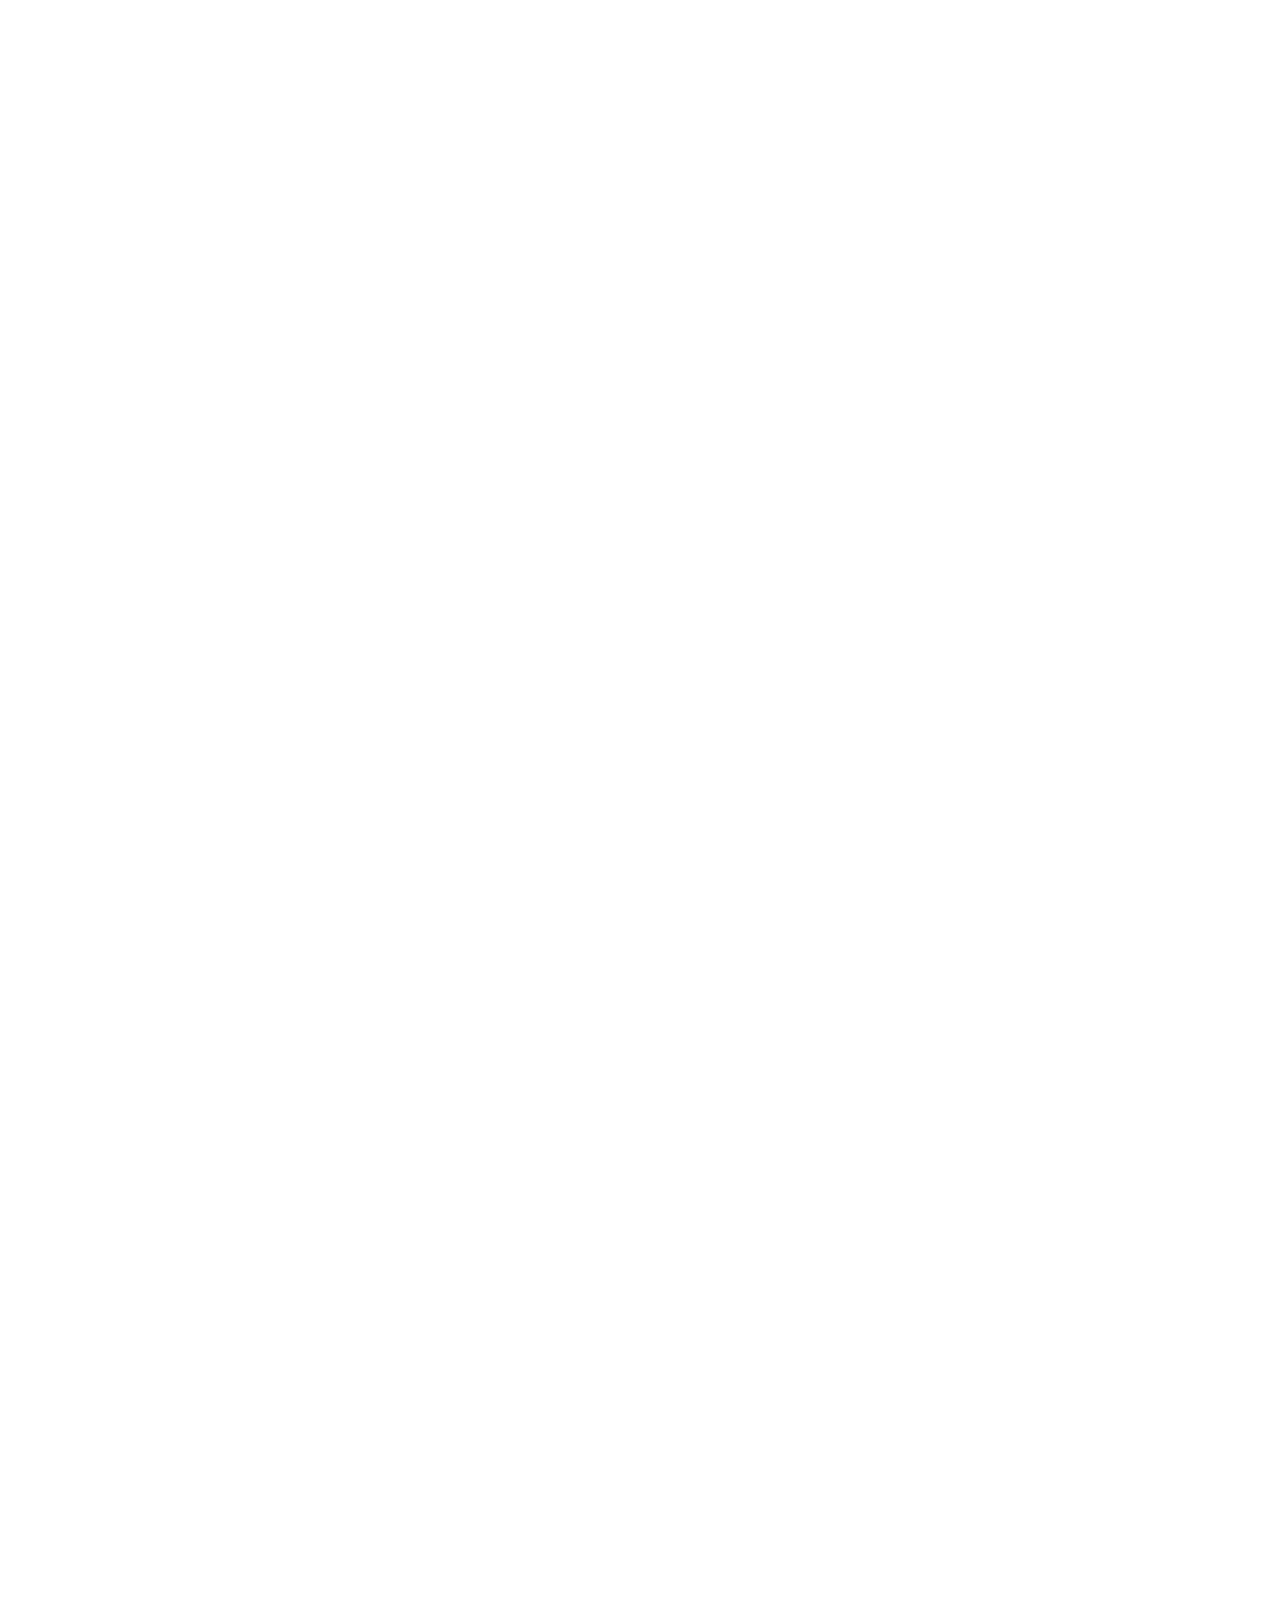
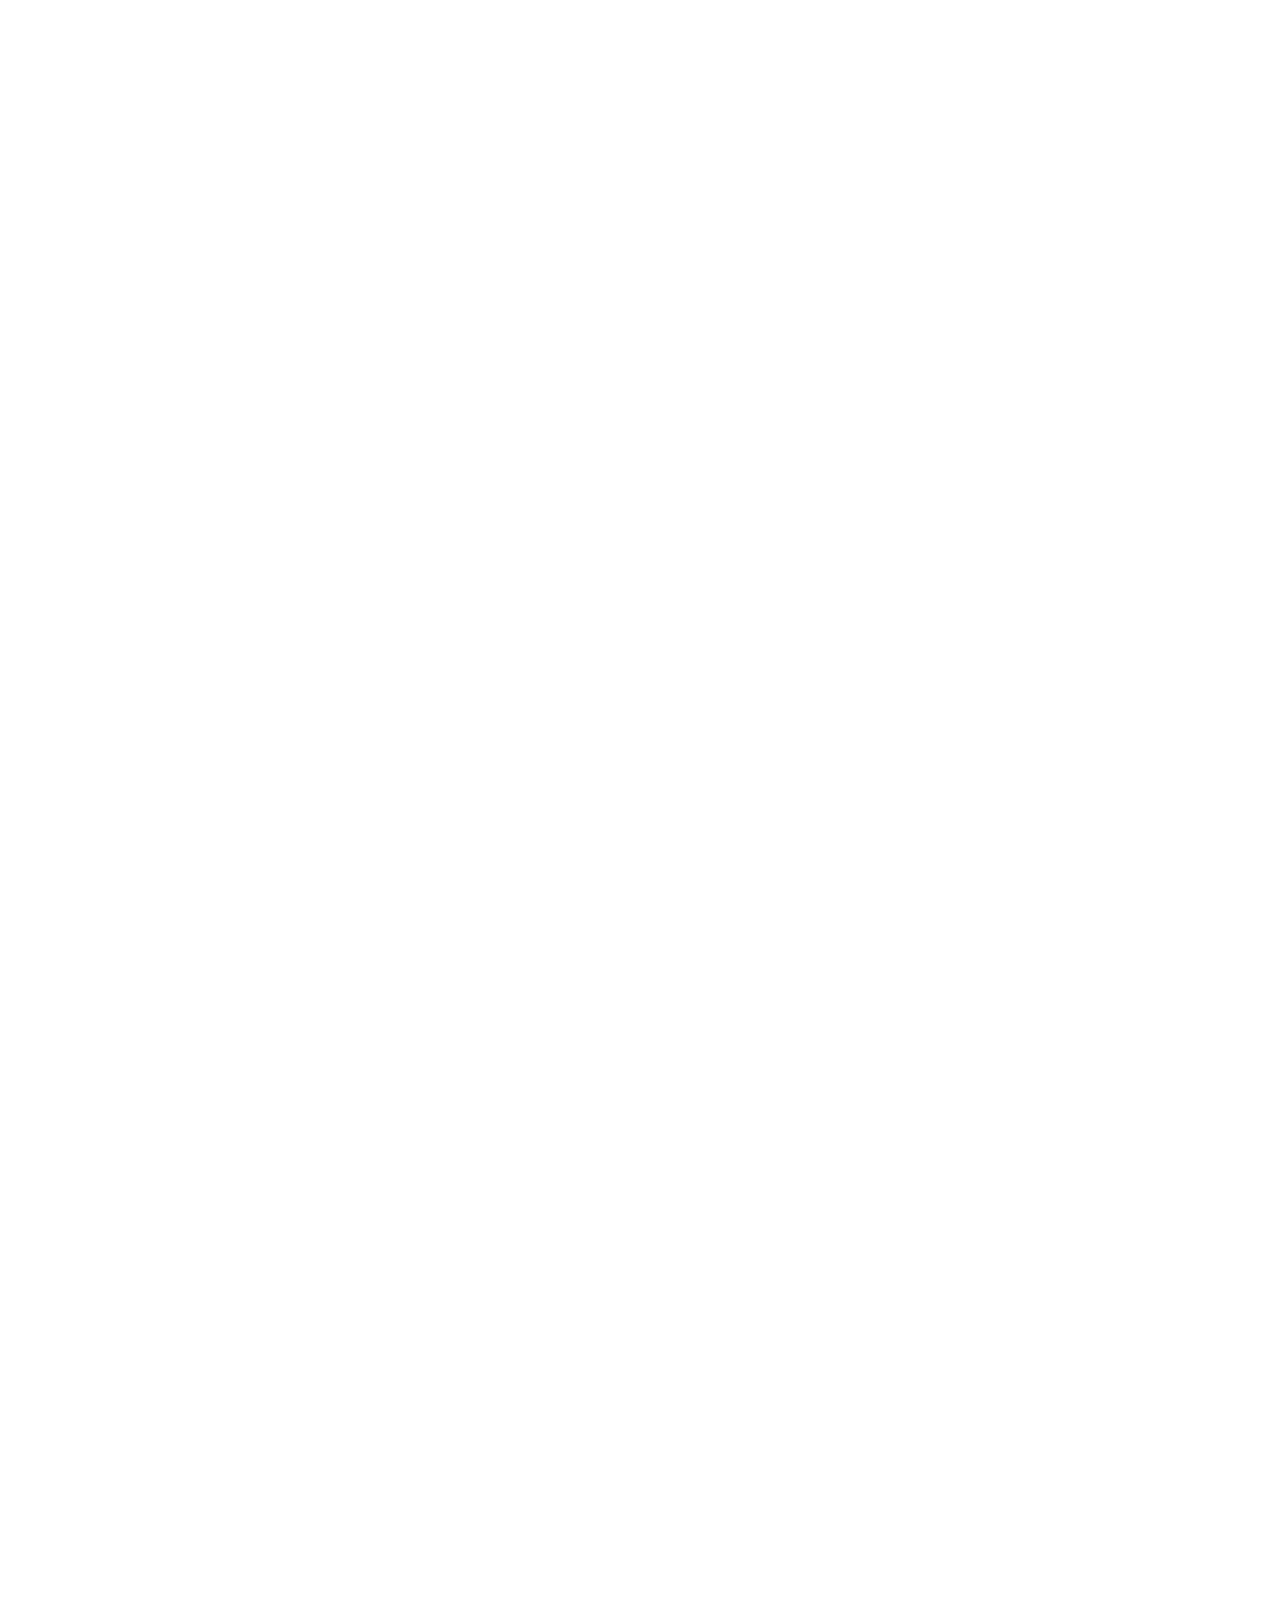
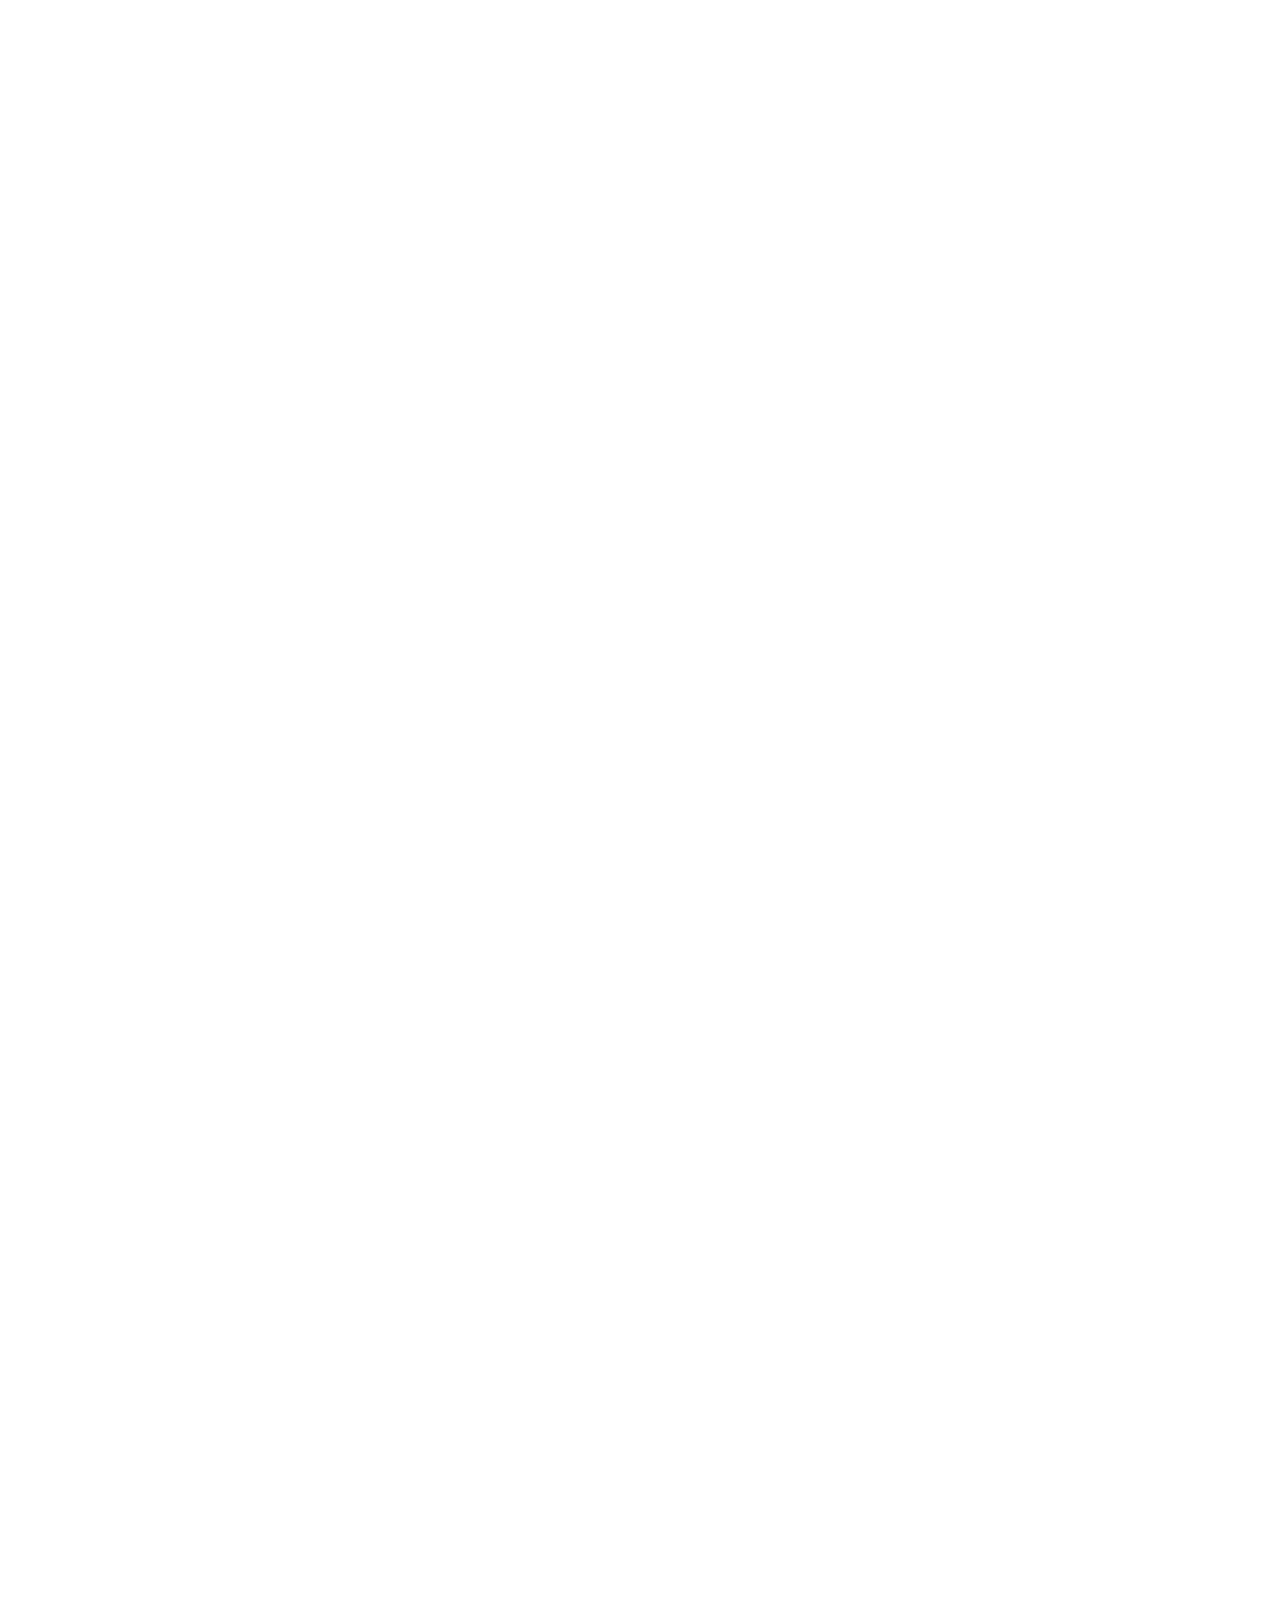
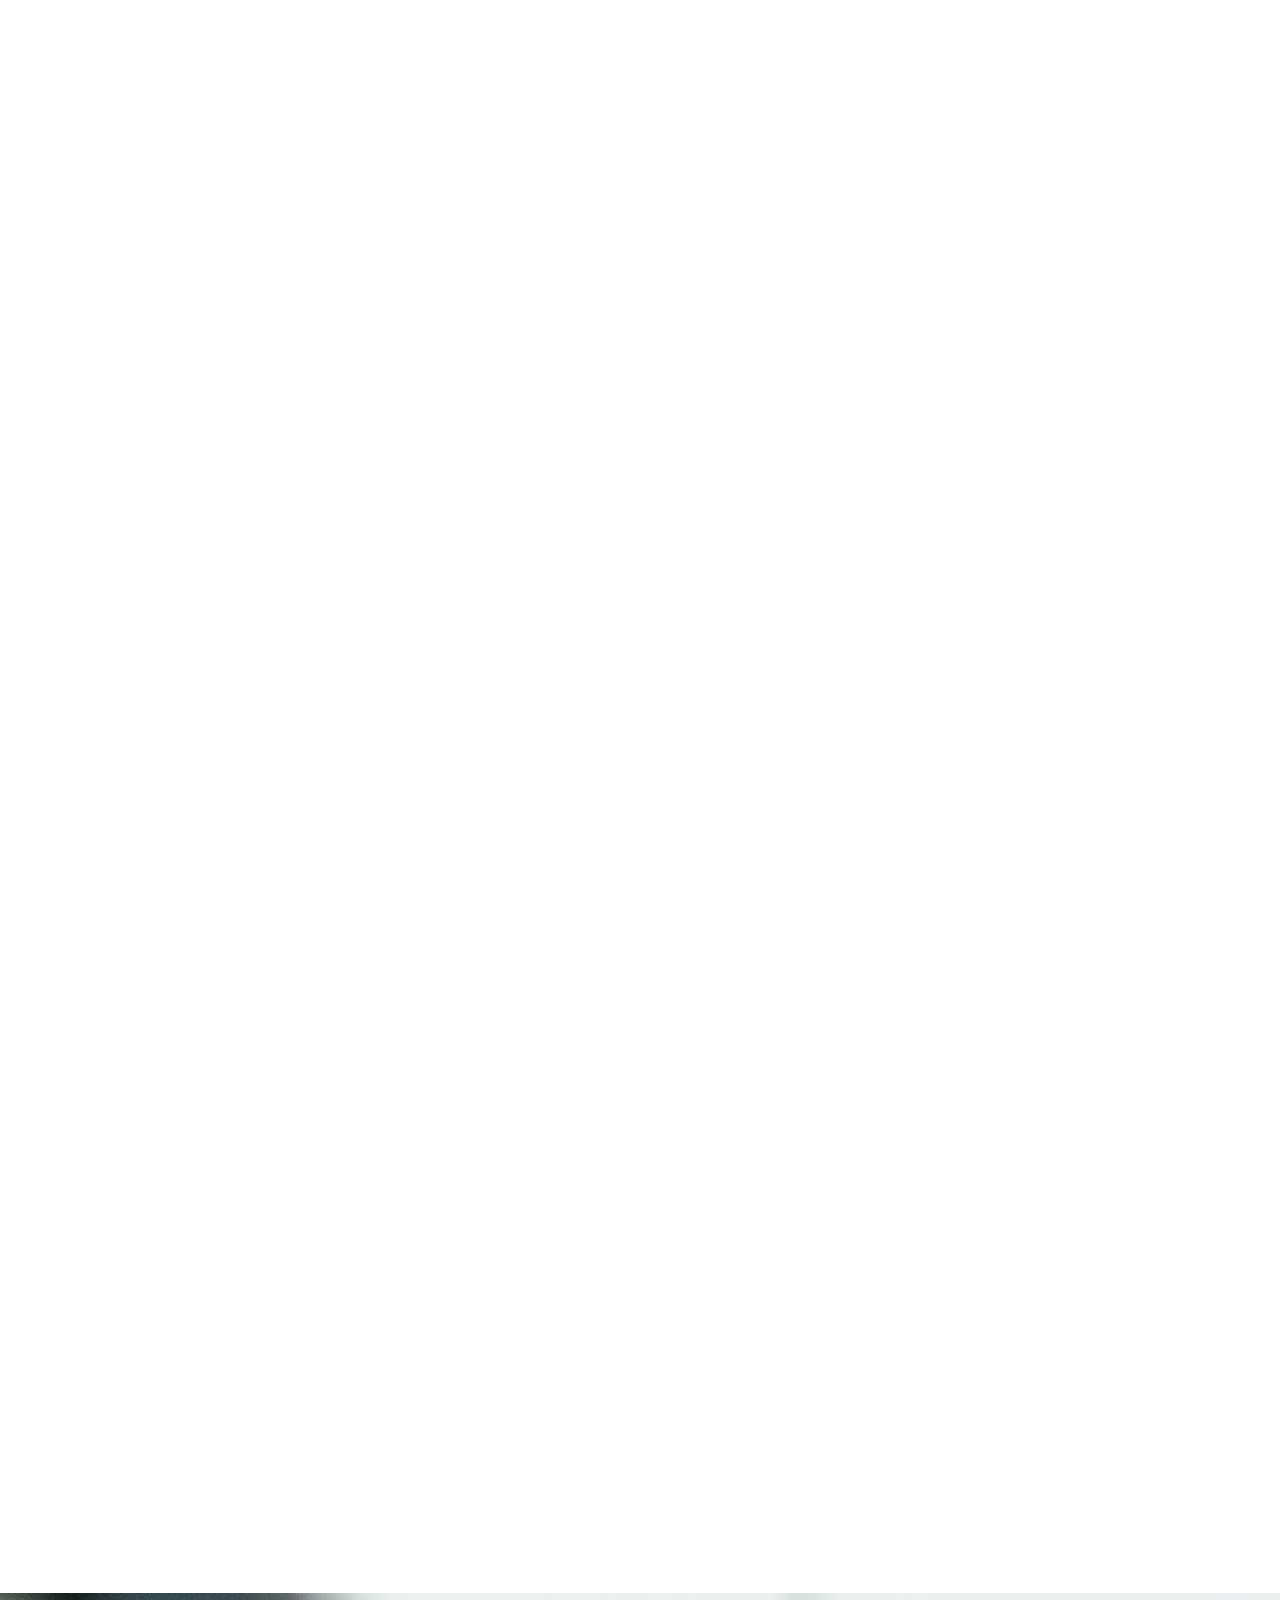
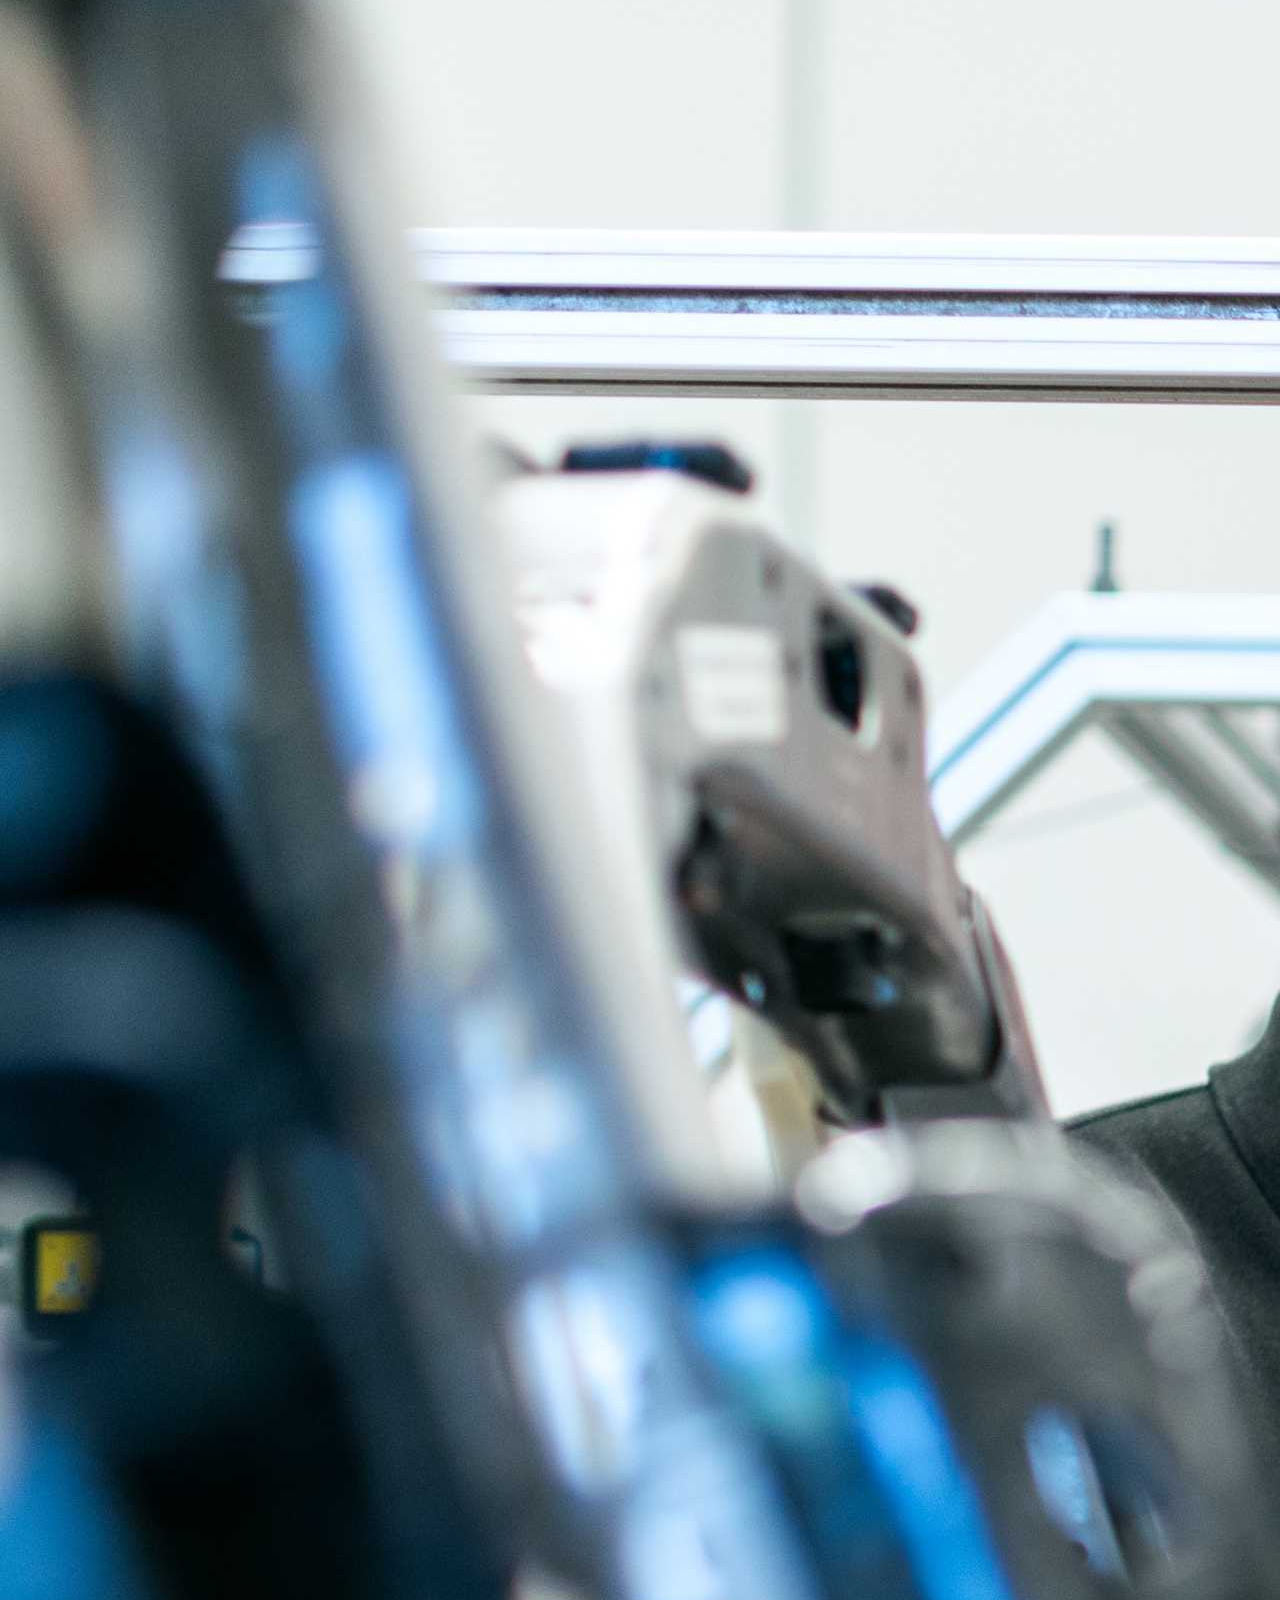
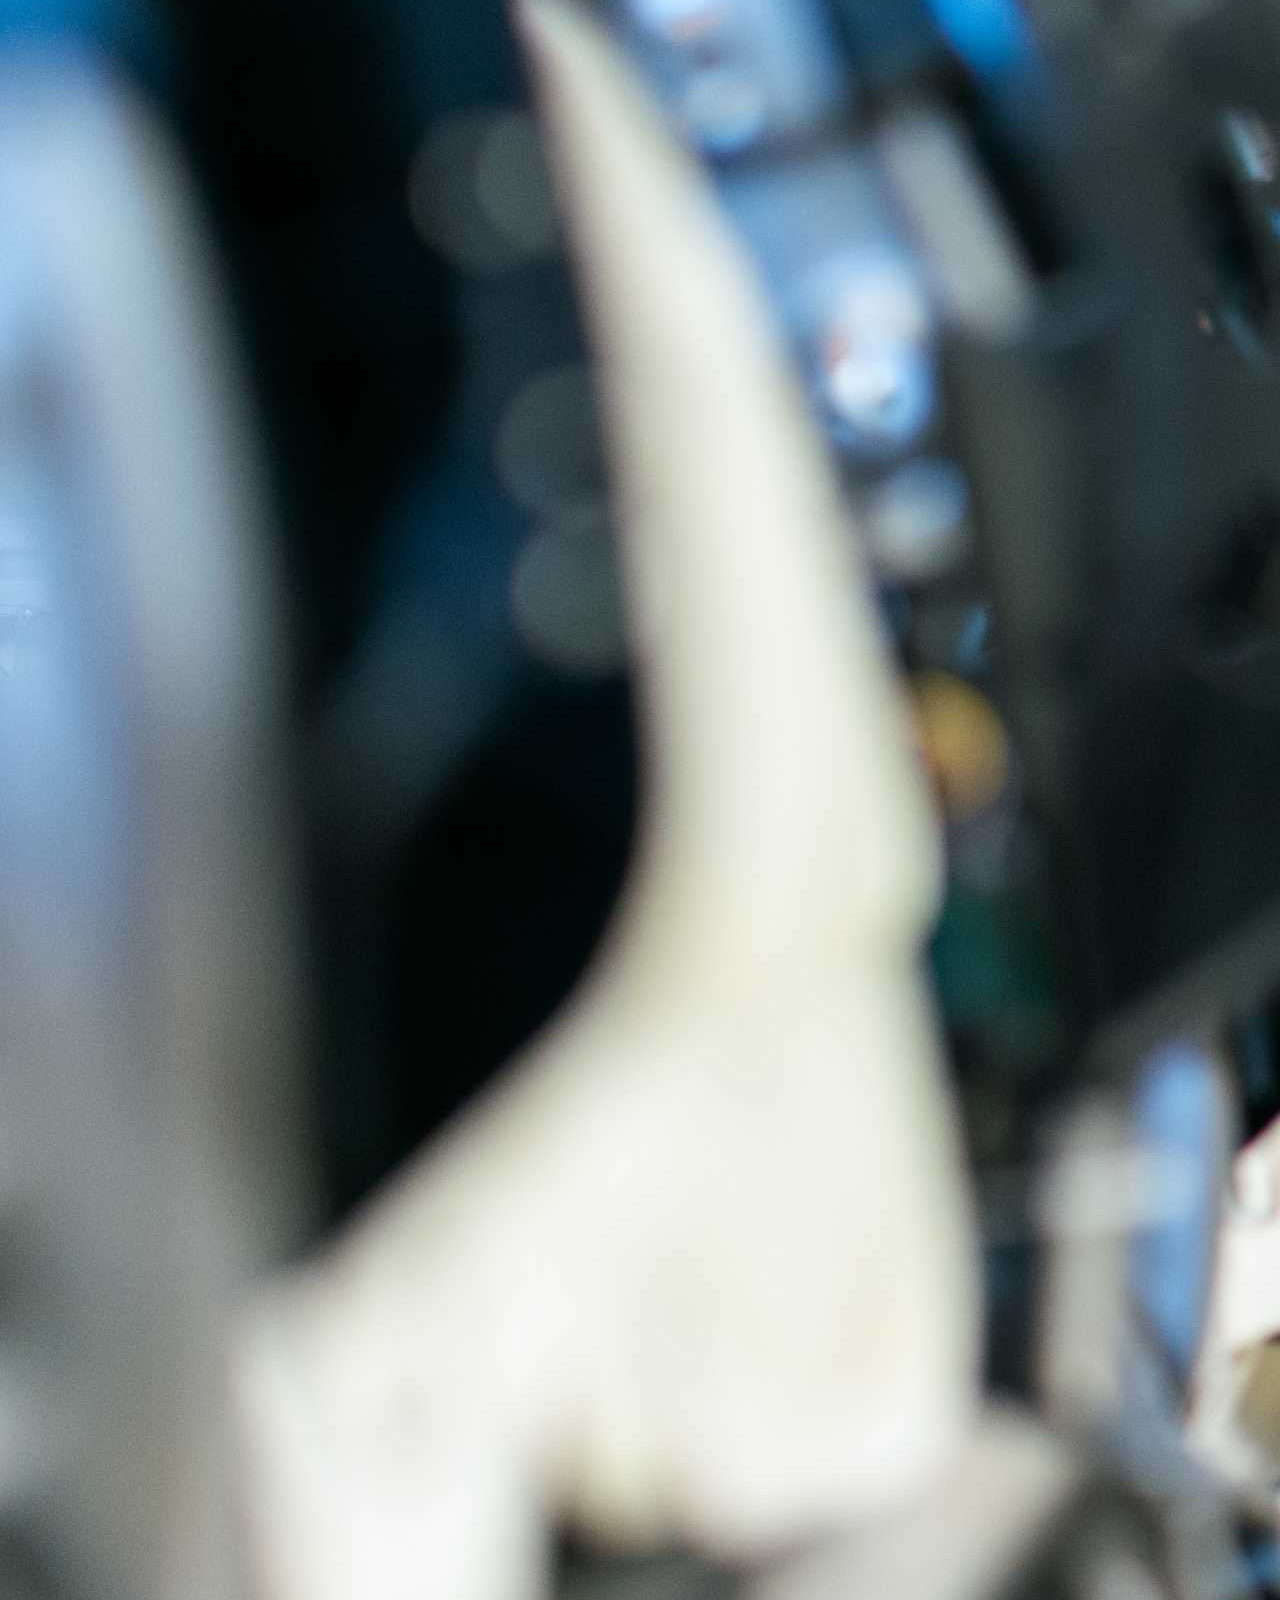
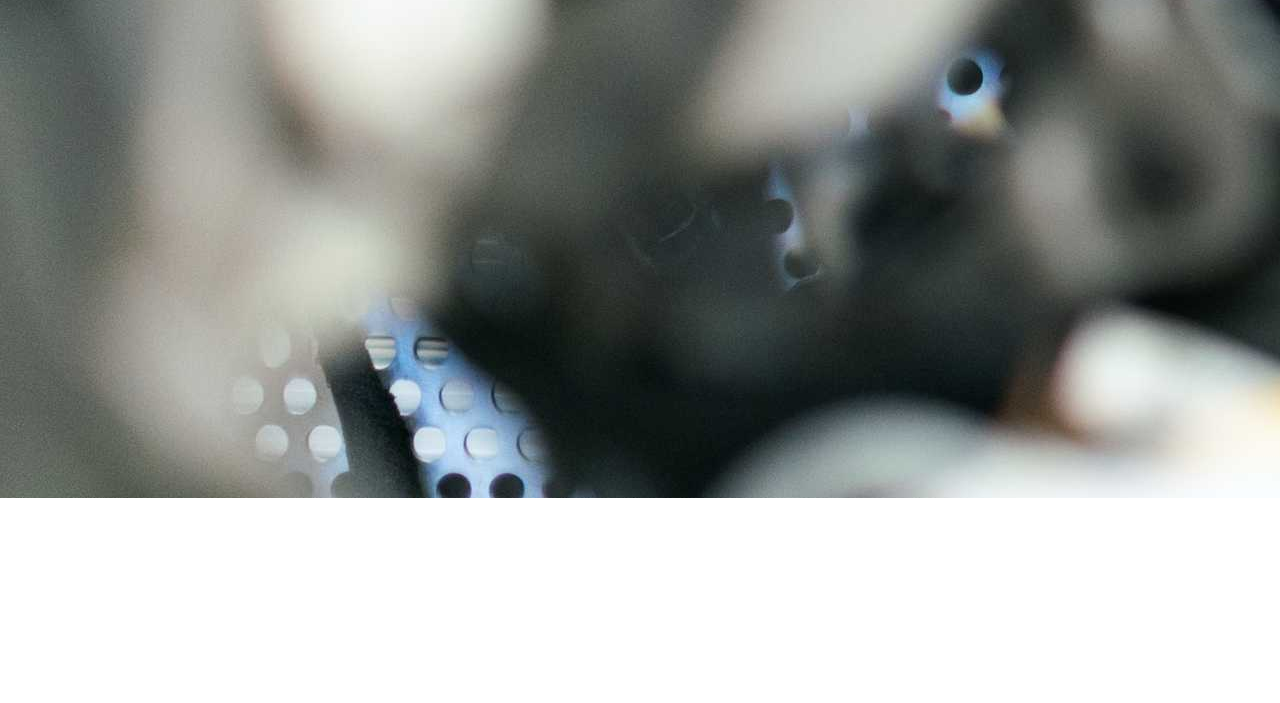
==== index.html @ d8c95fd9 "font" ====
<!doctype html>
<html lang="ar" dir="rtl">

<head>
  <meta charset="utf-8">
  <meta name="viewport" content="width=device-width, initial-scale=1">
  <title>WABC</title>
  <link rel="shortcut icon" href="assets/img/favicon.png" type="image/x-icon">
  <link rel="stylesheet" id="bootstrapLink">
  <link rel="stylesheet" href="assets/css/hover.css">
  <link rel="stylesheet" href="assets/css/style.css">
</head>

<body>
  <header>
    <nav id="myNavbar" class="navbar navbar-expand-lg navbar-dark fixed-top bg-opacity-10 ">
      <div class="container-fluid">
        <a class="navbar-brand" style="display: contents;" href="index.html">
          <img src="assets/img/Logo.png" onerror="this.src='assets/img/Logo-en.png'" style="max-height: 65px;" alt="">
        </a>
        <button class="navbar-toggler" type="button" data-bs-toggle="collapse" data-bs-target="#navbarCollapse"
          aria-controls="navbarCollapse" aria-expanded="false" aria-label="تبديل التنقل">
          <span class="navbar-toggler-icon"></span>
        </button>
        <div class="collapse navbar-collapse" id="navbarCollapse">
          <ul class="navbar-nav mx-auto mb-2 mb-md-0">
            <li class="nav-item">
              <a class="nav-link text-white active px-xl-4 py-3" aria-current="page" href="index.html">الرئيسية</a>
            </li>
            <li class="nav-item">
              <a class="nav-link text-white px-xl-4 py-3" href="javascript:void(0);"> من نحن </a>
            </li>
            <li class="nav-item">
              <a class="nav-link text-white px-xl-4 py-3" href="javascript:void(0);"> خدماتنا </a>
            </li>
            <li class="nav-item">
              <a class="nav-link text-white px-xl-4 py-3" href="javascript:void(0);"> فريقنا </a>
            </li>
            <li class="nav-item">
              <a class="nav-link text-white px-xl-4 py-3" href="javascript:void(0);"> تواصل معنا </a>
            </li>
          </ul>
          <div class="d-flex justify-content-end py-3">
            <a href="javascript:void(0);" onclick="changeLang()" class="align-items-center btn btn-success d-flex pt-2" id="changeLang">
              <span id="changeLangText">EN</span>
              <svg xmlns="http://www.w3.org/2000/svg" width="16" height="16" fill="currentColor" class="bi bi-globe ms-1" viewBox="0 0 16 16">
                <path d="M0 8a8 8 0 1 1 16 0A8 8 0 0 1 0 8zm7.5-6.923c-.67.204-1.335.82-1.887 1.855A7.97 7.97 0 0 0 5.145 4H7.5V1.077zM4.09 4a9.267 9.267 0 0 1 .64-1.539 6.7 6.7 0 0 1 .597-.933A7.025 7.025 0 0 0 2.255 4H4.09zm-.582 3.5c.03-.877.138-1.718.312-2.5H1.674a6.958 6.958 0 0 0-.656 2.5h2.49zM4.847 5a12.5 12.5 0 0 0-.338 2.5H7.5V5H4.847zM8.5 5v2.5h2.99a12.495 12.495 0 0 0-.337-2.5H8.5zM4.51 8.5a12.5 12.5 0 0 0 .337 2.5H7.5V8.5H4.51zm3.99 0V11h2.653c.187-.765.306-1.608.338-2.5H8.5zM5.145 12c.138.386.295.744.468 1.068.552 1.035 1.218 1.65 1.887 1.855V12H5.145zm.182 2.472a6.696 6.696 0 0 1-.597-.933A9.268 9.268 0 0 1 4.09 12H2.255a7.024 7.024 0 0 0 3.072 2.472zM3.82 11a13.652 13.652 0 0 1-.312-2.5h-2.49c.062.89.291 1.733.656 2.5H3.82zm6.853 3.472A7.024 7.024 0 0 0 13.745 12H11.91a9.27 9.27 0 0 1-.64 1.539 6.688 6.688 0 0 1-.597.933zM8.5 12v2.923c.67-.204 1.335-.82 1.887-1.855.173-.324.33-.682.468-1.068H8.5zm3.68-1h2.146c.365-.767.594-1.61.656-2.5h-2.49a13.65 13.65 0 0 1-.312 2.5zm2.802-3.5a6.959 6.959 0 0 0-.656-2.5H12.18c.174.782.282 1.623.312 2.5h2.49zM11.27 2.461c.247.464.462.98.64 1.539h1.835a7.024 7.024 0 0 0-3.072-2.472c.218.284.418.598.597.933zM10.855 4a7.966 7.966 0 0 0-.468-1.068C9.835 1.897 9.17 1.282 8.5 1.077V4h2.355z"/>
              </svg>
            </a>
          </div>
        </div>
      </div>
    </nav>
  </header>

  <!-- start page content -->
  <section >
    <div id="carouselExampleDark" class="carousel carousel-dark slide" data-bs-ride="carousel">
      <div class="carousel-indicators">
        <button type="button" data-bs-target="#carouselExampleDark" data-bs-slide-to="0" class="active"
          aria-current="true" aria-label="Slide 1"></button>
        <button type="button" data-bs-target="#carouselExampleDark" data-bs-slide-to="1" aria-label="Slide 2"></button>
        <button type="button" data-bs-target="#carouselExampleDark" data-bs-slide-to="2" aria-label="Slide 3"></button>
      </div>
      <div class="carousel-inner">
        <div class="carousel-item active" data-bs-interval="10000">
          <img src="assets/img/slider0.jpg" class="d-inline-block w-100" style="max-height: 100vh;" alt="5..">
          <div class="carousel-bg-eee"></div>
          <div class="carousel-caption">
            <h2 class="d-none d-md-block">العالميه للخدمات العالمية <svg xmlns="http://www.w3.org/2000/svg" width="16" height="16" fill="currentColor" class="bi bi-globe" viewBox="0 0 16 16">
              <path d="M0 8a8 8 0 1 1 16 0A8 8 0 0 1 0 8zm7.5-6.923c-.67.204-1.335.82-1.887 1.855A7.97 7.97 0 0 0 5.145 4H7.5V1.077zM4.09 4a9.267 9.267 0 0 1 .64-1.539 6.7 6.7 0 0 1 .597-.933A7.025 7.025 0 0 0 2.255 4H4.09zm-.582 3.5c.03-.877.138-1.718.312-2.5H1.674a6.958 6.958 0 0 0-.656 2.5h2.49zM4.847 5a12.5 12.5 0 0 0-.338 2.5H7.5V5H4.847zM8.5 5v2.5h2.99a12.495 12.495 0 0 0-.337-2.5H8.5zM4.51 8.5a12.5 12.5 0 0 0 .337 2.5H7.5V8.5H4.51zm3.99 0V11h2.653c.187-.765.306-1.608.338-2.5H8.5zM5.145 12c.138.386.295.744.468 1.068.552 1.035 1.218 1.65 1.887 1.855V12H5.145zm.182 2.472a6.696 6.696 0 0 1-.597-.933A9.268 9.268 0 0 1 4.09 12H2.255a7.024 7.024 0 0 0 3.072 2.472zM3.82 11a13.652 13.652 0 0 1-.312-2.5h-2.49c.062.89.291 1.733.656 2.5H3.82zm6.853 3.472A7.024 7.024 0 0 0 13.745 12H11.91a9.27 9.27 0 0 1-.64 1.539 6.688 6.688 0 0 1-.597.933zM8.5 12v2.923c.67-.204 1.335-.82 1.887-1.855.173-.324.33-.682.468-1.068H8.5zm3.68-1h2.146c.365-.767.594-1.61.656-2.5h-2.49a13.65 13.65 0 0 1-.312 2.5zm2.802-3.5a6.959 6.959 0 0 0-.656-2.5H12.18c.174.782.282 1.623.312 2.5h2.49zM11.27 2.461c.247.464.462.98.64 1.539h1.835a7.024 7.024 0 0 0-3.072-2.472c.218.284.418.598.597.933zM10.855 4a7.966 7.966 0 0 0-.468-1.068C9.835 1.897 9.17 1.282 8.5 1.077V4h2.355z"/>
            </svg>aaaaaaaaaaaaaaaaaaaaaaaaaaaaaaa</h2>
            <p class="d-none d-lg-block">
              تأسست شركة العالمية للخدمات البيئية كشركة سعودية في عام 2022على يد كادر من خبراء البيئة بهدف دعم التنمية
              المستدامة و رفع الوعي البيئي وخدمة القطاعين العام والخاص بالمملكة العربية السعودية وقامت ومنذ بدايتها
              بإحتضان العديد من الكفاءات وكونت ولله الحمد فريق عمل قادر على العمل جنبا إلى جنب مع العملاء لتحديد ورسم
              معالم طريق مستقبلهم عن طريق تطبيق أحدث الوسائل والتقنيات البيئية التي ينتج عنها تجنب الكوارث والحوادث
              الصناعية والطبيعية إضافة الي تقديم خدمة ذات مستوى راقى وجودة عالية من خلال مراعاة آداب المهنة ورضا العميل
              ومواكبة التطورات وأفضل الممارسات في الدراسات العلمية وأساليب الحفاظ على البيئة من حيث القوانين
              والأنظمة،كما
              أن حس المسؤولية والنشاط والعمل الجاد والالتزام بالمواعيد النهائية هى أبرز ما يميز فريق عملنا
            </p>
          </div>
        </div>
        <div class="carousel-item" data-bs-interval="2000">
          <img src="assets/img/slider1.jpg" class="d-inline-block w-100" style="max-height: 100vh;" alt="5..">
          <div class="carousel-bg-eee"></div>
          <div class="carousel-caption">
            <h2 class="d-none d-md-block">العالميه للخدمات العالمية </h2>
            <p class="d-none d-lg-block">
              تأسست شركة العالمية للخدمات البيئية كشركة سعودية في عام 2022على يد كادر من خبراء البيئة بهدف دعم التنمية
              المستدامة و رفع الوعي البيئي وخدمة القطاعين العام والخاص بالمملكة العربية السعودية وقامت ومنذ بدايتها
              بإحتضان العديد من الكفاءات وكونت ولله الحمد فريق عمل قادر على العمل جنبا إلى جنب مع العملاء لتحديد ورسم
              معالم طريق مستقبلهم عن طريق تطبيق أحدث الوسائل والتقنيات البيئية التي ينتج عنها تجنب الكوارث والحوادث
              الصناعية والطبيعية إضافة الي تقديم خدمة ذات مستوى راقى وجودة عالية من خلال مراعاة آداب المهنة ورضا العميل
              ومواكبة التطورات وأفضل الممارسات في الدراسات العلمية وأساليب الحفاظ على البيئة من حيث القوانين
              والأنظمة،كما
              أن حس المسؤولية والنشاط والعمل الجاد والالتزام بالمواعيد النهائية هى أبرز ما يميز فريق عملنا
            </p>
          </div>
        </div>
        <div class="carousel-item">
          <img src="assets/img/slider1.jpg" class="d-inline-block w-100" style="max-height: 100vh;" alt="5..">
          <div class="carousel-bg-eee"></div>
          <div class="carousel-caption">
            <h2 class="d-none d-md-block">العالميه للخدمات العالمية </h2>
            <p class="d-none d-lg-block">
              تأسست شركة العالمية للخدمات البيئية كشركة سعودية في عام 2022على يد كادر من خبراء البيئة بهدف دعم التنمية
              المستدامة و رفع الوعي البيئي وخدمة القطاعين العام والخاص بالمملكة العربية السعودية وقامت ومنذ بدايتها
              بإحتضان العديد من الكفاءات وكونت ولله الحمد فريق عمل قادر على العمل جنبا إلى جنب مع العملاء لتحديد ورسم
              معالم طريق مستقبلهم عن طريق تطبيق أحدث الوسائل والتقنيات البيئية التي ينتج عنها تجنب الكوارث والحوادث
              الصناعية والطبيعية إضافة الي تقديم خدمة ذات مستوى راقى وجودة عالية من خلال مراعاة آداب المهنة ورضا العميل
              ومواكبة التطورات وأفضل الممارسات في الدراسات العلمية وأساليب الحفاظ على البيئة من حيث القوانين
              والأنظمة،كما
              أن حس المسؤولية والنشاط والعمل الجاد والالتزام بالمواعيد النهائية هى أبرز ما يميز فريق عملنا
            </p>
          </div>
        </div>
      </div>
      <button class="carousel-control-prev" type="button" data-bs-target="#carouselExampleDark" data-bs-slide="prev">
        <span class="carousel-control-prev-icon" aria-hidden="true"></span>
        <span class="visually-hidden">Previous</span>
      </button>
      <button class="carousel-control-next" type="button" data-bs-target="#carouselExampleDark" data-bs-slide="next">
        <span class="carousel-control-next-icon" aria-hidden="true"></span>
        <span class="visually-hidden">Next</span>
      </button>
    </div>
  </section>


  <section class="py-5 bg-eee">
    <div class="container">
      <div class="row row-cols-1 row-cols-lg-2 g-5">
        <div class="col">
          <div class="card h-100 p-4 bg-success">
            <img src="assets/img/future-vision-01.jpg" class="card-img-top" alt="...">
            <div class="card-body">
              <h3 class="card-title ">رؤيتنا المستقبلية</h3>
              <p class="card-text fs-5">أن نكون رواداً ودليلاً للاستشارات والدراسات والخدمات المتعلقة بحماية البيئة،
                والتنمية
                المستدامة والصحة العامة، والسلامة المهنية ومواكبة أحدث التطورات العالمية، لتوفير بيئة صحية وصديقة
                للأعمال وأن نتبوأ مركز الصدارة و الريادة في حماية بيئة بالمملكة والوطن العربي بمقاييس ومواصفات عالمية .
              </p>
            </div>
          </div>
        </div>
        <div class="col">
          <div class="card h-100 p-4 mt-5 bg-light">
            <img src="assets/img/future-vision-02.jpg" class="card-img-top" alt="...">
            <div class="card-body">
              <h3 class="card-title ">الرسالة التي نقدمها</h3>
              <p class="card-text fs-5">- السعي المستمر لإيجاد بيئة نظيفة خالية من الأمراض والآفات ولمجتمع صحي أفضل طبقا
                للمعايير وأفضل الممارسات العالمية وتقديم خدمات متخصّصة ومميّزة ومشاركة القطاع العام لتحقيق التنمية
                المستدامة في المملكة العربية السعودية (الخصخصة) وفق رؤية 2030 وذلك من أجل المساهمة بفعاليّة في تحقيق
                التنمية المستدامة في المملكة العربية السعودية بواسطة خبرات وطنية مؤهلة، بالتعاون مع مؤسسات وبيوت خبرة
                وطنية ودولية مختلفة.. - تقديم خدمات و حلول بيئية متكاملة للمحافظة على البيئة لأجيال قادمة. - ربط المعرفة
                النظرية بالخبرة وتقديم الحلول المستدامة والتقنيات المبتكرة باساليب واستشارات ودراسات علمية حديثة والعمل
                على تطبيق اسس الادارة البيئية المتكاملة للمدن الحضرية والمرتبطة بالصحة والسلامة المهنية وادارة المخلفات
                والمياه والطاقة.
              </p>
            </div>
          </div>
        </div>
      </div>
    </div>
  </section>
  <!-- <section class="py-5 bg-eee">
    <div class="container">
      <div class="row">
        <div class="col-xl-10 mx-auto">
          <h2 class="text-center fs-1 mt-4">Integrated pest management</h2>
          <p class="text-justify">
            Rentokil employs a five-stage approach to pest control, focusing on strategic preventative
            measures rather than a tactical reactive programme.
          </p>
        </div>
        <div class="col-xl-10 mx-auto">
          <div class="accordion" id="accordionExample">
            <div class="accordion-item">
              <h2 class="accordion-header" id="headingOne">
                <button class="accordion-button" type="button" data-bs-toggle="collapse" data-bs-target="#collapseOne"
                  aria-expanded="true" aria-controls="collapseOne">
                  Accordion Item #1
                </button>
              </h2>
              <div id="collapseOne" class="accordion-collapse collapse show" aria-labelledby="headingOne"
                data-bs-parent="#accordionExample">
                <div class="accordion-body">
                  <strong>This is the first item's accordion body.</strong> It is shown by default, until the collapse
                  plugin adds the appropriate classes that we use to style each element. These classes control the
                  overall appearance, as well as the showing and hiding via CSS transitions. You can modify any of
                  this
                  with custom CSS or overriding our default variables. It's also worth noting that just about any HTML
                  can go within the <code>.accordion-body</code>, though the transition does limit overflow.
                </div>
              </div>
            </div>
            <div class="accordion-item">
              <h2 class="accordion-header" id="headingTwo">
                <button class="accordion-button collapsed" type="button" data-bs-toggle="collapse"
                  data-bs-target="#collapseTwo" aria-expanded="false" aria-controls="collapseTwo">
                  Accordion Item #2
                </button>
              </h2>
              <div id="collapseTwo" class="accordion-collapse collapse" aria-labelledby="headingTwo"
                data-bs-parent="#accordionExample">
                <div class="accordion-body">
                  <strong>This is the second item's accordion body.</strong> It is hidden by default, until the
                  collapse
                  plugin adds the appropriate classes that we use to style each element. These classes control the
                  overall appearance, as well as the showing and hiding via CSS transitions. You can modify any of
                  this
                  with custom CSS or overriding our default variables. It's also worth noting that just about any HTML
                  can go within the <code>.accordion-body</code>, though the transition does limit overflow.
                </div>
              </div>
            </div>
            <div class="accordion-item">
              <h2 class="accordion-header" id="headingThree">
                <button class="accordion-button collapsed" type="button" data-bs-toggle="collapse"
                  data-bs-target="#collapseThree" aria-expanded="false" aria-controls="collapseThree">
                  Accordion Item #3
                </button>
              </h2>
              <div id="collapseThree" class="accordion-collapse collapse" aria-labelledby="headingThree"
                data-bs-parent="#accordionExample">
                <div class="accordion-body">
                  <strong>This is the third item's accordion body.</strong> It is hidden by default, until the
                  collapse
                  plugin adds the appropriate classes that we use to style each element. These classes control the
                  overall appearance, as well as the showing and hiding via CSS transitions. You can modify any of
                  this
                  with custom CSS or overriding our default variables. It's also worth noting that just about any HTML
                  can go within the <code>.accordion-body</code>, though the transition does limit overflow.
                </div>
              </div>
            </div>
          </div>
        </div>
      </div>
    </div>
  </section> -->
  <!-- <section class="py-5">
    <div class="container py-5">
      <div class="row">
        <div class="col-xl-10 mx-auto fs-5">
          <p class="text-center">Rentokil has been keeping people, homes, and businesses
            safe from the dangers of poor hygiene and pest-borne diseases for over 95 years. Our mission today is
            the same as it has always been: to protect people and enhance lives.</p>
          <p class="text-justify">We believe that innovation is a key factor to success. Our
            <a href="javascript:void(0);">Global Research and Development Centre</a> provides our front-line
            colleagues with the tools and solutions
            they need to deliver <a href="javascript:void(0);">differentiated pest control services</a>.
            Rentokil is committed to <a href="javascript:void(0);">sustainability</a> and exploring the use
            of greener, non-toxic solutions, while continuing to offer our customers the high levels of pest
            protection their businesses need.
          </p>
        </div>
      </div>
    </div>
  </section> -->
  <!-- <section class="">
    <div class="row mx-0">
      <div class="col-12 p-0 cardBg"
        style="background-image:url('assets/img/Image-Stock-Girl is holding mesh shopping bag with avocado without plastic bags at vegetable grocery shop-GLO-EN-1226057221.jpg') ;">
        <div class="cardBgContent" style="margin: 10% !important;">
          <h3>Digital pest control</h3>
          <p>A range of digitally enhanced connected pest management solutions providing commercial customers
            unrivalled data, insights and reporting to proactively prevent and manage pests.</p>
          <div class="text-end">
            <a class="btn btn-outline-primary rounded-0" href="javascript:void(0);">
              Find out more
            </a>
          </div>
        </div>
      </div>
    </div>
  </section> -->
  <!-- <section class="py-5 bg-eee">
    <div class="container py-5">
      <div class="row">
        <div class="col-xl-10 mx-auto">
          <h2 class="text-center fs-1 mt-4">Commercial pest control and disinfection services</h2>
          <p class="text-justify fs-5 mt-4">We keep your staff, customers, and brand reputation protected with
            industry-leading&nbsp;
            <a href="javascript:void(0);">pest control services</a>&nbsp;that are tailored to your business and fully
            support regulatory compliance. With hygiene remaining a priority in the aftermath of the COVID-19
            pandemic,
            our&nbsp;<a href="javascript:void(0);">disinfection services</a>&nbsp;can keep your business, staff, and
            customers protected now and help safeguard your premises for the future.
          </p>
        </div>
      </div>
    </div>
  </section> -->
  <!-- <section class="">
    <div class="row mx-0">
      <div class="col-lg-6 p-0 cardBg"
        style="background-image:url(assets/img/image-stock-europe-night-lights-1172807596.webp) ;">
        <div class="cardBgContent">
          <h3>Digital pest control</h3>
          <p>A range of digitally enhanced connected pest management solutions providing commercial customers
            unrivalled data, insights and reporting to proactively prevent and manage pests.</p>
          <div class="text-end">
            <a class="btn btn-outline-primary rounded-0" href="javascript:void(0);">
              Find out more
            </a>
          </div>
        </div>
      </div>
      <div class="col-lg-6 p-0 cardBg" style="background-image:url(assets/img/power-centre-science.jpg) ;">
        <div class="cardBgContent">
          <h3>Pest control services</h3>
          <p>Rentokil is the global leader in commercial pest control. We offer a range of innovative, targeted
            treatments and proofing solutions to ensure your business stays pest-free.</p>
          <div class="text-end">
            <a class="btn btn-outline-primary rounded-0" href="javascript:void(0);">
              Find out more
            </a>
          </div>
        </div>
      </div>
      <div class="col-lg-6 p-0 cardBg"
        style="background-image:url(assets/img/rentokil-colleague-image-inspecting-activity-in-restaurant-industrial-kitchen-pda-torch-glo.webp) ;">
        <div class="cardBgContent">
          <h3>Initial hygiene services</h3>
          <p>Our sister company Initial offers smart hygiene, surface hygiene, hand hygiene, air care and
            award-winning
            washroom solutions to help your business create healthier, more hygienic and productive workplace
            environments.</p>
          <div class="text-end">
            <a class="btn btn-outline-primary rounded-0" href="javascript:void(0);">
              Find out more
            </a>
          </div>
        </div>
      </div>
      <div class="col-lg-6 p-0 cardBg"
        style="background-image:url(assets/img/Rentokil-Digital-Image-Global-buildings\ lit\ up-GLO.jpg) ;">
        <div class="cardBgContent">
          <h3>Specialist disinfection</h3>
          <p>Rentokil offers a range of fast response, discreet and legally-compliant deep clean and disinfection
            services to help stop the spread of pathogens and protect your business from infectious bacteria, virus,
            and
            disease.</p>
          <div class="text-end">
            <a class="btn btn-outline-primary rounded-0" href="javascript:void(0);">
              Find out more
            </a>
          </div>
        </div>
      </div>
    </div>
  </section> -->
  <!-- <section class="py-5 bg-eee">
    <div class="container py-5">
      <div class="row">
        <div class="col-xl-10 mx-auto">
          <h2 class="text-center fs-1 mt-4">Industry experience and sector expertise</h2>
          <p class="text-justify fs-5 mt-4">
            Rentokil offers integrated pest management (IPM) programmes tailored to individual client needs, fully
            supporting regulatory and auditing requirements. Our nearly 100 year history gives us the knowledge and
            experience to identify and anticipate pest and hygiene threats to your business.
          </p>
        </div>
        <div class="col-xl-10 mx-auto">
          <div class="row justify-content-evenly">
            <div class="text-center p-0 fs-5" style="width: 100px;">
              <img src="assets/img/icon.ico" style="width: 80%;" alt="">
              <span>sssss</span>
            </div>
            <div class="text-center p-0 fs-5" style="width: 100px;">
              <img src="assets/img/icon.ico" style="width: 80%;" alt="">
              <span>sssss</span>
            </div>
            <div class="text-center p-0 fs-5" style="width: 100px;">
              <img src="assets/img/icon.ico" style="width: 80%;" alt="">
              <span>sssss</span>
            </div>
            <div class="text-center p-0 fs-5" style="width: 100px;">
              <img src="assets/img/icon.ico" style="width: 80%;" alt="">
              <span>sssss</span>
            </div>
            <div class="text-center p-0 fs-5" style="width: 100px;">
              <img src="assets/img/icon.ico" style="width: 80%;" alt="">
              <span>sssss</span>
            </div>
            <div class="text-center p-0 fs-5" style="width: 100px;">
              <img src="assets/img/icon.ico" style="width: 80%;" alt="">
              <span>sssss</span>
            </div>
          </div>
        </div>
      </div>
    </div>
  </section> -->
  <!-- <section class="">
    <div class="row mx-0">
      <div class="col-lg-6 p-0 cardBg" style="background-image:url(assets/img/power-centre-science.jpg) ;">
        <div class="cardBgContent">
          <h3>Pest control innovation and expertise </h3>
          <p>Our Global Research and Development centre drives our industry-leading innovations for commercial pest
            control.</p>
          <div class="text-end">
            <a class="btn btn-outline-primary rounded-0" href="javascript:void(0);">
              Find out more
            </a>
          </div>
        </div>
      </div>
      <div class="col-lg-6 p-0 cardBg"
        style="background-image:url(assets/img/stock-image-specialist\ disinfection-delivery-gettyImages-122438109.webp) ;">
        <div class="cardBgContent">
          <h3>Global account management</h3>
          <p>Providing multinational businesses with comprehensive, tailored solutions to support your global pest
            control needs.</p>
          <div class="text-end">
            <a class="btn btn-outline-primary rounded-0" href="javascript:void(0);">
              Find out more
            </a>
          </div>
        </div>
      </div>
    </div>
  </section> -->
  <!-- <section class="py-5 bg-eee">
    <div class="container py-5">
      <div class="row">
        <div class="col-xl-10 mx-auto">
          <h2 class="text-center mb-5">Sponsers</h2>
          <div class="row justify-content-evenly">
            <div class="text-center p-0 fs-5" style="width: 160px;">
              <img src="assets/img/cepa.webp" style="width: 80%;" alt="">
            </div>
            <div class="text-center p-0 fs-5" style="width: 160px;">
              <img src="assets/img/cepa.webp" style="width: 80%;" alt="">
            </div>
            <div class="text-center p-0 fs-5" style="width: 160px;">
              <img src="assets/img/cepa.webp" style="width: 80%;" alt="">
            </div>
            <div class="text-center p-0 fs-5" style="width: 160px;">
              <img src="assets/img/cepa.webp" style="width: 80%;" alt="">
            </div>
            <div class="text-center p-0 fs-5" style="width: 160px;">
              <img src="assets/img/cepa.webp" style="width: 80%;" alt="">
            </div>
            <div class="text-center p-0 fs-5" style="width: 160px;">
              <img src="assets/img/cepa.webp" style="width: 80%;" alt="">
            </div>
          </div>
        </div>
      </div>
    </div>
  </section> -->
  <!-- end page content -->
  <!-- <iframe
    src="https://www.google.com/maps/embed?pb=!1m18!1m12!1m3!1d3453.536868823971!2d31.2031566845743!3d30.050141981880166!2m3!1f0!2f0!3f0!3m2!1i1024!2i768!4f13.1!3m3!1m2!1s0x14584131200d80cb%3A0xa5f3c8a51858fb8e!2zMjgg2LPZhNmK2YXYp9mGINin2KjYp9i42YfYjCDYp9mE2K_ZgtmK2Iwg2YLYs9mFINin2YTYr9mC2YrYjCDYp9mE2KzZitiy2Kk!5e0!3m2!1sar!2seg!4v1643295488818!5m2!1sar!2seg"
    width="100%" height="450" style="border:0;" allowfullscreen="" loading="lazy"></iframe> -->
  <!-- <footer class="end-section" style="border-top:7px solid red ;">

    <div class="container py-5">
      <div class="row">
        <div class="col-12 py-5 text-center">
          <h2 class="fs-1">call us now</h2>
          <p class="fs-5">Reach out to us 24 hours a day and talk to specialized engineers</p>
        </div>
        <div class="col-lg-8">
          <div class="row fs-4">
            <div class="col-4">
              <ul>
                <li> Careers</li>
                <li> Company information</li>
                <li> Legal statement</li>
                <li> Privacy policy</li>
                <li> Cookie policy</li>
                <li> Supplier code</li>
                <li> Manage cookies</li>
              </ul>
            </div>
            <div class="col-4">
              <ul>
                <li> <a href="index.html">Home</a></li>
                <li> <a href="services.html"> Services</a></li>
                <li> <a href="global-account-management.html"> Global accounts</a></li>
                <li> <a href="business-sectors.html"> Business sectors</a></li>
                <li> <a href="blog.html"> Blog</a></li>
                <li> <a href="about-us.html"> About US </a></li>
              </ul>
            </div>
            <div class="col-4">
              <ul>
                <li>Locations</li>
                <li>Search</li>
                <li>Contact</li>
                <li>Login</li>
              </ul>
            </div>
          </div>
        </div>
        <div class="col-lg-4">
          <div class="row">
            <div class="col-12 text-center">
              <img src="assets/img/Logo-red.svg" class="" alt="">
            </div>




            <div class="col-12 text-center fs-4 mt-5">
              <span class="d-inline-block border rounded-circle p-1" style="width: 45px; height: 45px;"><i
                  class="fab fa-facebook-f"></i></span>
              <span class="d-inline-block border rounded-circle p-1" style="width: 45px; height: 45px;"><i
                  class="fab fa-linkedin-in"></i></span>
              <span class="d-inline-block border rounded-circle p-1" style="width: 45px; height: 45px;"><i
                  class="fab fa-youtube"></i></span>
              <span class="d-inline-block border rounded-circle p-1" style="width: 45px; height: 45px;"><i
                  class="fab fa-twitter"></i></span>
            </div>
            <div class="col-12 fs-4 mt-5">
              <p>© 2022&nbsp;Rentokil Initial plc and subject to the conditions in the&nbsp;<a
                  href="javascript:void(0);">legal statement</a> .</p>
            </div>

          </div>
        </div>
      </div>
  </footer> -->
  <script src="assets/js/bootstrap.bundle.min.js"></script>
  <script src="assets/js/jquery-3.6.0.js"></script>
  <script src="assets/js/js.js"></script>
</body>

</html>
---- assets/css/style.css ----
@font-face {
  font-family: myFirstFont;
  src: url(../font/RB-Regular.ttf);
}

* {
  transition: 0.6s all ease-in-out;
}

::-webkit-scrollbar {
  width: 14px;
}

::-webkit-scrollbar-track {
  box-shadow: inset 0 0 5px grey;
}

::-webkit-scrollbar-thumb {
  background: #009a74;
  border-radius: 10px;
  border: 1px solid white;
}

::-webkit-scrollbar-thumb:hover {
  background: #009a74;
}

body {
  font-family: myFirstFont;
}

.dir-rtl {
  direction: rtl !important;
}

.dir-ltr {
  direction: ltr !important;
}

.pt-100 {
  padding-top: 100%;
}

.text-justify {
  text-align: justify;
}

a {
  color: #0071b1;
  text-decoration: none;
}

li {
  list-style-type: none;
}

.bg-eee {
  background-color: #eee;
}

.dropdown-menu[data-bs-popper] {
  background-color: #eee;
  border: 0 !important;
  border-radius: 0 !important;
  margin-top: -1px;
  left: 0;
  right: 0;
  display: flex;
  justify-content: center;
}

.cardBg {
  background-position: center center;
  background-size: cover;
  background-repeat: no-repeat;
  display: flex;
  justify-content: center;
  align-items: center;
}

.cardBgContent {
  border-top: 7px solid red;
  margin-right: 15%;
  margin-left: 15%;
  margin-top: 10%;
  margin-bottom: 10%;
  background-color: aliceblue;
  padding: 16px;
}

.carousel-caption {
  bottom: 15%;
}

.carousel-caption p {
  color: white;
  font-size: 18px;
}

.carousel-caption h2 {
  font-size: 46px;
  font-weight: bold;
  color: white;
  margin-bottom: 20px;
}

.carousel-bg-eee {
  position: absolute;
  left: 0;
  bottom: 0;
  right: 0;
  top: 0;
  background-color: #00000080;
}
#myNavbar .nav-item:hover {
  background-color: #198754;
  border-radius: 4px;
}
.bg-nav {
  background-color: #198754;
}
/*@media only screen and (min-width: 992px) {
  
}*/

@media only screen and (max-width: 991px) {
  .navbar-collapse {
    background-color: rgb(0, 154, 116);

    border-radius: 5px;
  }
  .navbar-nav .nav-item {
    padding: 0px 16px;
    border-bottom: 1px solid #fff;
  }
  .navbar-collapse #changeLang {
    margin: 0 16px;
  }
}
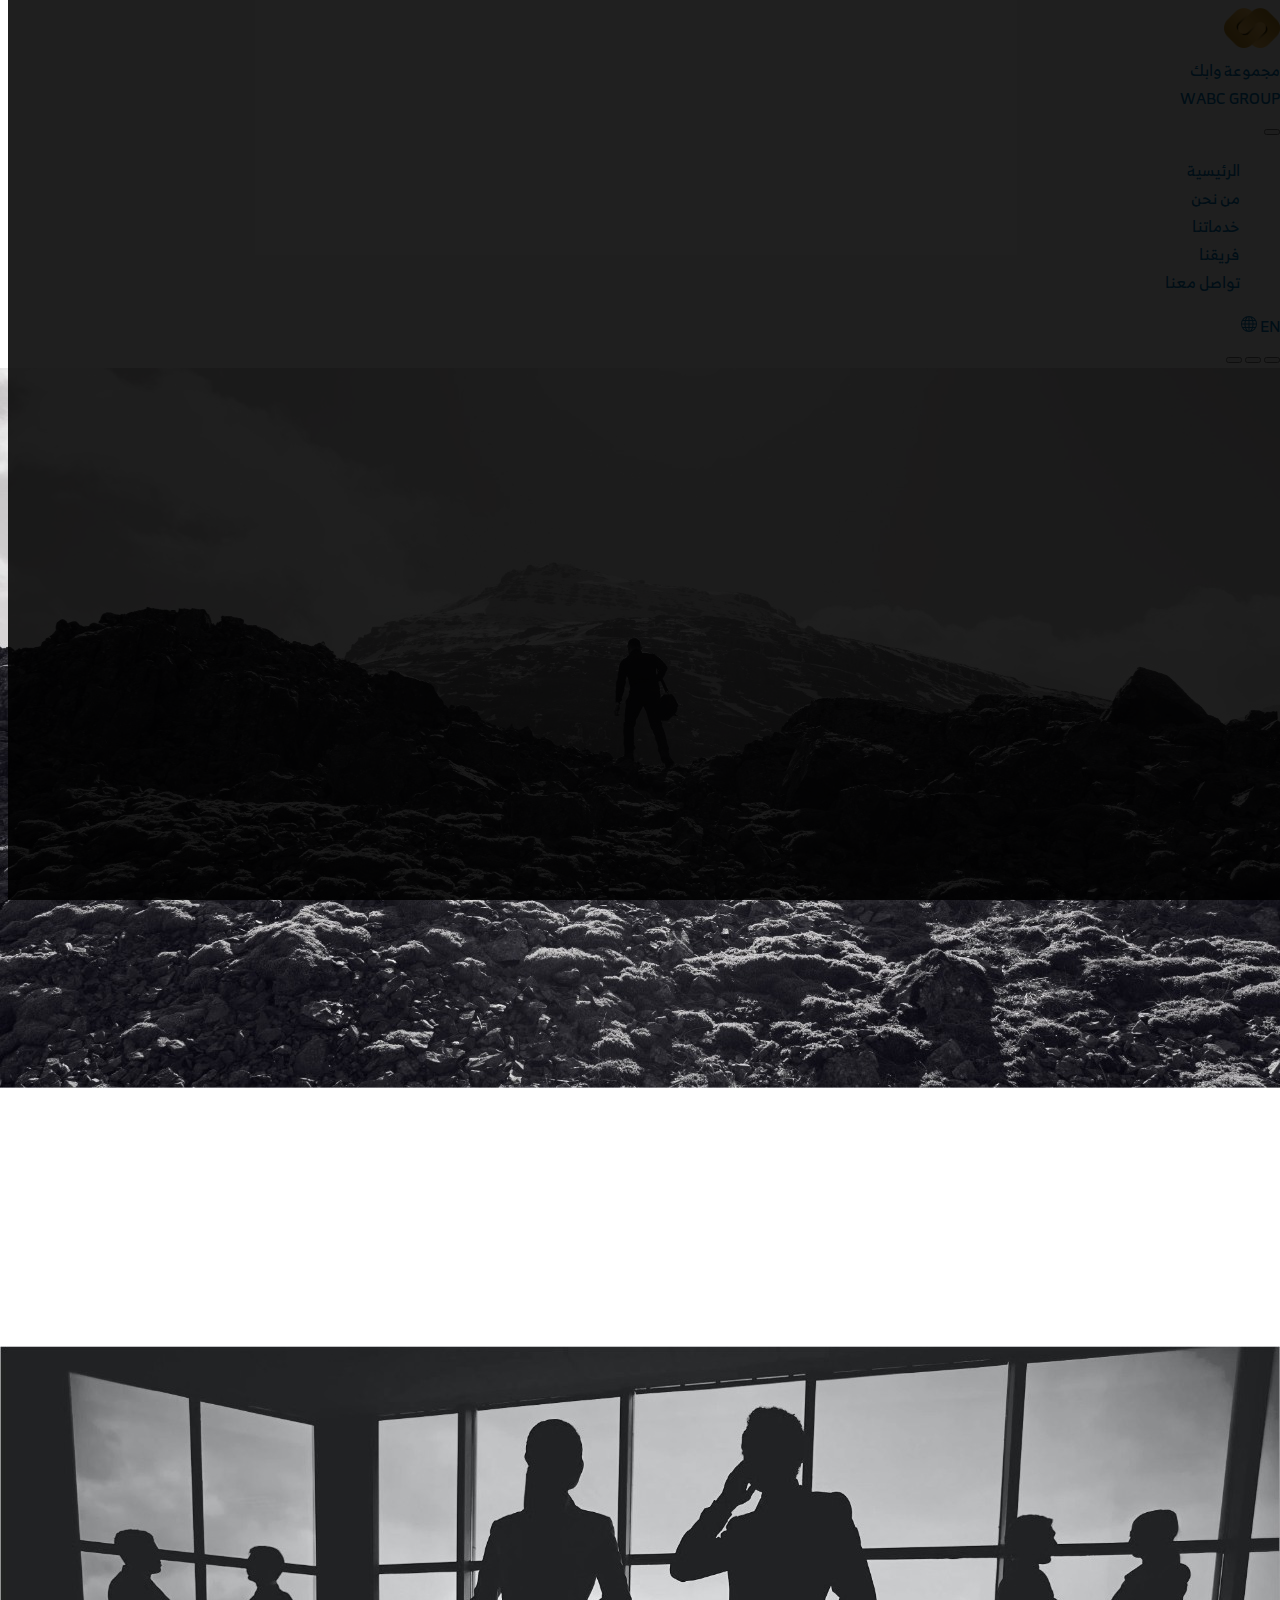
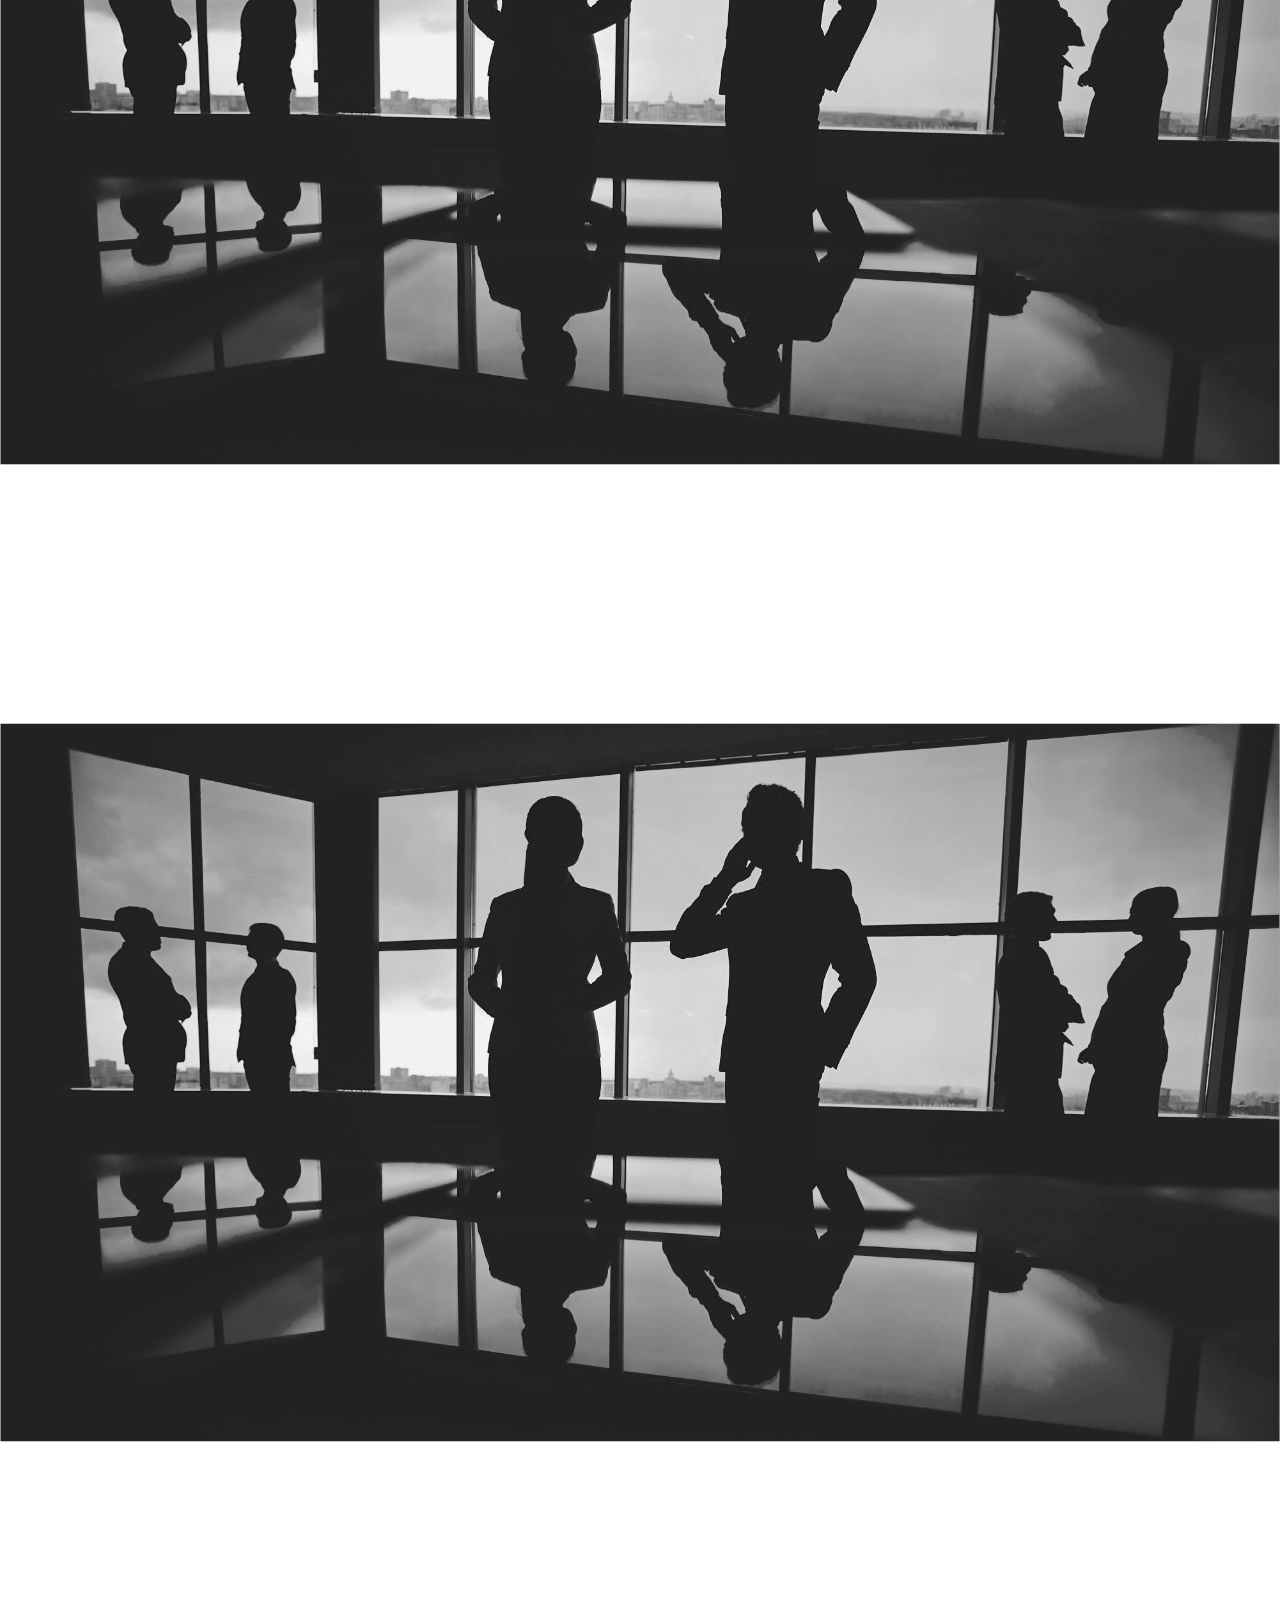
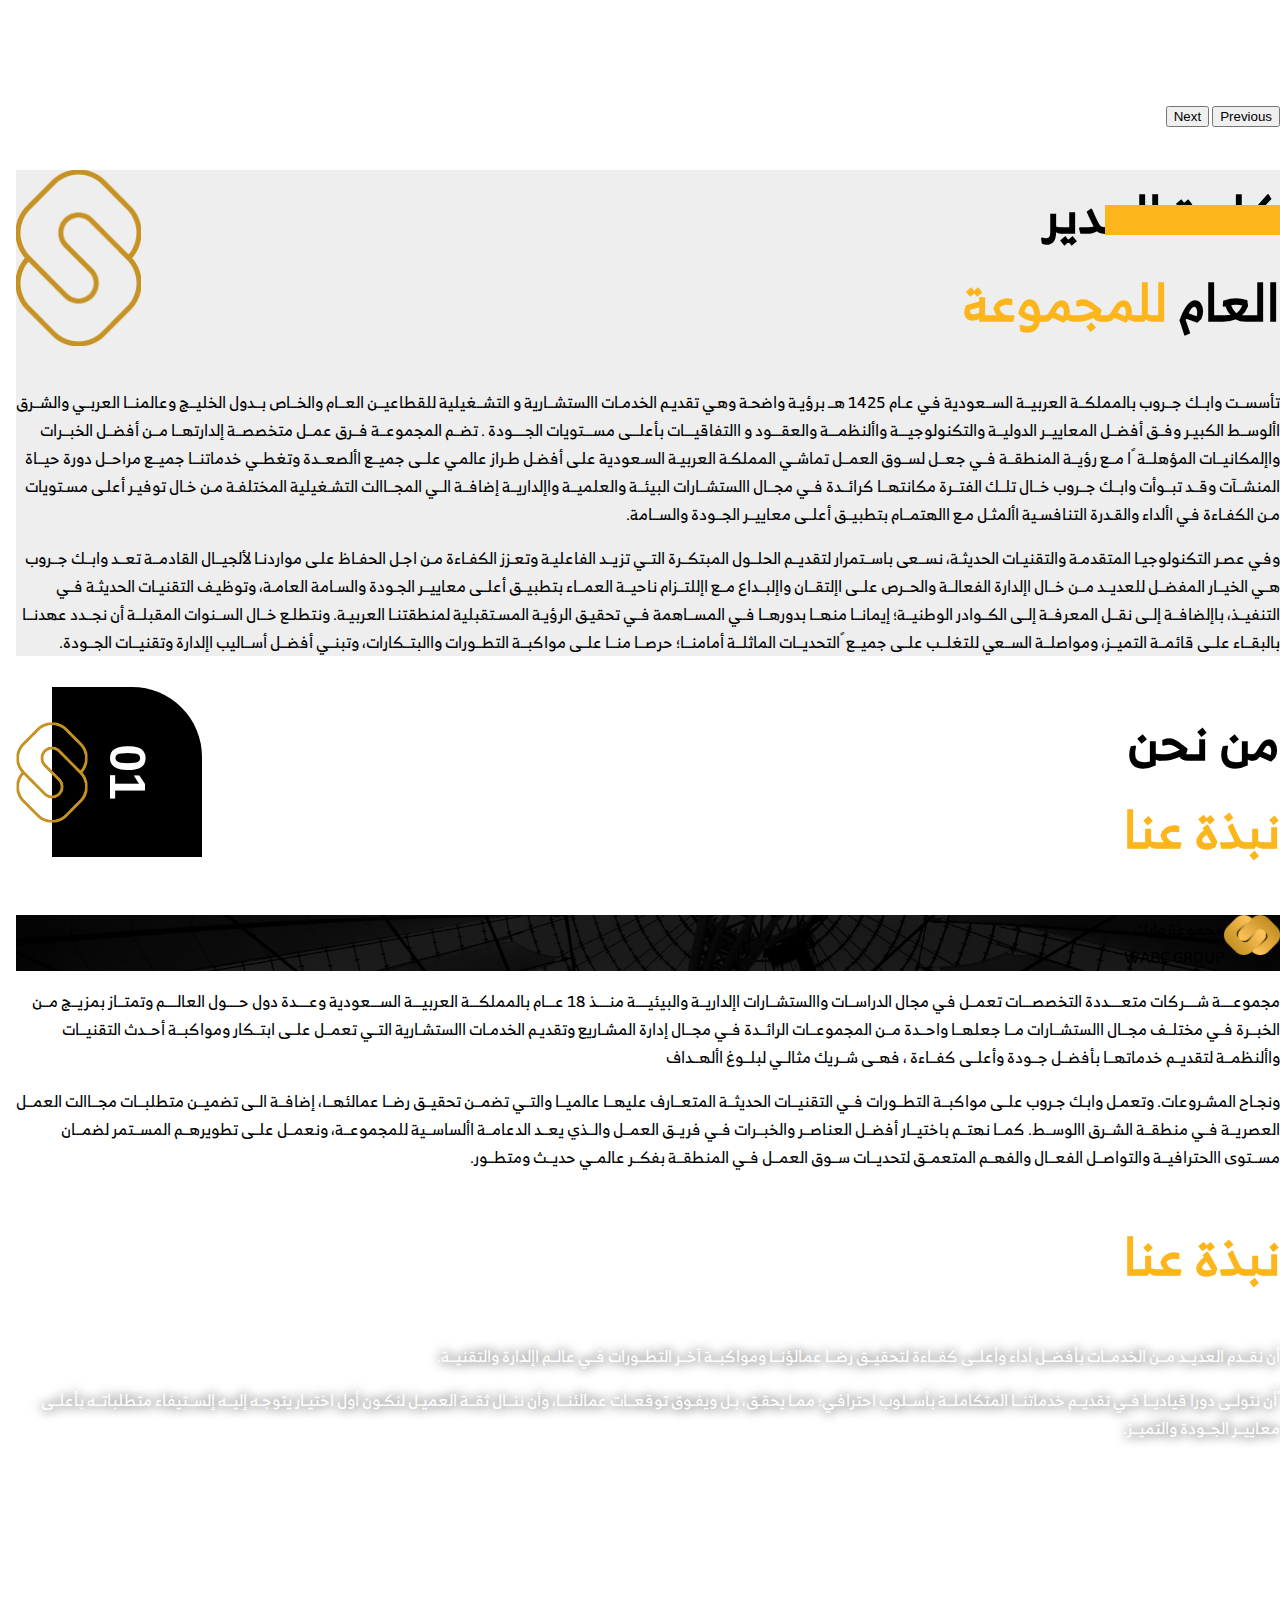
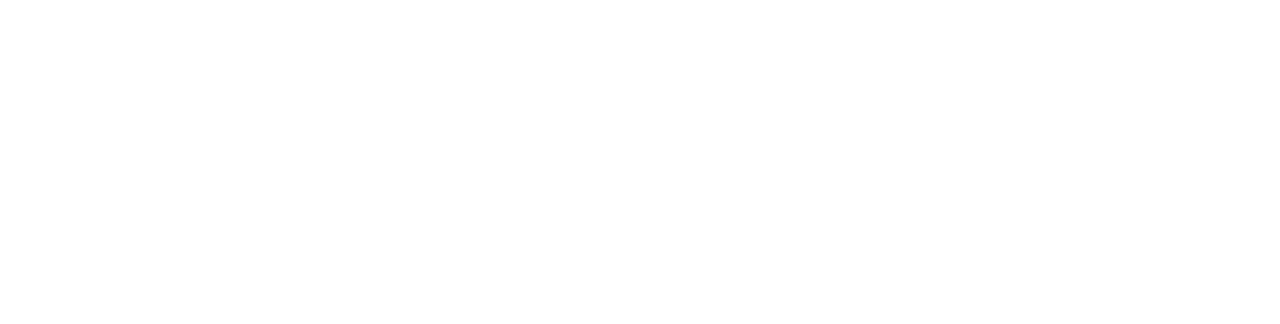
==== commit fb5cd03c: "home" ====
--- a/index.html
+++ b/index.html
@@ -16,7 +16,12 @@
     <nav id="myNavbar" class="navbar navbar-expand-lg navbar-dark fixed-top bg-opacity-10 ">
       <div class="container-fluid">
         <a class="navbar-brand" style="display: contents;" href="index.html">
-          <img src="assets/img/Logo.png" onerror="this.src='assets/img/Logo-en.png'" style="max-height: 65px;" alt="">
+          <img src="assets/img/Logo.png" style="max-height: 40px;" class="me-3" alt="">
+          <div class="text-center text-white">
+            <span>مجموعة وابك</span>
+            <br>
+            <span>WABC GROUP</span>
+          </div>
         </a>
         <button class="navbar-toggler" type="button" data-bs-toggle="collapse" data-bs-target="#navbarCollapse"
           aria-controls="navbarCollapse" aria-expanded="false" aria-label="تبديل التنقل">
@@ -41,10 +46,13 @@
             </li>
           </ul>
           <div class="d-flex justify-content-end py-3">
-            <a href="javascript:void(0);" onclick="changeLang()" class="align-items-center btn btn-success d-flex pt-2" id="changeLang">
+            <a href="javascript:void(0);" onclick="changeLang()"
+              class="align-items-center btn btn-outline-main d-flex pt-2" id="changeLang">
               <span id="changeLangText">EN</span>
-              <svg xmlns="http://www.w3.org/2000/svg" width="16" height="16" fill="currentColor" class="bi bi-globe ms-1" viewBox="0 0 16 16">
-                <path d="M0 8a8 8 0 1 1 16 0A8 8 0 0 1 0 8zm7.5-6.923c-.67.204-1.335.82-1.887 1.855A7.97 7.97 0 0 0 5.145 4H7.5V1.077zM4.09 4a9.267 9.267 0 0 1 .64-1.539 6.7 6.7 0 0 1 .597-.933A7.025 7.025 0 0 0 2.255 4H4.09zm-.582 3.5c.03-.877.138-1.718.312-2.5H1.674a6.958 6.958 0 0 0-.656 2.5h2.49zM4.847 5a12.5 12.5 0 0 0-.338 2.5H7.5V5H4.847zM8.5 5v2.5h2.99a12.495 12.495 0 0 0-.337-2.5H8.5zM4.51 8.5a12.5 12.5 0 0 0 .337 2.5H7.5V8.5H4.51zm3.99 0V11h2.653c.187-.765.306-1.608.338-2.5H8.5zM5.145 12c.138.386.295.744.468 1.068.552 1.035 1.218 1.65 1.887 1.855V12H5.145zm.182 2.472a6.696 6.696 0 0 1-.597-.933A9.268 9.268 0 0 1 4.09 12H2.255a7.024 7.024 0 0 0 3.072 2.472zM3.82 11a13.652 13.652 0 0 1-.312-2.5h-2.49c.062.89.291 1.733.656 2.5H3.82zm6.853 3.472A7.024 7.024 0 0 0 13.745 12H11.91a9.27 9.27 0 0 1-.64 1.539 6.688 6.688 0 0 1-.597.933zM8.5 12v2.923c.67-.204 1.335-.82 1.887-1.855.173-.324.33-.682.468-1.068H8.5zm3.68-1h2.146c.365-.767.594-1.61.656-2.5h-2.49a13.65 13.65 0 0 1-.312 2.5zm2.802-3.5a6.959 6.959 0 0 0-.656-2.5H12.18c.174.782.282 1.623.312 2.5h2.49zM11.27 2.461c.247.464.462.98.64 1.539h1.835a7.024 7.024 0 0 0-3.072-2.472c.218.284.418.598.597.933zM10.855 4a7.966 7.966 0 0 0-.468-1.068C9.835 1.897 9.17 1.282 8.5 1.077V4h2.355z"/>
+              <svg xmlns="http://www.w3.org/2000/svg" width="16" height="16" fill="currentColor"
+                class="bi bi-globe ms-1" viewBox="0 0 16 16">
+                <path
+                  d="M0 8a8 8 0 1 1 16 0A8 8 0 0 1 0 8zm7.5-6.923c-.67.204-1.335.82-1.887 1.855A7.97 7.97 0 0 0 5.145 4H7.5V1.077zM4.09 4a9.267 9.267 0 0 1 .64-1.539 6.7 6.7 0 0 1 .597-.933A7.025 7.025 0 0 0 2.255 4H4.09zm-.582 3.5c.03-.877.138-1.718.312-2.5H1.674a6.958 6.958 0 0 0-.656 2.5h2.49zM4.847 5a12.5 12.5 0 0 0-.338 2.5H7.5V5H4.847zM8.5 5v2.5h2.99a12.495 12.495 0 0 0-.337-2.5H8.5zM4.51 8.5a12.5 12.5 0 0 0 .337 2.5H7.5V8.5H4.51zm3.99 0V11h2.653c.187-.765.306-1.608.338-2.5H8.5zM5.145 12c.138.386.295.744.468 1.068.552 1.035 1.218 1.65 1.887 1.855V12H5.145zm.182 2.472a6.696 6.696 0 0 1-.597-.933A9.268 9.268 0 0 1 4.09 12H2.255a7.024 7.024 0 0 0 3.072 2.472zM3.82 11a13.652 13.652 0 0 1-.312-2.5h-2.49c.062.89.291 1.733.656 2.5H3.82zm6.853 3.472A7.024 7.024 0 0 0 13.745 12H11.91a9.27 9.27 0 0 1-.64 1.539 6.688 6.688 0 0 1-.597.933zM8.5 12v2.923c.67-.204 1.335-.82 1.887-1.855.173-.324.33-.682.468-1.068H8.5zm3.68-1h2.146c.365-.767.594-1.61.656-2.5h-2.49a13.65 13.65 0 0 1-.312 2.5zm2.802-3.5a6.959 6.959 0 0 0-.656-2.5H12.18c.174.782.282 1.623.312 2.5h2.49zM11.27 2.461c.247.464.462.98.64 1.539h1.835a7.024 7.024 0 0 0-3.072-2.472c.218.284.418.598.597.933zM10.855 4a7.966 7.966 0 0 0-.468-1.068C9.835 1.897 9.17 1.282 8.5 1.077V4h2.355z" />
               </svg>
             </a>
           </div>
@@ -54,7 +62,7 @@
   </header>
 
   <!-- start page content -->
-  <section >
+  <section>
     <div id="carouselExampleDark" class="carousel carousel-dark slide" data-bs-ride="carousel">
       <div class="carousel-indicators">
         <button type="button" data-bs-target="#carouselExampleDark" data-bs-slide-to="0" class="active"
@@ -67,18 +75,20 @@
           <img src="assets/img/slider0.jpg" class="d-inline-block w-100" style="max-height: 100vh;" alt="5..">
           <div class="carousel-bg-eee"></div>
           <div class="carousel-caption">
-            <h2 class="d-none d-md-block">العالميه للخدمات العالمية <svg xmlns="http://www.w3.org/2000/svg" width="16" height="16" fill="currentColor" class="bi bi-globe" viewBox="0 0 16 16">
-              <path d="M0 8a8 8 0 1 1 16 0A8 8 0 0 1 0 8zm7.5-6.923c-.67.204-1.335.82-1.887 1.855A7.97 7.97 0 0 0 5.145 4H7.5V1.077zM4.09 4a9.267 9.267 0 0 1 .64-1.539 6.7 6.7 0 0 1 .597-.933A7.025 7.025 0 0 0 2.255 4H4.09zm-.582 3.5c.03-.877.138-1.718.312-2.5H1.674a6.958 6.958 0 0 0-.656 2.5h2.49zM4.847 5a12.5 12.5 0 0 0-.338 2.5H7.5V5H4.847zM8.5 5v2.5h2.99a12.495 12.495 0 0 0-.337-2.5H8.5zM4.51 8.5a12.5 12.5 0 0 0 .337 2.5H7.5V8.5H4.51zm3.99 0V11h2.653c.187-.765.306-1.608.338-2.5H8.5zM5.145 12c.138.386.295.744.468 1.068.552 1.035 1.218 1.65 1.887 1.855V12H5.145zm.182 2.472a6.696 6.696 0 0 1-.597-.933A9.268 9.268 0 0 1 4.09 12H2.255a7.024 7.024 0 0 0 3.072 2.472zM3.82 11a13.652 13.652 0 0 1-.312-2.5h-2.49c.062.89.291 1.733.656 2.5H3.82zm6.853 3.472A7.024 7.024 0 0 0 13.745 12H11.91a9.27 9.27 0 0 1-.64 1.539 6.688 6.688 0 0 1-.597.933zM8.5 12v2.923c.67-.204 1.335-.82 1.887-1.855.173-.324.33-.682.468-1.068H8.5zm3.68-1h2.146c.365-.767.594-1.61.656-2.5h-2.49a13.65 13.65 0 0 1-.312 2.5zm2.802-3.5a6.959 6.959 0 0 0-.656-2.5H12.18c.174.782.282 1.623.312 2.5h2.49zM11.27 2.461c.247.464.462.98.64 1.539h1.835a7.024 7.024 0 0 0-3.072-2.472c.218.284.418.598.597.933zM10.855 4a7.966 7.966 0 0 0-.468-1.068C9.835 1.897 9.17 1.282 8.5 1.077V4h2.355z"/>
-            </svg>aaaaaaaaaaaaaaaaaaaaaaaaaaaaaaa</h2>
+            <h2 class="d-none d-md-block">مجموعة وابك </h2>
             <p class="d-none d-lg-block">
-              تأسست شركة العالمية للخدمات البيئية كشركة سعودية في عام 2022على يد كادر من خبراء البيئة بهدف دعم التنمية
-              المستدامة و رفع الوعي البيئي وخدمة القطاعين العام والخاص بالمملكة العربية السعودية وقامت ومنذ بدايتها
-              بإحتضان العديد من الكفاءات وكونت ولله الحمد فريق عمل قادر على العمل جنبا إلى جنب مع العملاء لتحديد ورسم
-              معالم طريق مستقبلهم عن طريق تطبيق أحدث الوسائل والتقنيات البيئية التي ينتج عنها تجنب الكوارث والحوادث
-              الصناعية والطبيعية إضافة الي تقديم خدمة ذات مستوى راقى وجودة عالية من خلال مراعاة آداب المهنة ورضا العميل
-              ومواكبة التطورات وأفضل الممارسات في الدراسات العلمية وأساليب الحفاظ على البيئة من حيث القوانين
-              والأنظمة،كما
-              أن حس المسؤولية والنشاط والعمل الجاد والالتزام بالمواعيد النهائية هى أبرز ما يميز فريق عملنا
+              مجموعــــة شــــركات متعــــددة
+              التخصصـــات تعمــل فـي مجال الدراســات
+              واالستشــارات اإلداريــة والبيئيــــة منــــذ
+              18 عـــام بالمملكـــة العربيـــة الســـعودية
+              وعــــدة دول حــــول العالــــم وتمتــاز
+              بمزيــج مــن الخبــرة فــي مختلــف مجــال
+              االستشــارات مــا جعلهــا واحــدة مــن
+              المجموعــات الرائــدة فــي مجــال إدارة
+              المشـاريع وتقديـم الخدمـات االستشـارية
+              التــي تعمــل علــى ابتــكار ومواكبــة
+              أحــدث التقنيــات واألنظمــة لتقديــم
+              خدماتهــا بأفضــل جــودة وأعلــى كفــاءة
             </p>
           </div>
         </div>
@@ -86,16 +96,20 @@
           <img src="assets/img/slider1.jpg" class="d-inline-block w-100" style="max-height: 100vh;" alt="5..">
           <div class="carousel-bg-eee"></div>
           <div class="carousel-caption">
-            <h2 class="d-none d-md-block">العالميه للخدمات العالمية </h2>
+            <h2 class="d-none d-md-block">مجموعة وابك </h2>
             <p class="d-none d-lg-block">
-              تأسست شركة العالمية للخدمات البيئية كشركة سعودية في عام 2022على يد كادر من خبراء البيئة بهدف دعم التنمية
-              المستدامة و رفع الوعي البيئي وخدمة القطاعين العام والخاص بالمملكة العربية السعودية وقامت ومنذ بدايتها
-              بإحتضان العديد من الكفاءات وكونت ولله الحمد فريق عمل قادر على العمل جنبا إلى جنب مع العملاء لتحديد ورسم
-              معالم طريق مستقبلهم عن طريق تطبيق أحدث الوسائل والتقنيات البيئية التي ينتج عنها تجنب الكوارث والحوادث
-              الصناعية والطبيعية إضافة الي تقديم خدمة ذات مستوى راقى وجودة عالية من خلال مراعاة آداب المهنة ورضا العميل
-              ومواكبة التطورات وأفضل الممارسات في الدراسات العلمية وأساليب الحفاظ على البيئة من حيث القوانين
-              والأنظمة،كما
-              أن حس المسؤولية والنشاط والعمل الجاد والالتزام بالمواعيد النهائية هى أبرز ما يميز فريق عملنا
+              مجموعــــة شــــركات متعــــددة
+              التخصصـــات تعمــل فـي مجال الدراســات
+              واالستشــارات اإلداريــة والبيئيــــة منــــذ
+              18 عـــام بالمملكـــة العربيـــة الســـعودية
+              وعــــدة دول حــــول العالــــم وتمتــاز
+              بمزيــج مــن الخبــرة فــي مختلــف مجــال
+              االستشــارات مــا جعلهــا واحــدة مــن
+              المجموعــات الرائــدة فــي مجــال إدارة
+              المشـاريع وتقديـم الخدمـات االستشـارية
+              التــي تعمــل علــى ابتــكار ومواكبــة
+              أحــدث التقنيــات واألنظمــة لتقديــم
+              خدماتهــا بأفضــل جــودة وأعلــى كفــاءة
             </p>
           </div>
         </div>
@@ -103,16 +117,20 @@
           <img src="assets/img/slider1.jpg" class="d-inline-block w-100" style="max-height: 100vh;" alt="5..">
           <div class="carousel-bg-eee"></div>
           <div class="carousel-caption">
-            <h2 class="d-none d-md-block">العالميه للخدمات العالمية </h2>
+            <h2 class="d-none d-md-block">مجموعة وابك </h2>
             <p class="d-none d-lg-block">
-              تأسست شركة العالمية للخدمات البيئية كشركة سعودية في عام 2022على يد كادر من خبراء البيئة بهدف دعم التنمية
-              المستدامة و رفع الوعي البيئي وخدمة القطاعين العام والخاص بالمملكة العربية السعودية وقامت ومنذ بدايتها
-              بإحتضان العديد من الكفاءات وكونت ولله الحمد فريق عمل قادر على العمل جنبا إلى جنب مع العملاء لتحديد ورسم
-              معالم طريق مستقبلهم عن طريق تطبيق أحدث الوسائل والتقنيات البيئية التي ينتج عنها تجنب الكوارث والحوادث
-              الصناعية والطبيعية إضافة الي تقديم خدمة ذات مستوى راقى وجودة عالية من خلال مراعاة آداب المهنة ورضا العميل
-              ومواكبة التطورات وأفضل الممارسات في الدراسات العلمية وأساليب الحفاظ على البيئة من حيث القوانين
-              والأنظمة،كما
-              أن حس المسؤولية والنشاط والعمل الجاد والالتزام بالمواعيد النهائية هى أبرز ما يميز فريق عملنا
+              مجموعــــة شــــركات متعــــددة
+              التخصصـــات تعمــل فـي مجال الدراســات
+              واالستشــارات اإلداريــة والبيئيــــة منــــذ
+              18 عـــام بالمملكـــة العربيـــة الســـعودية
+              وعــــدة دول حــــول العالــــم وتمتــاز
+              بمزيــج مــن الخبــرة فــي مختلــف مجــال
+              االستشــارات مــا جعلهــا واحــدة مــن
+              المجموعــات الرائــدة فــي مجــال إدارة
+              المشـاريع وتقديـم الخدمـات االستشـارية
+              التــي تعمــل علــى ابتــكار ومواكبــة
+              أحــدث التقنيــات واألنظمــة لتقديــم
+              خدماتهــا بأفضــل جــودة وأعلــى كفــاءة
             </p>
           </div>
         </div>
@@ -131,332 +149,159 @@
 
   <section class="py-5 bg-eee">
     <div class="container">
-      <div class="row row-cols-1 row-cols-lg-2 g-5">
+      <div class="row mb-5">
+        <h2 class="fw-bold header-section">
+          <span class="position-absolute" style="z-index: 1;">كلمة المدير</span>
+          <br>
+          العام <span class="text-main">للمجموعة</span>
+          <span class="spanHeader"></span>
+          <img src="assets/img/pattern-main.png" class="imgHeader" alt="">
+        </h2>
+      </div>
+      <div class="row row-cols-1 row-cols-lg-2 ">
         <div class="col">
-          <div class="card h-100 p-4 bg-success">
-            <img src="assets/img/future-vision-01.jpg" class="card-img-top" alt="...">
-            <div class="card-body">
-              <h3 class="card-title ">رؤيتنا المستقبلية</h3>
-              <p class="card-text fs-5">أن نكون رواداً ودليلاً للاستشارات والدراسات والخدمات المتعلقة بحماية البيئة،
-                والتنمية
-                المستدامة والصحة العامة، والسلامة المهنية ومواكبة أحدث التطورات العالمية، لتوفير بيئة صحية وصديقة
-                للأعمال وأن نتبوأ مركز الصدارة و الريادة في حماية بيئة بالمملكة والوطن العربي بمقاييس ومواصفات عالمية .
-              </p>
-            </div>
-          </div>
+          <p class="card-text fs-5">
+            تأسســت وابــك جــروب بالمملكــة العربيــة الســعودية
+            فـي عـام 1425 هــ برؤيـة واضحـة وهـي تقديـم الخدمـات
+            االستشــارية و التشــغيلية للقطاعيــن العــام والخــاص
+            بــدول الخليــج وعالمنــا العربــي والشــرق األوســط
+            الكبيـر وفــق أفضــل المعاييــر الدوليــة والتكنولوجيـــة
+            واألنظمـــة والعقـــود و االتفاقيـــات بأعلـــى مســـتويات
+            الجــــودة . تضــم المجموعــة فــرق عمــل متخصصــة
+            إلدارتهــا مــن أفضــل الخبــرات واإلمكانيــات المؤهلــة
+            ً ا مــع رؤيــة المنطقــة فــي جعــل
+            لســوق العمــل تماشــي
+            المملكـة العربيـة السـعودية علـى أفضـل طـراز عالمـي
+            علــى جميــع األصعــدة وتغطــي خدماتنــا جميــع مراحــل
+            دورة حيــاة المنشــآت وقــد تبــوأت وابــك جــروب خــال
+            تلــك الفتــرة مكانتهــا كرائــدة فــي مجــال االستشــارات
+            البيئــة والعلميــة واإلداريــة إضافــة الــي المجــاالت
+            التشـغيلية المختلفـة مـن خـال توفيـر أعلـى مسـتويات
+            مـن الكفـاءة فـي األداء والقـدرة التنافسـية األمثـل مـع
+            االهتمــام بتطبيــق أعلــى معاييــر الجــودة والســامة.
+          </p>
+
         </div>
         <div class="col">
-          <div class="card h-100 p-4 mt-5 bg-light">
-            <img src="assets/img/future-vision-02.jpg" class="card-img-top" alt="...">
-            <div class="card-body">
-              <h3 class="card-title ">الرسالة التي نقدمها</h3>
-              <p class="card-text fs-5">- السعي المستمر لإيجاد بيئة نظيفة خالية من الأمراض والآفات ولمجتمع صحي أفضل طبقا
-                للمعايير وأفضل الممارسات العالمية وتقديم خدمات متخصّصة ومميّزة ومشاركة القطاع العام لتحقيق التنمية
-                المستدامة في المملكة العربية السعودية (الخصخصة) وفق رؤية 2030 وذلك من أجل المساهمة بفعاليّة في تحقيق
-                التنمية المستدامة في المملكة العربية السعودية بواسطة خبرات وطنية مؤهلة، بالتعاون مع مؤسسات وبيوت خبرة
-                وطنية ودولية مختلفة.. - تقديم خدمات و حلول بيئية متكاملة للمحافظة على البيئة لأجيال قادمة. - ربط المعرفة
-                النظرية بالخبرة وتقديم الحلول المستدامة والتقنيات المبتكرة باساليب واستشارات ودراسات علمية حديثة والعمل
-                على تطبيق اسس الادارة البيئية المتكاملة للمدن الحضرية والمرتبطة بالصحة والسلامة المهنية وادارة المخلفات
-                والمياه والطاقة.
-              </p>
-            </div>
-          </div>
+          <p class="card-text fs-5">
+            وفـي عصـر التكنولوجيـا المتقدمـة والتقنيـات الحديثـة،
+            نســعى باســتمرار لتقديــم الحلــول المبتكــرة التــي تزيــد
+            الفاعليـة وتعـزز الكفـاءة مـن اجـل الحفـاظ علـى مواردنـا
+            لألجيــال القادمــة
+            تعــد وابــك جــروب هــي الخيــار المفضــل للعديــد مــن
+            خــال اإلدارة الفعالــة والحــرص علــى اإلتقــان واإلبــداع
+            مــع اإللتــزام ناحيــة العمــاء بتطبيــق أعلــى معاييــر
+            الجـودة والسـامة العامـة، وتوظيـف التقنيـات الحديثـة
+            فــي التنفيــذ، باإلضافــة إلــى نقــل المعرفــة إلــى الكــوادر
+            الوطنيــة؛ إيمانــا منهــا بدورهــا فــي المســاهمة فــي
+            تحقيـق الرؤيـة المسـتقبلية لمنطقتنـا العربيـة. ونتطلـع
+            خــال الســنوات المقبلــة أن نجــدد عهدنــا بالبقــاء علــى
+            قائمــة التميــز، ومواصلــة الســعي للتغلــب علــى جميــع
+            ً التحديــات الماثلــة أمامنــا؛ حرصــا منــا علــى مواكبــة
+            التطــورات واالبتــكارات، وتبنــي أفضــل أســاليب اإلدارة
+            وتقنيــات الجــودة.
+          </p>
         </div>
       </div>
     </div>
   </section>
-  <!-- <section class="py-5 bg-eee">
+  <section class="py-5 bg-white">
     <div class="container">
+      <div class="row mb-5">
+        <h2 class="fw-bold header-section">
+          <span class="position-absolute" style="z-index: 1;">من نحن</span>
+          <br>
+          <span class="text-main">نبذة عنا</span>
+          <span class="spanHeaderNum">01
+            <img src="assets/img/pattern-main.png" class="spanHeaderNumImg" alt="">
+          </span>
+        </h2>
+      </div>
+      <div class="row  ">
+        <div class="col-md-5 pt-2 imgCol" style="background-image: url(assets/img/Architects.jpeg);">
+          <img src="assets/img/Logo.png" style="max-height: 40px;" class="me-3" alt="">
+          <div class="text-center text-white">
+            <span>مجموعة وابك</span>
+            <br>
+            <span>WABC GROUP</span>
+          </div>
+        </div>
+        <div class="col-md-7 ">
+          <p class="card-text fs-5">
+            مجموعــــة شــــركات متعــــددة
+            التخصصـــات تعمــل فـي مجال الدراســات
+            واالستشــارات اإلداريــة والبيئيــــة منــــذ
+            18 عـــام بالمملكـــة العربيـــة الســـعودية
+            وعــــدة دول حــــول العالــــم وتمتــاز
+            بمزيــج مــن الخبــرة فــي مختلــف مجــال
+            االستشــارات مــا جعلهــا واحــدة مــن
+            المجموعــات الرائــدة فــي مجــال إدارة
+            المشـاريع وتقديـم الخدمـات االستشـارية
+            التــي تعمــل علــى ابتــكار ومواكبــة
+            أحــدث التقنيــات واألنظمــة لتقديــم
+            خدماتهــا بأفضــل جــودة وأعلــى كفــاءة
+            ، فهــى شــريك مثالــي لبلــوغ األهــداف
+          </p>
+          <p class="card-text fs-5">
+            ونجـاح المشـروعات. وتعمـل وابـك جـروب
+            علــى مواكبــة التطــورات فــي التقنيــات
+            الحديثــة المتعــارف عليهــا عالميــا والتــي
+            تضمــن تحقيــق رضــا عمالئهــا، إضافــة
+            الــى تضميــن متطلبــات مجــاالت العمــل
+            العصريــة فــي منطقــة الشــرق االوســط.
+            كمــا نهتــم باختيــار أفضــل العناصــر
+            والخبــرات فــي فريــق العمــل والــذي يعــد
+            الدعامــة األساســية للمجموعــة، ونعمــل
+            علــى تطويرهــم المســتمر لضمــان مســتوى
+            االحترافيــة والتواصــل الفعــال والفهــم
+            المتعمــق لتحديــات ســوق العمــل فــي
+            المنطقــة بفكــر عالمــي حديــث ومتطــور.
+          </p>
+        </div>
+      </div>
+    </div>
+  </section>
+
+  <section class="py-5 bgFixed" style="background-image:url(assets/img/B&W.jpg) ;">
+    <div class="container">
+      <div class="row mb-5">
+        <h2 class="fw-bold header-section">
+          <span class="text-main">نبذة عنا</span>
+        </h2>
+      </div>
       <div class="row">
-        <div class="col-xl-10 mx-auto">
-          <h2 class="text-center fs-1 mt-4">Integrated pest management</h2>
-          <p class="text-justify">
-            Rentokil employs a five-stage approach to pest control, focusing on strategic preventative
-            measures rather than a tactical reactive programme.
-          </p>
-        </div>
-        <div class="col-xl-10 mx-auto">
-          <div class="accordion" id="accordionExample">
-            <div class="accordion-item">
-              <h2 class="accordion-header" id="headingOne">
-                <button class="accordion-button" type="button" data-bs-toggle="collapse" data-bs-target="#collapseOne"
-                  aria-expanded="true" aria-controls="collapseOne">
-                  Accordion Item #1
-                </button>
-              </h2>
-              <div id="collapseOne" class="accordion-collapse collapse show" aria-labelledby="headingOne"
-                data-bs-parent="#accordionExample">
-                <div class="accordion-body">
-                  <strong>This is the first item's accordion body.</strong> It is shown by default, until the collapse
-                  plugin adds the appropriate classes that we use to style each element. These classes control the
-                  overall appearance, as well as the showing and hiding via CSS transitions. You can modify any of
-                  this
-                  with custom CSS or overriding our default variables. It's also worth noting that just about any HTML
-                  can go within the <code>.accordion-body</code>, though the transition does limit overflow.
-                </div>
-              </div>
-            </div>
-            <div class="accordion-item">
-              <h2 class="accordion-header" id="headingTwo">
-                <button class="accordion-button collapsed" type="button" data-bs-toggle="collapse"
-                  data-bs-target="#collapseTwo" aria-expanded="false" aria-controls="collapseTwo">
-                  Accordion Item #2
-                </button>
-              </h2>
-              <div id="collapseTwo" class="accordion-collapse collapse" aria-labelledby="headingTwo"
-                data-bs-parent="#accordionExample">
-                <div class="accordion-body">
-                  <strong>This is the second item's accordion body.</strong> It is hidden by default, until the
-                  collapse
-                  plugin adds the appropriate classes that we use to style each element. These classes control the
-                  overall appearance, as well as the showing and hiding via CSS transitions. You can modify any of
-                  this
-                  with custom CSS or overriding our default variables. It's also worth noting that just about any HTML
-                  can go within the <code>.accordion-body</code>, though the transition does limit overflow.
-                </div>
-              </div>
-            </div>
-            <div class="accordion-item">
-              <h2 class="accordion-header" id="headingThree">
-                <button class="accordion-button collapsed" type="button" data-bs-toggle="collapse"
-                  data-bs-target="#collapseThree" aria-expanded="false" aria-controls="collapseThree">
-                  Accordion Item #3
-                </button>
-              </h2>
-              <div id="collapseThree" class="accordion-collapse collapse" aria-labelledby="headingThree"
-                data-bs-parent="#accordionExample">
-                <div class="accordion-body">
-                  <strong>This is the third item's accordion body.</strong> It is hidden by default, until the
-                  collapse
-                  plugin adds the appropriate classes that we use to style each element. These classes control the
-                  overall appearance, as well as the showing and hiding via CSS transitions. You can modify any of
-                  this
-                  with custom CSS or overriding our default variables. It's also worth noting that just about any HTML
-                  can go within the <code>.accordion-body</code>, though the transition does limit overflow.
-                </div>
-              </div>
-            </div>
-          </div>
+        <!-- <div class="col-md-5 pt-2 imgCol" style="background-image: url(assets/img/Architects.jpeg);">
+          <img src="assets/img/Logo.png" style="max-height: 40px;" class="me-3" alt="">
+          <div class="text-center text-white">
+            <span>مجموعة وابك</span>
+            <br>
+            <span>WABC GROUP</span>
+          </div>
+        </div> -->
+        <div class="col">
+          <p class="card-text text-white fs-5 text-shadow"  >
+            أن نقــدم العديــد مــن الخدمــات
+            بأفضــل أداء وأعلــى كفــاءة
+            لتحقيــق رضــا عمالؤنــا ومواكبــة
+            آخــر التطــورات فــي عالــم اإلدارة
+            والتقنيــة.
+          </p>
+          <p class="card-text text-white fs-5 text-shadow"  >
+            ً أن نتولــى دورا قياديــا فــي تقديــم
+            خدماتنــا المتكاملــة بأســلوب
+            احترافـي؛ ممـا يحقـق، بـل ويفـوق
+            توقعــات عمالئنــا، وأن ننــال ثقــة
+            العميـل لنكـون أول اختيـار يتوجـه
+            إليــه إلســتيفاء متطلباتــه بأعلــى
+            معاييــر الجــودة والتميــز.            
+          </p>
         </div>
       </div>
     </div>
-  </section> -->
-  <!-- <section class="py-5">
-    <div class="container py-5">
-      <div class="row">
-        <div class="col-xl-10 mx-auto fs-5">
-          <p class="text-center">Rentokil has been keeping people, homes, and businesses
-            safe from the dangers of poor hygiene and pest-borne diseases for over 95 years. Our mission today is
-            the same as it has always been: to protect people and enhance lives.</p>
-          <p class="text-justify">We believe that innovation is a key factor to success. Our
-            <a href="javascript:void(0);">Global Research and Development Centre</a> provides our front-line
-            colleagues with the tools and solutions
-            they need to deliver <a href="javascript:void(0);">differentiated pest control services</a>.
-            Rentokil is committed to <a href="javascript:void(0);">sustainability</a> and exploring the use
-            of greener, non-toxic solutions, while continuing to offer our customers the high levels of pest
-            protection their businesses need.
-          </p>
-        </div>
-      </div>
-    </div>
-  </section> -->
-  <!-- <section class="">
-    <div class="row mx-0">
-      <div class="col-12 p-0 cardBg"
-        style="background-image:url('assets/img/Image-Stock-Girl is holding mesh shopping bag with avocado without plastic bags at vegetable grocery shop-GLO-EN-1226057221.jpg') ;">
-        <div class="cardBgContent" style="margin: 10% !important;">
-          <h3>Digital pest control</h3>
-          <p>A range of digitally enhanced connected pest management solutions providing commercial customers
-            unrivalled data, insights and reporting to proactively prevent and manage pests.</p>
-          <div class="text-end">
-            <a class="btn btn-outline-primary rounded-0" href="javascript:void(0);">
-              Find out more
-            </a>
-          </div>
-        </div>
-      </div>
-    </div>
-  </section> -->
-  <!-- <section class="py-5 bg-eee">
-    <div class="container py-5">
-      <div class="row">
-        <div class="col-xl-10 mx-auto">
-          <h2 class="text-center fs-1 mt-4">Commercial pest control and disinfection services</h2>
-          <p class="text-justify fs-5 mt-4">We keep your staff, customers, and brand reputation protected with
-            industry-leading&nbsp;
-            <a href="javascript:void(0);">pest control services</a>&nbsp;that are tailored to your business and fully
-            support regulatory compliance. With hygiene remaining a priority in the aftermath of the COVID-19
-            pandemic,
-            our&nbsp;<a href="javascript:void(0);">disinfection services</a>&nbsp;can keep your business, staff, and
-            customers protected now and help safeguard your premises for the future.
-          </p>
-        </div>
-      </div>
-    </div>
-  </section> -->
-  <!-- <section class="">
-    <div class="row mx-0">
-      <div class="col-lg-6 p-0 cardBg"
-        style="background-image:url(assets/img/image-stock-europe-night-lights-1172807596.webp) ;">
-        <div class="cardBgContent">
-          <h3>Digital pest control</h3>
-          <p>A range of digitally enhanced connected pest management solutions providing commercial customers
-            unrivalled data, insights and reporting to proactively prevent and manage pests.</p>
-          <div class="text-end">
-            <a class="btn btn-outline-primary rounded-0" href="javascript:void(0);">
-              Find out more
-            </a>
-          </div>
-        </div>
-      </div>
-      <div class="col-lg-6 p-0 cardBg" style="background-image:url(assets/img/power-centre-science.jpg) ;">
-        <div class="cardBgContent">
-          <h3>Pest control services</h3>
-          <p>Rentokil is the global leader in commercial pest control. We offer a range of innovative, targeted
-            treatments and proofing solutions to ensure your business stays pest-free.</p>
-          <div class="text-end">
-            <a class="btn btn-outline-primary rounded-0" href="javascript:void(0);">
-              Find out more
-            </a>
-          </div>
-        </div>
-      </div>
-      <div class="col-lg-6 p-0 cardBg"
-        style="background-image:url(assets/img/rentokil-colleague-image-inspecting-activity-in-restaurant-industrial-kitchen-pda-torch-glo.webp) ;">
-        <div class="cardBgContent">
-          <h3>Initial hygiene services</h3>
-          <p>Our sister company Initial offers smart hygiene, surface hygiene, hand hygiene, air care and
-            award-winning
-            washroom solutions to help your business create healthier, more hygienic and productive workplace
-            environments.</p>
-          <div class="text-end">
-            <a class="btn btn-outline-primary rounded-0" href="javascript:void(0);">
-              Find out more
-            </a>
-          </div>
-        </div>
-      </div>
-      <div class="col-lg-6 p-0 cardBg"
-        style="background-image:url(assets/img/Rentokil-Digital-Image-Global-buildings\ lit\ up-GLO.jpg) ;">
-        <div class="cardBgContent">
-          <h3>Specialist disinfection</h3>
-          <p>Rentokil offers a range of fast response, discreet and legally-compliant deep clean and disinfection
-            services to help stop the spread of pathogens and protect your business from infectious bacteria, virus,
-            and
-            disease.</p>
-          <div class="text-end">
-            <a class="btn btn-outline-primary rounded-0" href="javascript:void(0);">
-              Find out more
-            </a>
-          </div>
-        </div>
-      </div>
-    </div>
-  </section> -->
-  <!-- <section class="py-5 bg-eee">
-    <div class="container py-5">
-      <div class="row">
-        <div class="col-xl-10 mx-auto">
-          <h2 class="text-center fs-1 mt-4">Industry experience and sector expertise</h2>
-          <p class="text-justify fs-5 mt-4">
-            Rentokil offers integrated pest management (IPM) programmes tailored to individual client needs, fully
-            supporting regulatory and auditing requirements. Our nearly 100 year history gives us the knowledge and
-            experience to identify and anticipate pest and hygiene threats to your business.
-          </p>
-        </div>
-        <div class="col-xl-10 mx-auto">
-          <div class="row justify-content-evenly">
-            <div class="text-center p-0 fs-5" style="width: 100px;">
-              <img src="assets/img/icon.ico" style="width: 80%;" alt="">
-              <span>sssss</span>
-            </div>
-            <div class="text-center p-0 fs-5" style="width: 100px;">
-              <img src="assets/img/icon.ico" style="width: 80%;" alt="">
-              <span>sssss</span>
-            </div>
-            <div class="text-center p-0 fs-5" style="width: 100px;">
-              <img src="assets/img/icon.ico" style="width: 80%;" alt="">
-              <span>sssss</span>
-            </div>
-            <div class="text-center p-0 fs-5" style="width: 100px;">
-              <img src="assets/img/icon.ico" style="width: 80%;" alt="">
-              <span>sssss</span>
-            </div>
-            <div class="text-center p-0 fs-5" style="width: 100px;">
-              <img src="assets/img/icon.ico" style="width: 80%;" alt="">
-              <span>sssss</span>
-            </div>
-            <div class="text-center p-0 fs-5" style="width: 100px;">
-              <img src="assets/img/icon.ico" style="width: 80%;" alt="">
-              <span>sssss</span>
-            </div>
-          </div>
-        </div>
-      </div>
-    </div>
-  </section> -->
-  <!-- <section class="">
-    <div class="row mx-0">
-      <div class="col-lg-6 p-0 cardBg" style="background-image:url(assets/img/power-centre-science.jpg) ;">
-        <div class="cardBgContent">
-          <h3>Pest control innovation and expertise </h3>
-          <p>Our Global Research and Development centre drives our industry-leading innovations for commercial pest
-            control.</p>
-          <div class="text-end">
-            <a class="btn btn-outline-primary rounded-0" href="javascript:void(0);">
-              Find out more
-            </a>
-          </div>
-        </div>
-      </div>
-      <div class="col-lg-6 p-0 cardBg"
-        style="background-image:url(assets/img/stock-image-specialist\ disinfection-delivery-gettyImages-122438109.webp) ;">
-        <div class="cardBgContent">
-          <h3>Global account management</h3>
-          <p>Providing multinational businesses with comprehensive, tailored solutions to support your global pest
-            control needs.</p>
-          <div class="text-end">
-            <a class="btn btn-outline-primary rounded-0" href="javascript:void(0);">
-              Find out more
-            </a>
-          </div>
-        </div>
-      </div>
-    </div>
-  </section> -->
-  <!-- <section class="py-5 bg-eee">
-    <div class="container py-5">
-      <div class="row">
-        <div class="col-xl-10 mx-auto">
-          <h2 class="text-center mb-5">Sponsers</h2>
-          <div class="row justify-content-evenly">
-            <div class="text-center p-0 fs-5" style="width: 160px;">
-              <img src="assets/img/cepa.webp" style="width: 80%;" alt="">
-            </div>
-            <div class="text-center p-0 fs-5" style="width: 160px;">
-              <img src="assets/img/cepa.webp" style="width: 80%;" alt="">
-            </div>
-            <div class="text-center p-0 fs-5" style="width: 160px;">
-              <img src="assets/img/cepa.webp" style="width: 80%;" alt="">
-            </div>
-            <div class="text-center p-0 fs-5" style="width: 160px;">
-              <img src="assets/img/cepa.webp" style="width: 80%;" alt="">
-            </div>
-            <div class="text-center p-0 fs-5" style="width: 160px;">
-              <img src="assets/img/cepa.webp" style="width: 80%;" alt="">
-            </div>
-            <div class="text-center p-0 fs-5" style="width: 160px;">
-              <img src="assets/img/cepa.webp" style="width: 80%;" alt="">
-            </div>
-          </div>
-        </div>
-      </div>
-    </div>
-  </section> -->
-  <!-- end page content -->
-  <!-- <iframe
+  </section>
+  <iframe
     src="https://www.google.com/maps/embed?pb=!1m18!1m12!1m3!1d3453.536868823971!2d31.2031566845743!3d30.050141981880166!2m3!1f0!2f0!3f0!3m2!1i1024!2i768!4f13.1!3m3!1m2!1s0x14584131200d80cb%3A0xa5f3c8a51858fb8e!2zMjgg2LPZhNmK2YXYp9mGINin2KjYp9i42YfYjCDYp9mE2K_ZgtmK2Iwg2YLYs9mFINin2YTYr9mC2YrYjCDYp9mE2KzZitiy2Kk!5e0!3m2!1sar!2seg!4v1643295488818!5m2!1sar!2seg"
-    width="100%" height="450" style="border:0;" allowfullscreen="" loading="lazy"></iframe> -->
+    width="100%" height="450" style="border:0;" allowfullscreen="" loading="lazy"></iframe>
   <!-- <footer class="end-section" style="border-top:7px solid red ;">
 
     <div class="container py-5">
--- a/assets/css/style.css
+++ b/assets/css/style.css
@@ -2,62 +2,52 @@
   font-family: myFirstFont;
   src: url(../font/RB-Regular.ttf);
 }
-
-* {
-  transition: 0.6s all ease-in-out;
-}
-
+/* * {
+  transition: 0.3s all ease-in-out;
+} */
 ::-webkit-scrollbar {
   width: 14px;
 }
-
 ::-webkit-scrollbar-track {
   box-shadow: inset 0 0 5px grey;
 }
-
 ::-webkit-scrollbar-thumb {
-  background: #009a74;
+  background: var(--main-color);
   border-radius: 10px;
   border: 1px solid white;
 }
-
 ::-webkit-scrollbar-thumb:hover {
-  background: #009a74;
-}
-
+  background: var(--main-color);
+}
+:root {
+  --main-color: #fcb61c;
+  --main-color-rgb: 252, 182, 28;
+}
 body {
   font-family: myFirstFont;
 }
-
 .dir-rtl {
   direction: rtl !important;
 }
-
 .dir-ltr {
   direction: ltr !important;
 }
-
 .pt-100 {
   padding-top: 100%;
 }
-
 .text-justify {
   text-align: justify;
 }
-
 a {
   color: #0071b1;
   text-decoration: none;
 }
-
 li {
   list-style-type: none;
 }
-
 .bg-eee {
   background-color: #eee;
 }
-
 .dropdown-menu[data-bs-popper] {
   background-color: #eee;
   border: 0 !important;
@@ -68,7 +58,6 @@
   display: flex;
   justify-content: center;
 }
-
 .cardBg {
   background-position: center center;
   background-size: cover;
@@ -77,7 +66,6 @@
   justify-content: center;
   align-items: center;
 }
-
 .cardBgContent {
   border-top: 7px solid red;
   margin-right: 15%;
@@ -87,23 +75,19 @@
   background-color: aliceblue;
   padding: 16px;
 }
-
 .carousel-caption {
   bottom: 15%;
 }
-
 .carousel-caption p {
   color: white;
   font-size: 18px;
 }
-
 .carousel-caption h2 {
   font-size: 46px;
   font-weight: bold;
   color: white;
   margin-bottom: 20px;
 }
-
 .carousel-bg-eee {
   position: absolute;
   left: 0;
@@ -119,10 +103,6 @@
 .bg-nav {
   background-color: #198754;
 }
-/*@media only screen and (min-width: 992px) {
-  
-}*/
-
 @media only screen and (max-width: 991px) {
   .navbar-collapse {
     background-color: rgb(0, 154, 116);
@@ -137,3 +117,110 @@
     margin: 0 16px;
   }
 }
+.boxShadowMain {
+  box-shadow: 23px -23px 20px 20px var(--main-color);
+}
+.text-main {
+  color: var(--main-color) !important;
+}
+.bg-main {
+  --bs-bg-opacity: 1;
+  background-color: rgba(
+    var(--main-color-rgb),
+    var(--bs-bg-opacity)
+  ) !important;
+}
+.btn-outline-main {
+  --bs-btn-color: var(--main-color);
+  --bs-btn-border-color: var(--main-color);
+  --bs-btn-hover-color: #fff;
+  --bs-btn-hover-bg: var(--main-color);
+  --bs-btn-hover-border-color: var(--main-color);
+  --bs-btn-focus-shadow-rgb: var(--main-color-rgb);
+  --bs-btn-active-color: #fff;
+  --bs-btn-active-bg: var(--main-color);
+  --bs-btn-active-border-color: var(--main-color);
+  --bs-btn-active-shadow: inset 0 3px 5px rgba(0, 0, 0, 0.125);
+  --bs-btn-disabled-color: var(--main-color);
+  --bs-btn-disabled-bg: transparent;
+  --bs-gradient: none;
+}
+.btn-main {
+  --bs-btn-color: #fff;
+  --bs-btn-bg: var(--main-color);
+  --bs-btn-border-color: var(--main-color);
+  --bs-btn-hover-color: #fff;
+  --bs-btn-hover-bg: #4a5c83;
+  --bs-btn-hover-border-color: #607299;
+  --bs-btn-focus-shadow-rgb: 49, 132, 253;
+  --bs-btn-active-color: #fff;
+  --bs-btn-active-bg: #607299;
+  --bs-btn-active-border-color: #607299;
+  --bs-btn-active-shadow: inset 0 3px 5px rgba(0, 0, 0, 0.125);
+  --bs-btn-disabled-color: #fff;
+  --bs-btn-disabled-bg: var(--main-color);
+  --bs-btn-disabled-border-color: var(--main-color);
+}
+.border-main {
+  border: 1px solid var(--main-color) !important;
+}
+.header-section {
+  position: relative;
+  font-size: 50px;
+}
+.header-section .spanHeader {
+  background-color: var(--main-color);
+  top: 35px;
+  right: -17px;
+  width: 192px;
+  height: 30px;
+  position: absolute;
+  z-index: 0;
+}
+.header-section .imgHeader {
+  left: 0;
+  height: -webkit-fill-available;
+  top: 0;
+  position: absolute;
+  background-color: unset;
+}
+.spanHeaderNum {
+  background-color: black;
+  top: 0;
+  left: 26px;
+  width: 170px;
+  height: 150px;
+  position: absolute;
+  z-index: 0;
+  transform: rotateZ(90deg);
+  border-top-left-radius: 70px;
+  color: white;
+  display: flex;
+  align-items: center;
+  justify-content: center;
+  font-size: 50px;
+  font-family: sans-serif;
+}
+.spanHeaderNumImg {
+  transform: rotateZ(-90deg);
+  height: 100px;
+  position: absolute;
+  bottom: -50px;
+}
+.imgCol {
+  background-repeat: no-repeat;
+  background-position: center center;
+  background-size: cover;
+  box-shadow: inset 0 0 130px 20px black;
+  display: flex;
+}
+.bgFixed{
+  background-repeat: no-repeat;
+  background-position: center center;
+  background-size: cover;
+  background-attachment: fixed;
+}
+.text-shadow{
+  text-shadow: 0 0px 12px black;
+  color: white;
+}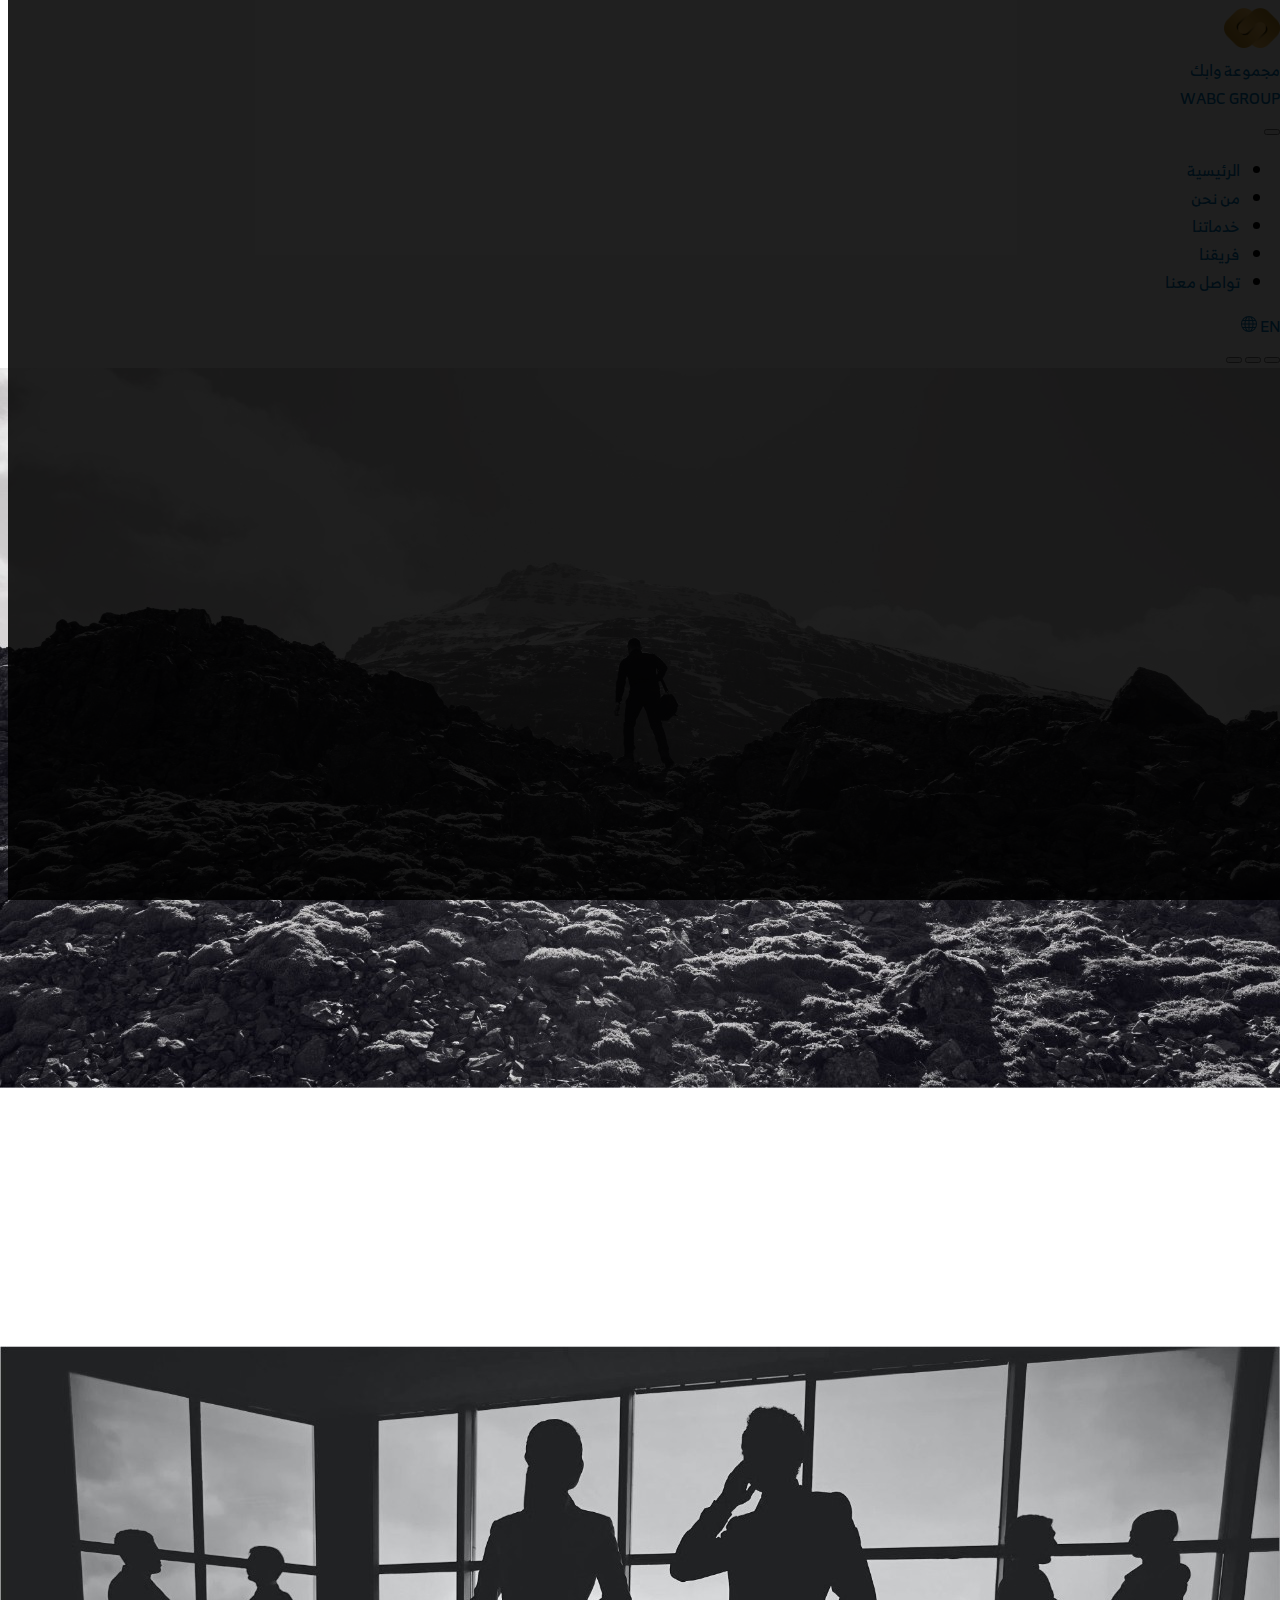
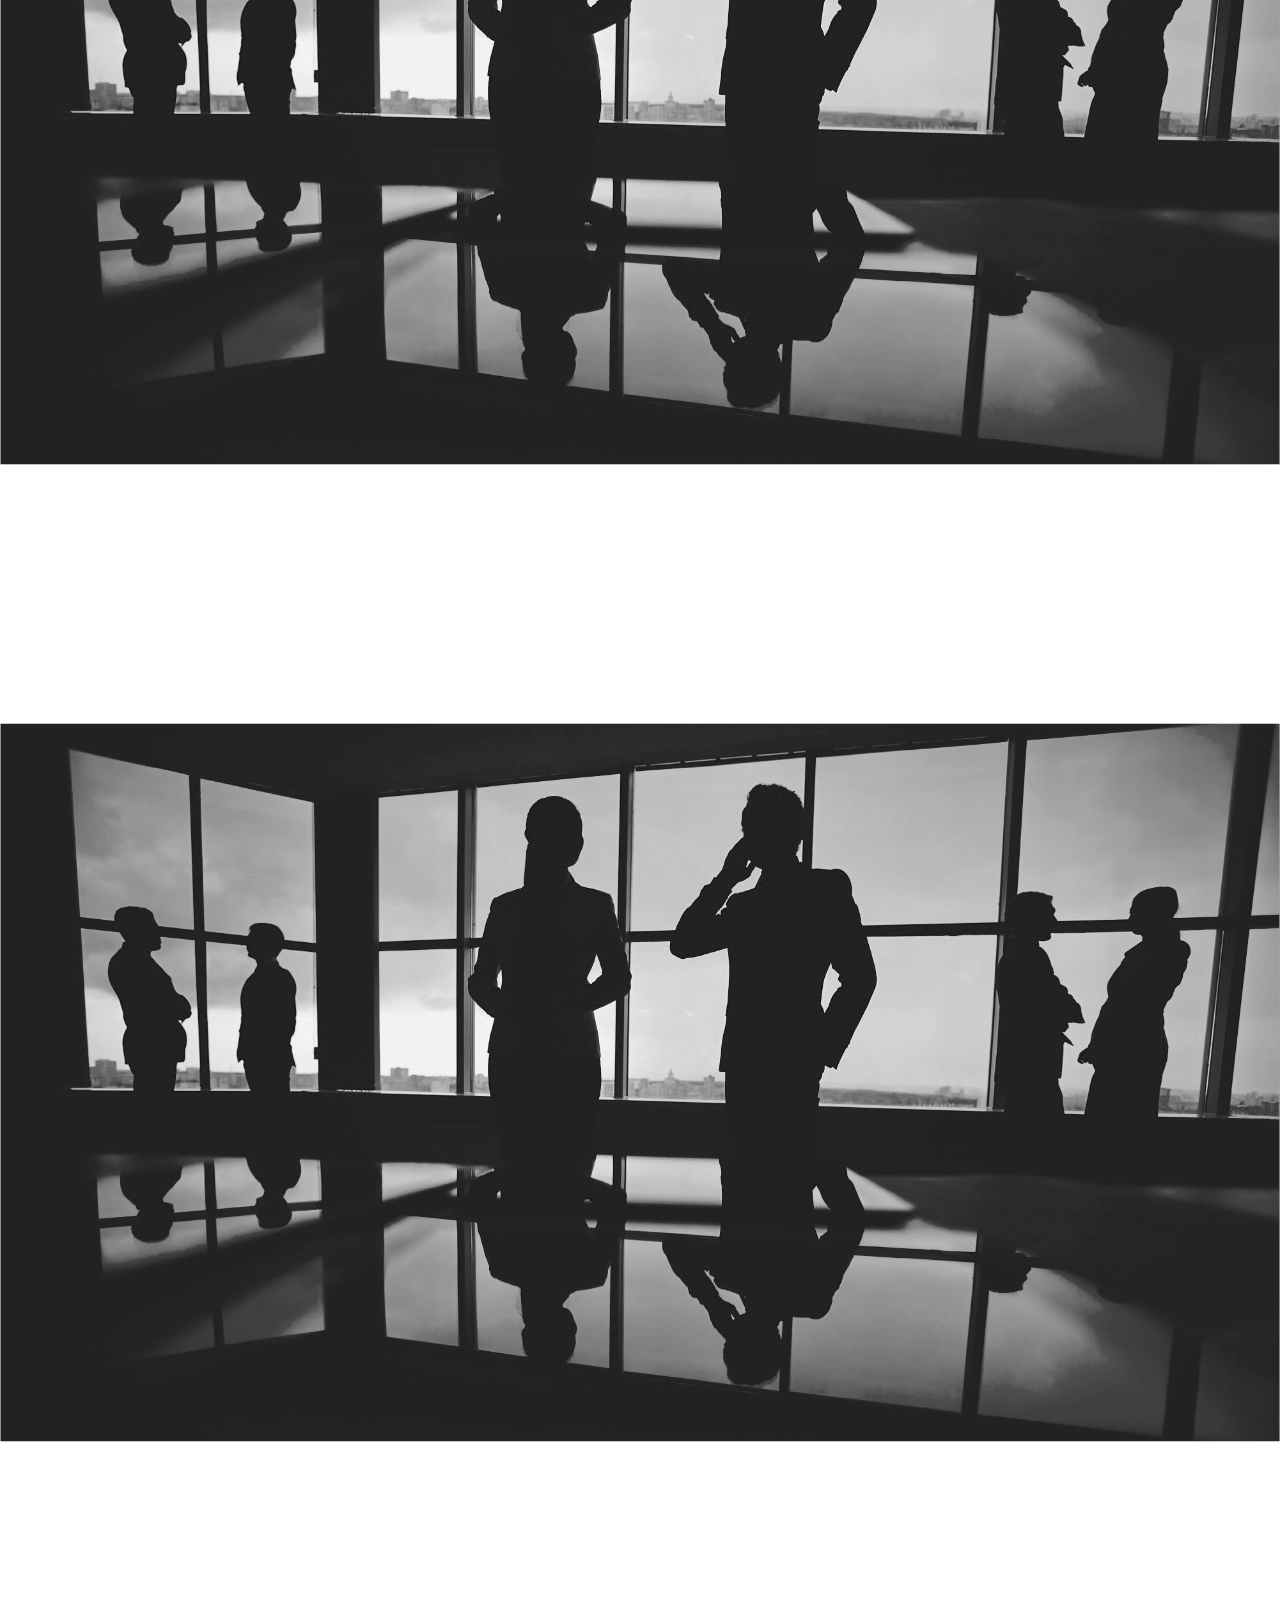
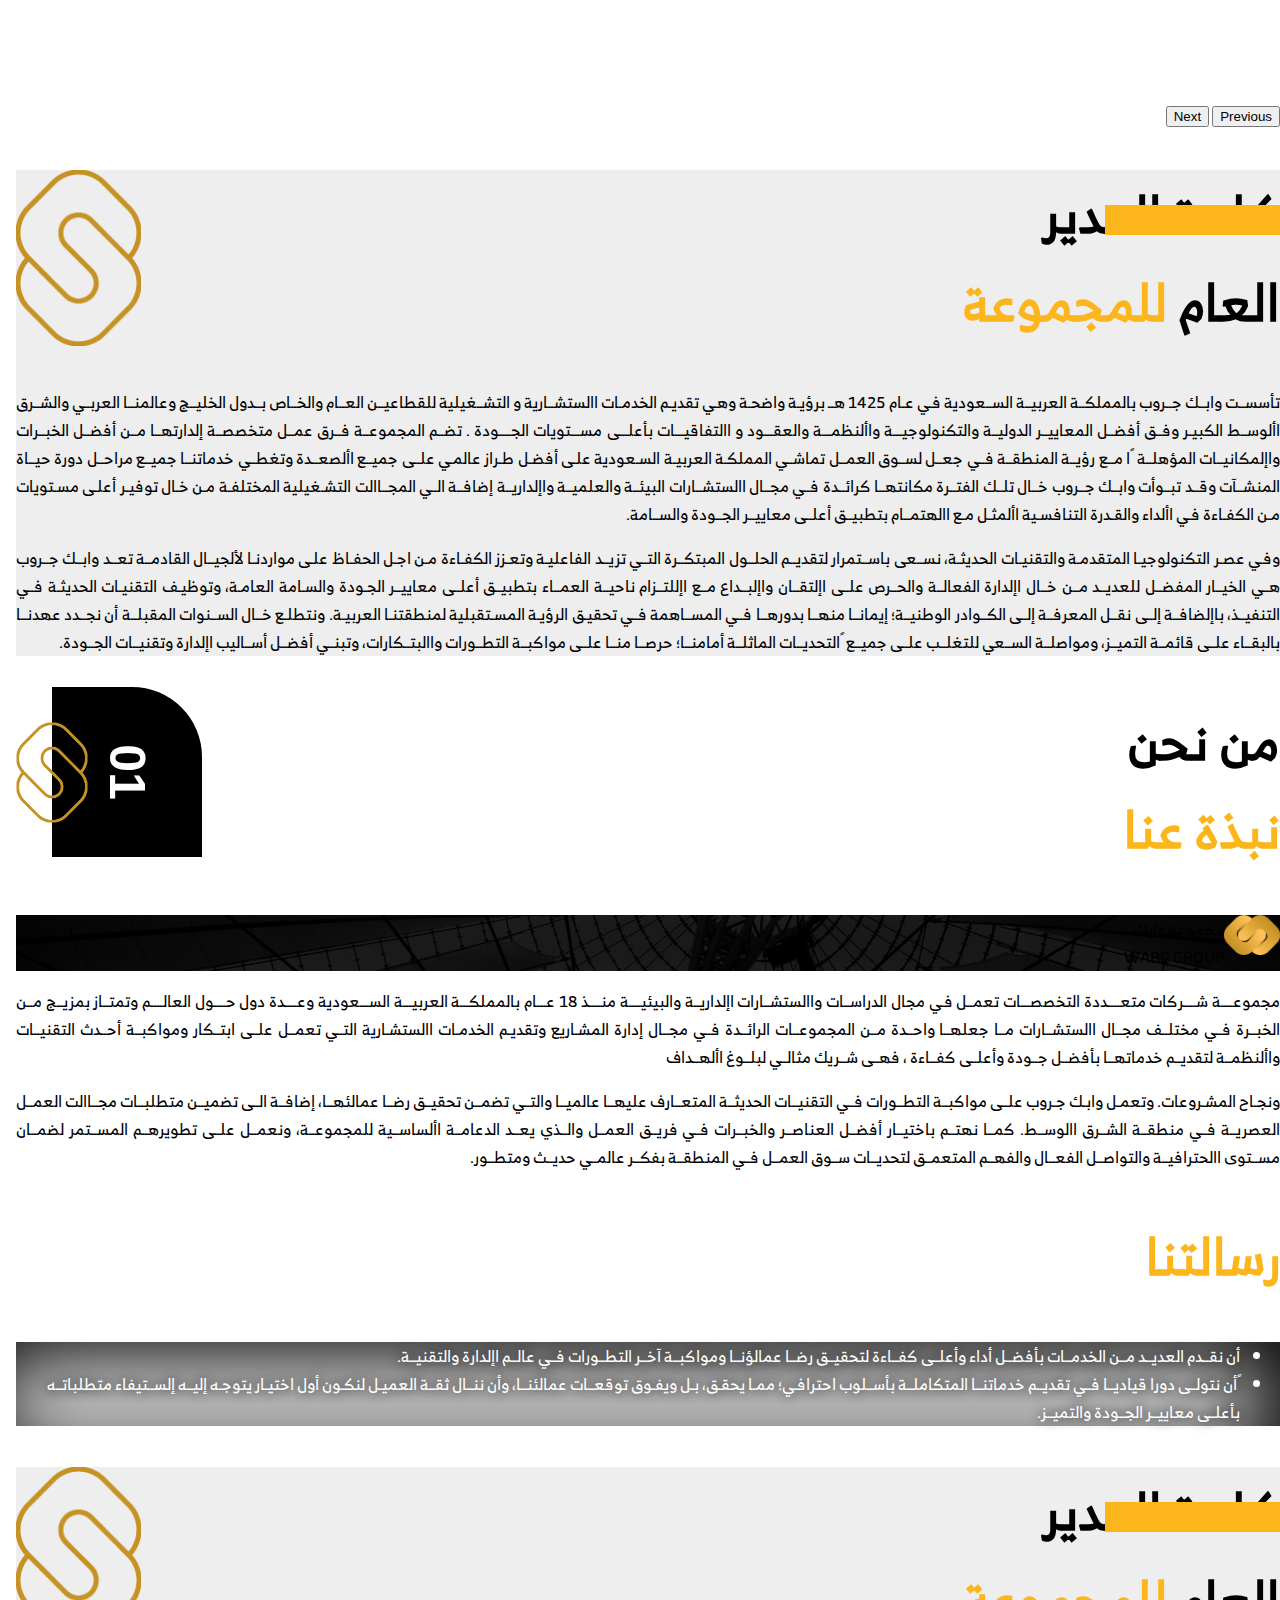
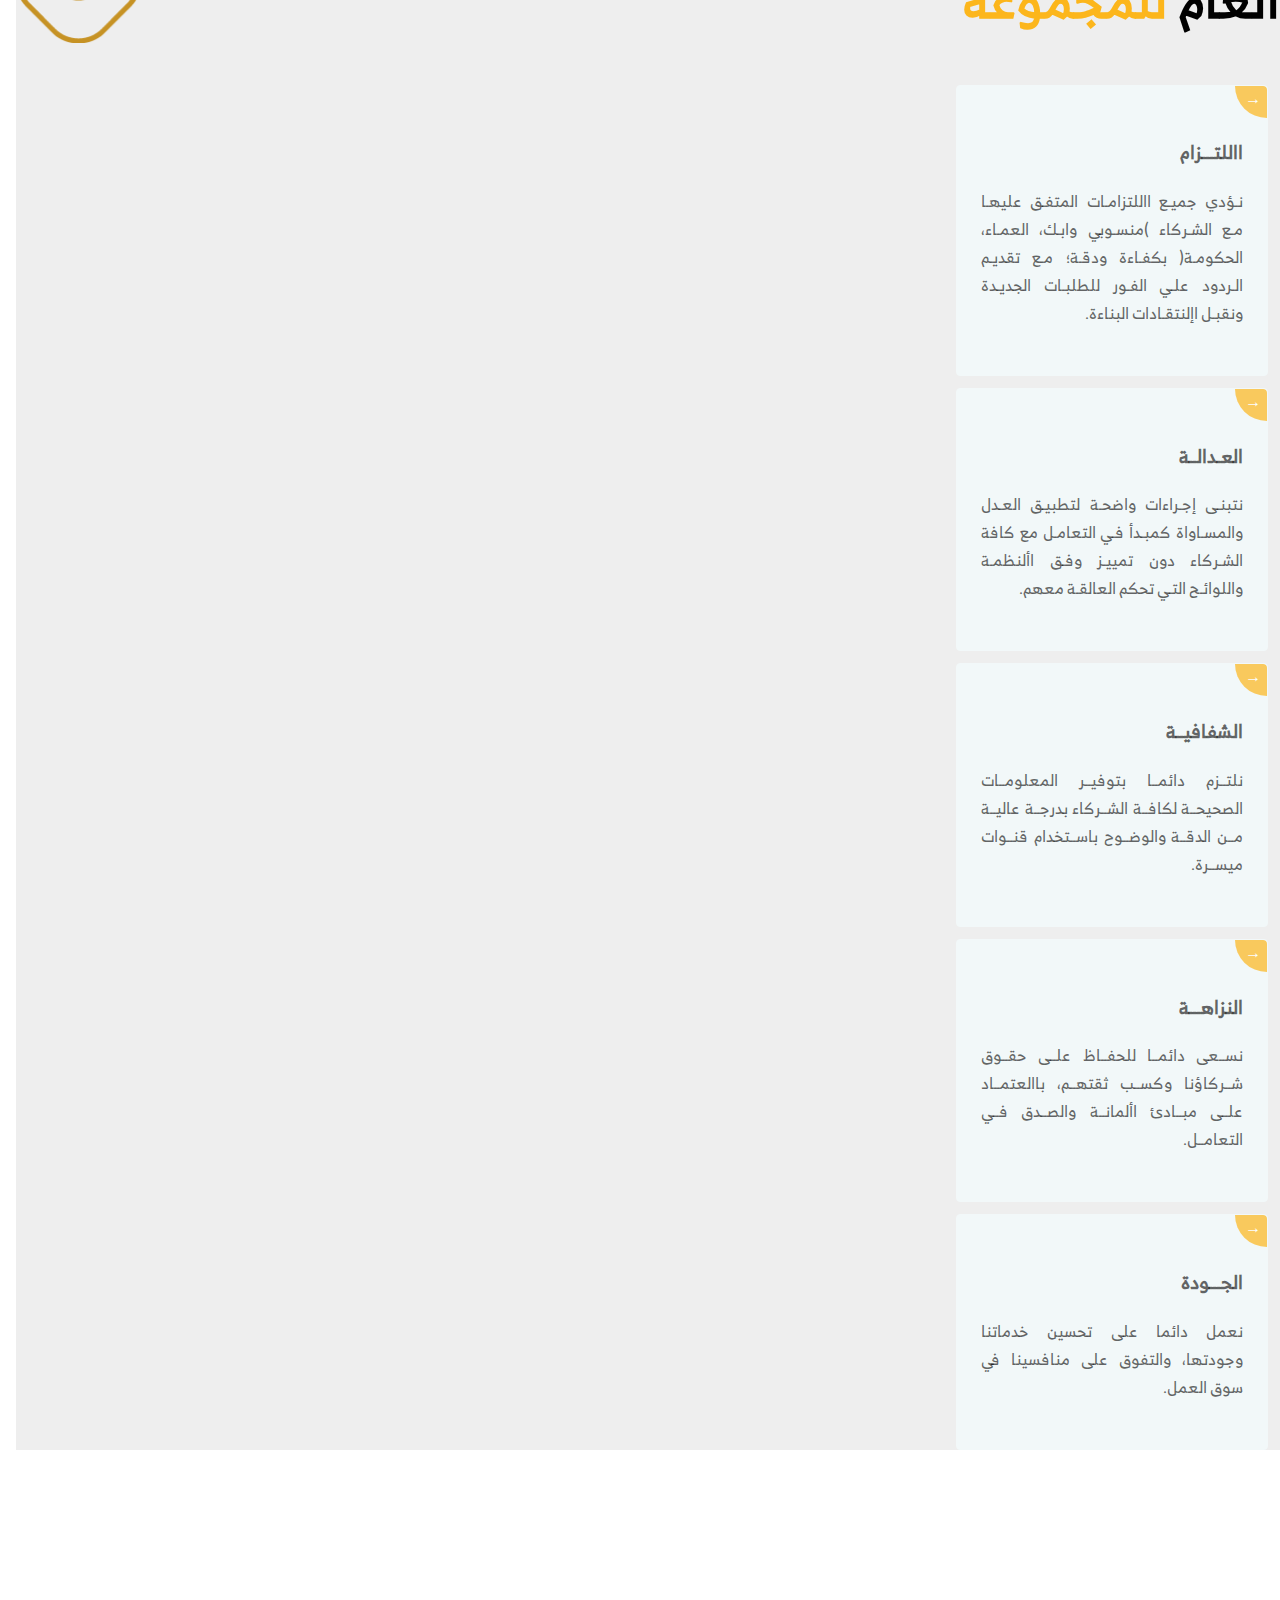
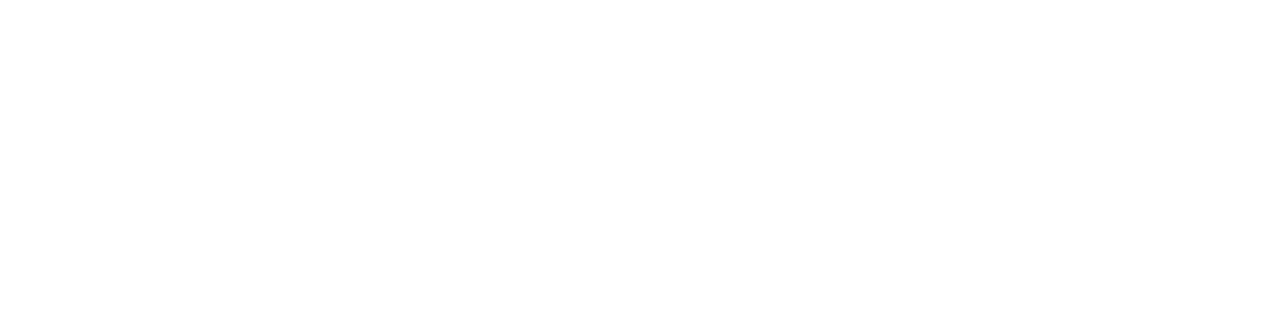
==== commit c9ca13a8: "'ayhaga'" ====
--- a/index.html
+++ b/index.html
@@ -218,15 +218,15 @@
         </h2>
       </div>
       <div class="row  ">
-        <div class="col-md-5 pt-2 imgCol" style="background-image: url(assets/img/Architects.jpeg);">
-          <img src="assets/img/Logo.png" style="max-height: 40px;" class="me-3" alt="">
+        <div class="col-lg-4 pt-2 imgCol" style="background-image: url(assets/img/Architects.jpeg);">
+          <img src="assets/img/Logo.png" style="max-height: 40px;" class="me-3 mb-5" alt="">
           <div class="text-center text-white">
             <span>مجموعة وابك</span>
             <br>
             <span>WABC GROUP</span>
           </div>
         </div>
-        <div class="col-md-7 ">
+        <div class="col-lg-8">
           <p class="card-text fs-5">
             مجموعــــة شــــركات متعــــددة
             التخصصـــات تعمــل فـي مجال الدراســات
@@ -266,39 +266,139 @@
     <div class="container">
       <div class="row mb-5">
         <h2 class="fw-bold header-section">
-          <span class="text-main">نبذة عنا</span>
+          <span class="text-main">رسالتنا</span>
         </h2>
       </div>
       <div class="row">
-        <!-- <div class="col-md-5 pt-2 imgCol" style="background-image: url(assets/img/Architects.jpeg);">
-          <img src="assets/img/Logo.png" style="max-height: 40px;" class="me-3" alt="">
-          <div class="text-center text-white">
-            <span>مجموعة وابك</span>
-            <br>
-            <span>WABC GROUP</span>
-          </div>
-        </div> -->
-        <div class="col">
-          <p class="card-text text-white fs-5 text-shadow"  >
+        <ul class="col p-3 boxShadowInset ps-5">
+          <li class="card-text text-white fs-5 text-shadow pb-3">
             أن نقــدم العديــد مــن الخدمــات
             بأفضــل أداء وأعلــى كفــاءة
             لتحقيــق رضــا عمالؤنــا ومواكبــة
             آخــر التطــورات فــي عالــم اإلدارة
             والتقنيــة.
-          </p>
-          <p class="card-text text-white fs-5 text-shadow"  >
+          </li>
+          <li class="card-text text-white fs-5 text-shadow pb-3">
             ً أن نتولــى دورا قياديــا فــي تقديــم
             خدماتنــا المتكاملــة بأســلوب
             احترافـي؛ ممـا يحقـق، بـل ويفـوق
             توقعــات عمالئنــا، وأن ننــال ثقــة
             العميـل لنكـون أول اختيـار يتوجـه
             إليــه إلســتيفاء متطلباتــه بأعلــى
-            معاييــر الجــودة والتميــز.            
-          </p>
-        </div>
+            معاييــر الجــودة والتميــز.
+          </li>
+        </ul>
       </div>
     </div>
   </section>
+
+
+
+
+
+
+
+  <section class="py-5 bg-eee">
+    <div class="container">
+      <div class="row mb-5">
+        <h2 class="fw-bold header-section">
+          <span class="position-absolute" style="z-index: 1;">كلمة المدير</span>
+          <br>
+          العام <span class="text-main">للمجموعة</span>
+          <span class="spanHeader"></span>
+          <img src="assets/img/pattern-main.png" class="imgHeader" alt="">
+        </h2>
+      </div>
+      <div class="row">
+        <div class="col">
+          <div class="cardOurView" href="#">
+            <h3>االلتـــزام</h3>
+            <p class="small">نـؤدي جميـع االلتزامـات المتفـق عليهـا مـع الشـركاء )منسـوبي وابـك، العمـاء، الحكومـة(
+              بكفـاءة ودقـة؛ مـع تقديـم الـردود علـي الفـور للطلبـات الجديـدة ونقبـل اإلنتقـادات البناءة.</p>
+            <div class="dimmer"></div>
+            <div class="go-corner" href="#">
+              <div class="go-arrow">
+                →
+              </div>
+            </div>
+          </div>
+        </div>
+        <div class="col">
+          <div class="cardOurView" href="#">
+            <h3>العـدالــة</h3>
+            <p class="small">نتبنـى إجـراءات واضحـة لتطبيـق العـدل والمسـاواة كمبـدأ فـي التعامـل مع كافة الشـركاء
+              دون تمييـز وفـق األنظمـة واللوائـح التـي تحكم العالقـة معهم.</p>
+            <div class="dimmer"></div>
+            <div class="go-corner" href="#">
+              <div class="go-arrow">
+                →
+              </div>
+            </div>
+          </div>
+        </div>
+        <div class="col">
+          <div class="cardOurView" href="#">
+            <h3>الشفافيــة</h3>
+            <p class="small">نلتــزم دائمــا بتوفيــر المعلومــات الصحيحــة لكافــة الشــركاء بدرجــة عاليــة مــن
+              الدقــة
+              والوضــوح باســتخدام قنــوات ميســرة.
+            </p>
+            <div class="dimmer"></div>
+            <div class="go-corner" href="#">
+              <div class="go-arrow">
+                →
+              </div>
+            </div>
+          </div>
+        </div>
+        <div class="col">
+          <div class="cardOurView" href="#">
+            <h3>النزاهـــة</h3>
+            <p class="small">نســعى دائمــا للحفــاظ علــى حقــوق شــركاؤنا وكســب ثقتهــم، باالعتمــاد علــى مبــادئ
+              األمانــة والصــدق فــي التعامــل.
+            </p>
+            <div class="dimmer"></div>
+            <div class="go-corner" href="#">
+              <div class="go-arrow">
+                →
+              </div>
+            </div>
+          </div>
+        </div>
+        <div class="col">
+          <div class="cardOurView" href="#">
+            <h3>الجـــودة</h3>
+            <p class="small">نعمل دائما على تحسين خدماتنا وجودتها، والتفوق على منافسينا في سوق العمل.</p>
+            <div class="dimmer"></div>
+            <div class="go-corner" href="#">
+              <div class="go-arrow">
+                →
+              </div>
+            </div>
+          </div>
+        </div>
+      </div>
+    </div>
+  </section>
+
+
+
+
+
+
+
+
+
+
+
+
+
+
+
+
+
+
+
   <iframe
     src="https://www.google.com/maps/embed?pb=!1m18!1m12!1m3!1d3453.536868823971!2d31.2031566845743!3d30.050141981880166!2m3!1f0!2f0!3f0!3m2!1i1024!2i768!4f13.1!3m3!1m2!1s0x14584131200d80cb%3A0xa5f3c8a51858fb8e!2zMjgg2LPZhNmK2YXYp9mGINin2KjYp9i42YfYjCDYp9mE2K_ZgtmK2Iwg2YLYs9mFINin2YTYr9mC2YrYjCDYp9mE2KzZitiy2Kk!5e0!3m2!1sar!2seg!4v1643295488818!5m2!1sar!2seg"
     width="100%" height="450" style="border:0;" allowfullscreen="" loading="lazy"></iframe>
--- a/assets/css/style.css
+++ b/assets/css/style.css
@@ -2,9 +2,9 @@
   font-family: myFirstFont;
   src: url(../font/RB-Regular.ttf);
 }
-/* * {
+* {
   transition: 0.3s all ease-in-out;
-} */
+}
 ::-webkit-scrollbar {
   width: 14px;
 }
@@ -42,8 +42,8 @@
   color: #0071b1;
   text-decoration: none;
 }
-li {
-  list-style-type: none;
+p {
+  text-align: justify;
 }
 .bg-eee {
   background-color: #eee;
@@ -97,15 +97,15 @@
   background-color: #00000080;
 }
 #myNavbar .nav-item:hover {
-  background-color: #198754;
+  background-color: var(--main-color);
   border-radius: 4px;
 }
 .bg-nav {
-  background-color: #198754;
+  background-color: var(--main-color);
 }
 @media only screen and (max-width: 991px) {
   .navbar-collapse {
-    background-color: rgb(0, 154, 116);
+    background-color:black;
 
     border-radius: 5px;
   }
@@ -223,4 +223,61 @@
 .text-shadow{
   text-shadow: 0 0px 12px black;
   color: white;
+}
+.boxShadowInset{
+  box-shadow: inset -20px 20px 86px 0 black;
+}
+.go-corner {
+  display: flex;
+  align-items: center;
+  justify-content: center;
+  position: absolute;
+  width: 32px;
+  height: 32px;
+  overflow: hidden;
+  top: 0;
+  right: 0;
+  background-color: var(--main-color);
+  border-radius: 0 4px 0 32px;
+}
+
+.go-arrow {
+  margin-top: -4px;
+  margin-right: -4px;
+  color: white;
+  font-family: courier, sans;
+}
+
+.cardOurView {
+  display: block;
+  top: 0px;
+  position: relative;
+  max-width: 262px;
+  background-color: #f2f8f9;
+  border-radius: 4px;
+  padding: 32px 24px;
+  margin: 12px;
+  text-decoration: none;
+  overflow: hidden;
+  border: 1px solid #f2f8f9;
+  color: #00000099;
+}
+
+.cardOurView .go-corner {
+  opacity: 0.7;
+}
+
+.cardOurView:hover {
+  border: 1px solid var(--main-color);
+  box-shadow: 0px 0px 999px 999px rgba(255, 255, 255, 0.5);
+  z-index: 500;
+}
+
+.cardOurView:hover p {
+  color: black;
+}
+
+.cardOurView:hover .go-corner {
+  transition: opactiy 0.3s linear;
+  opacity: 1;
 }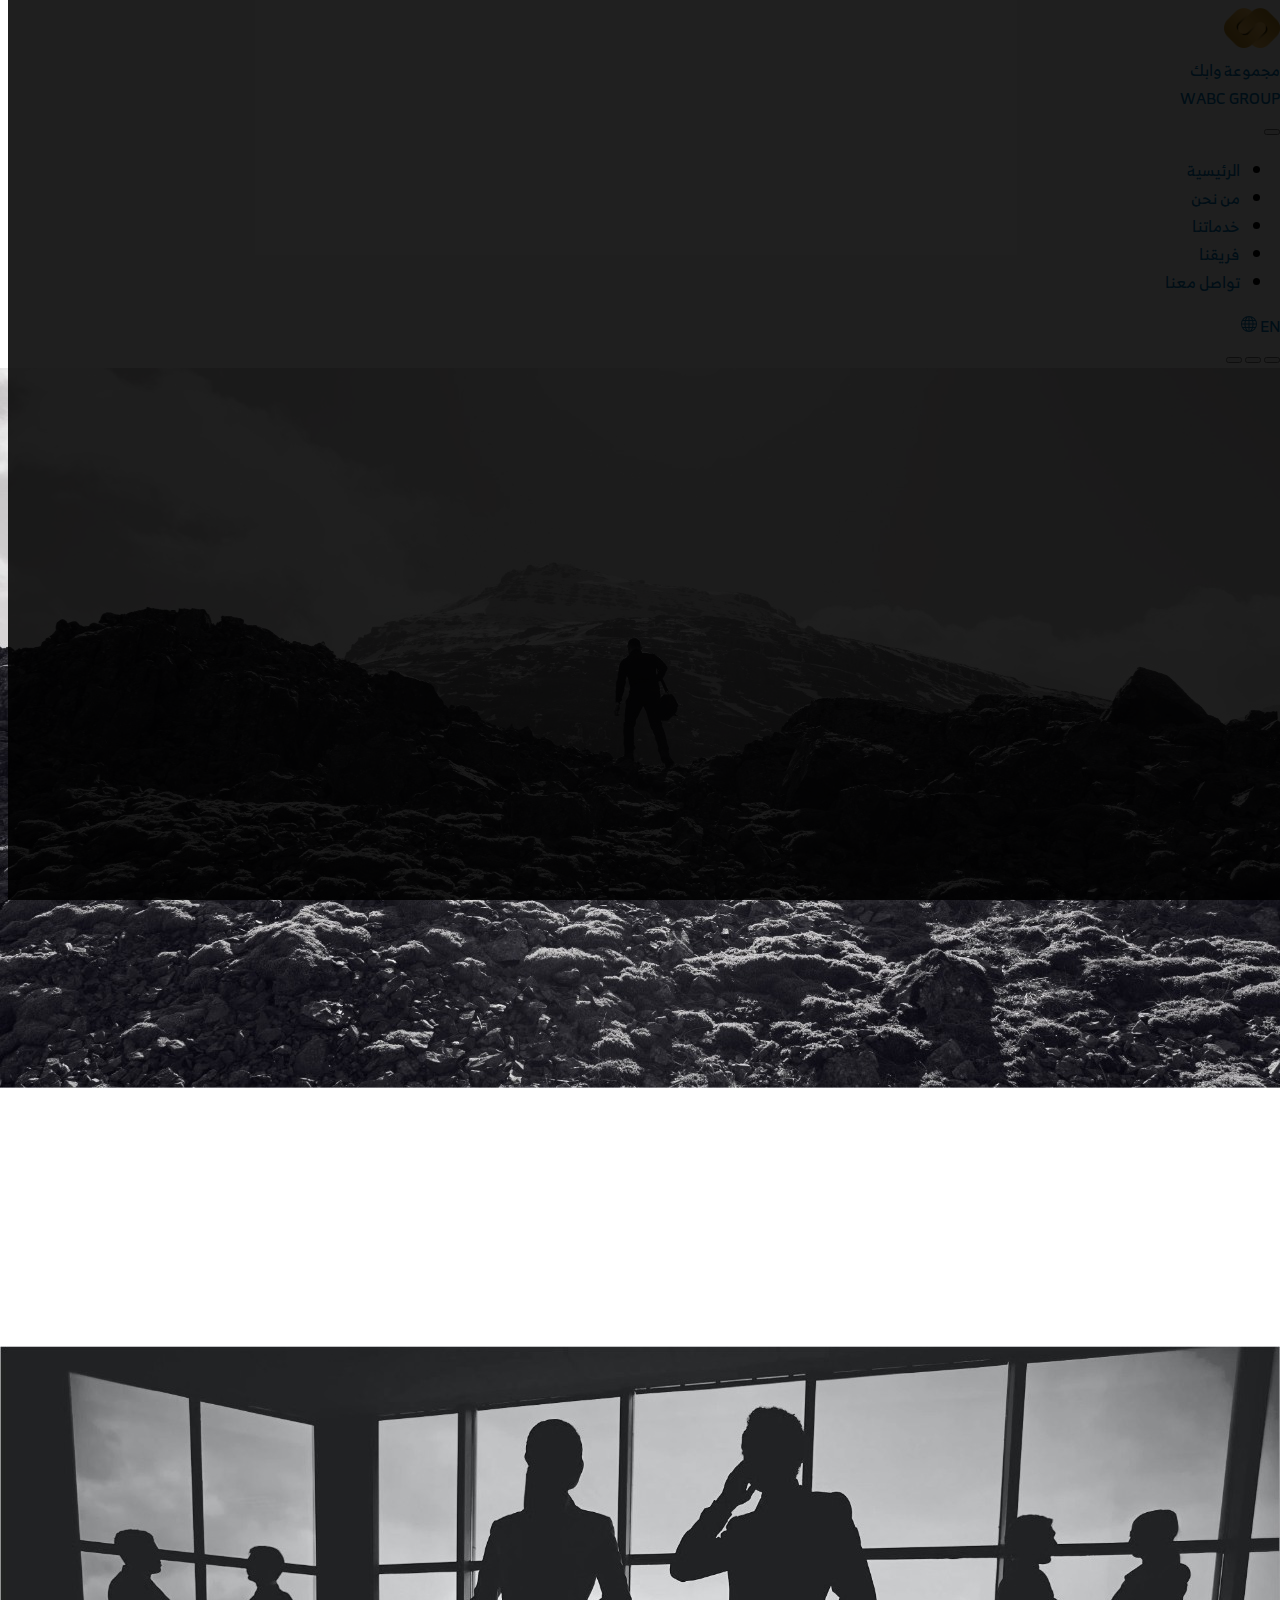
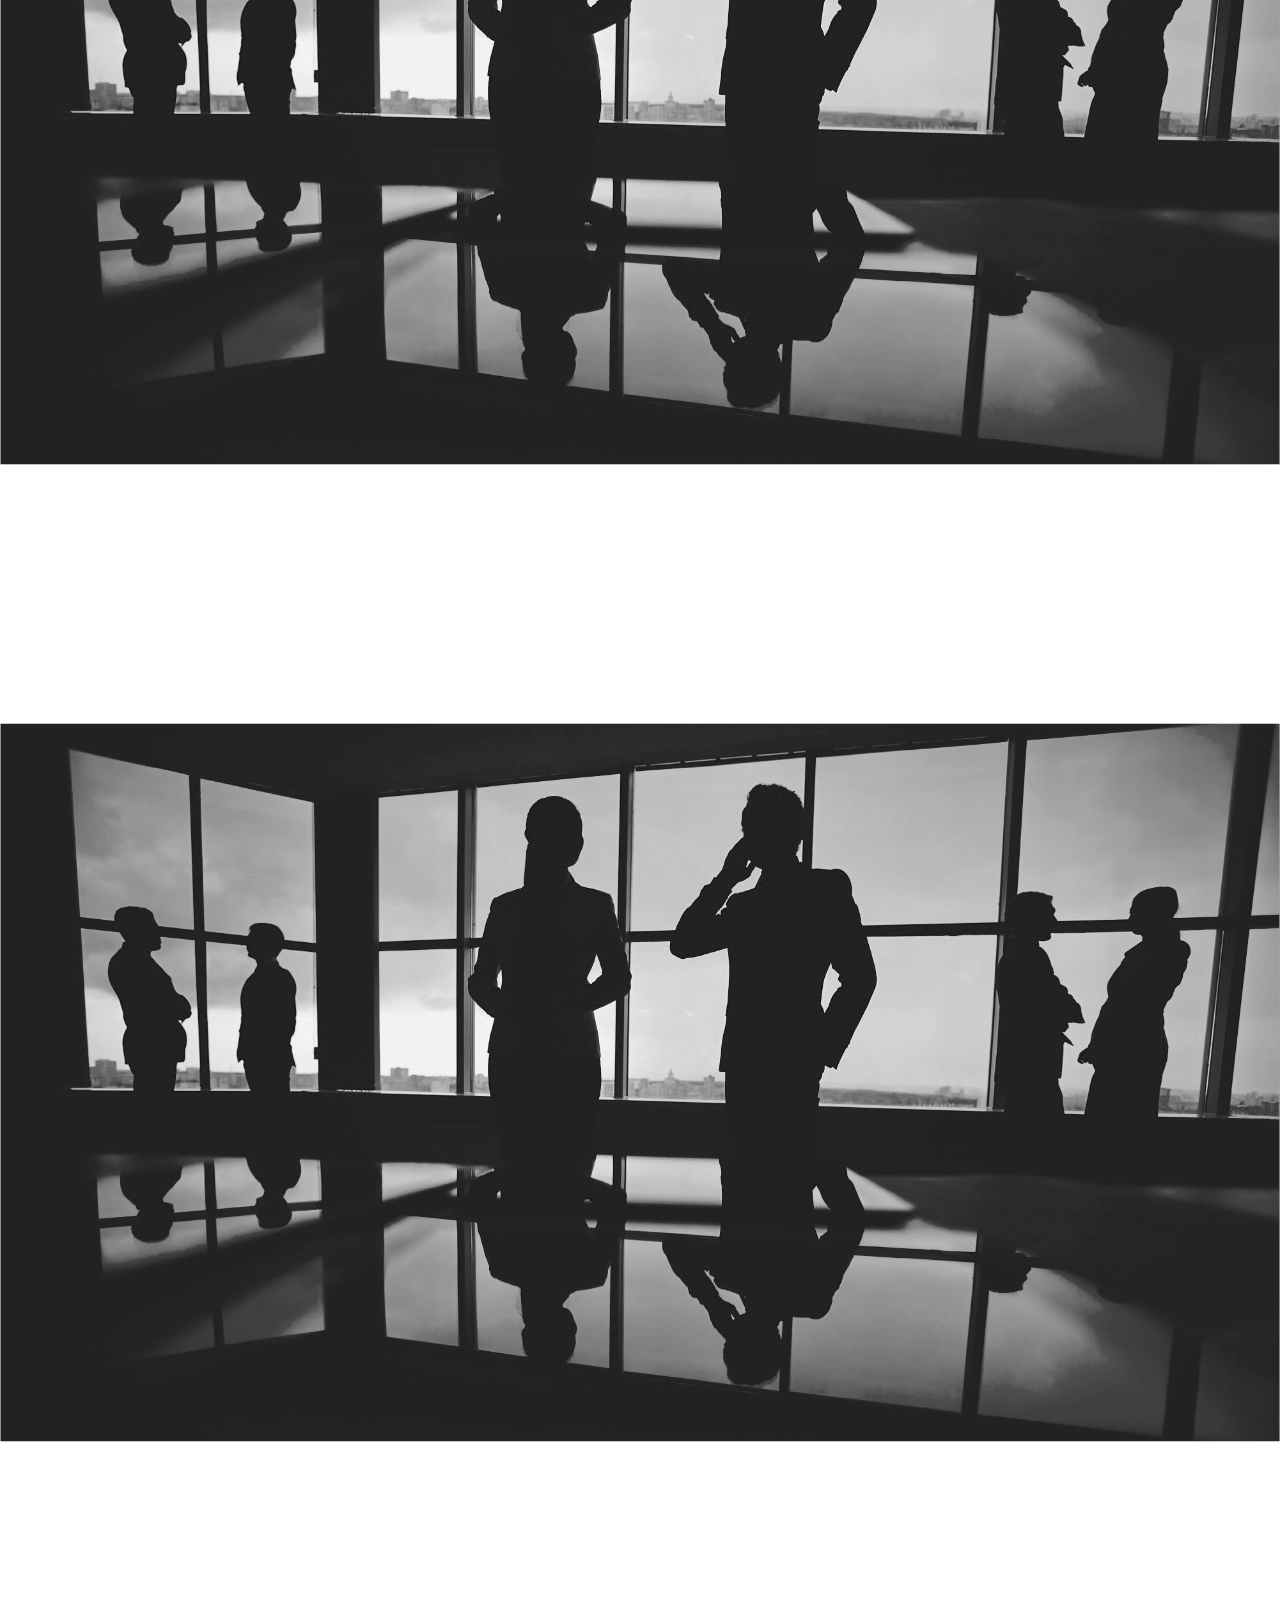
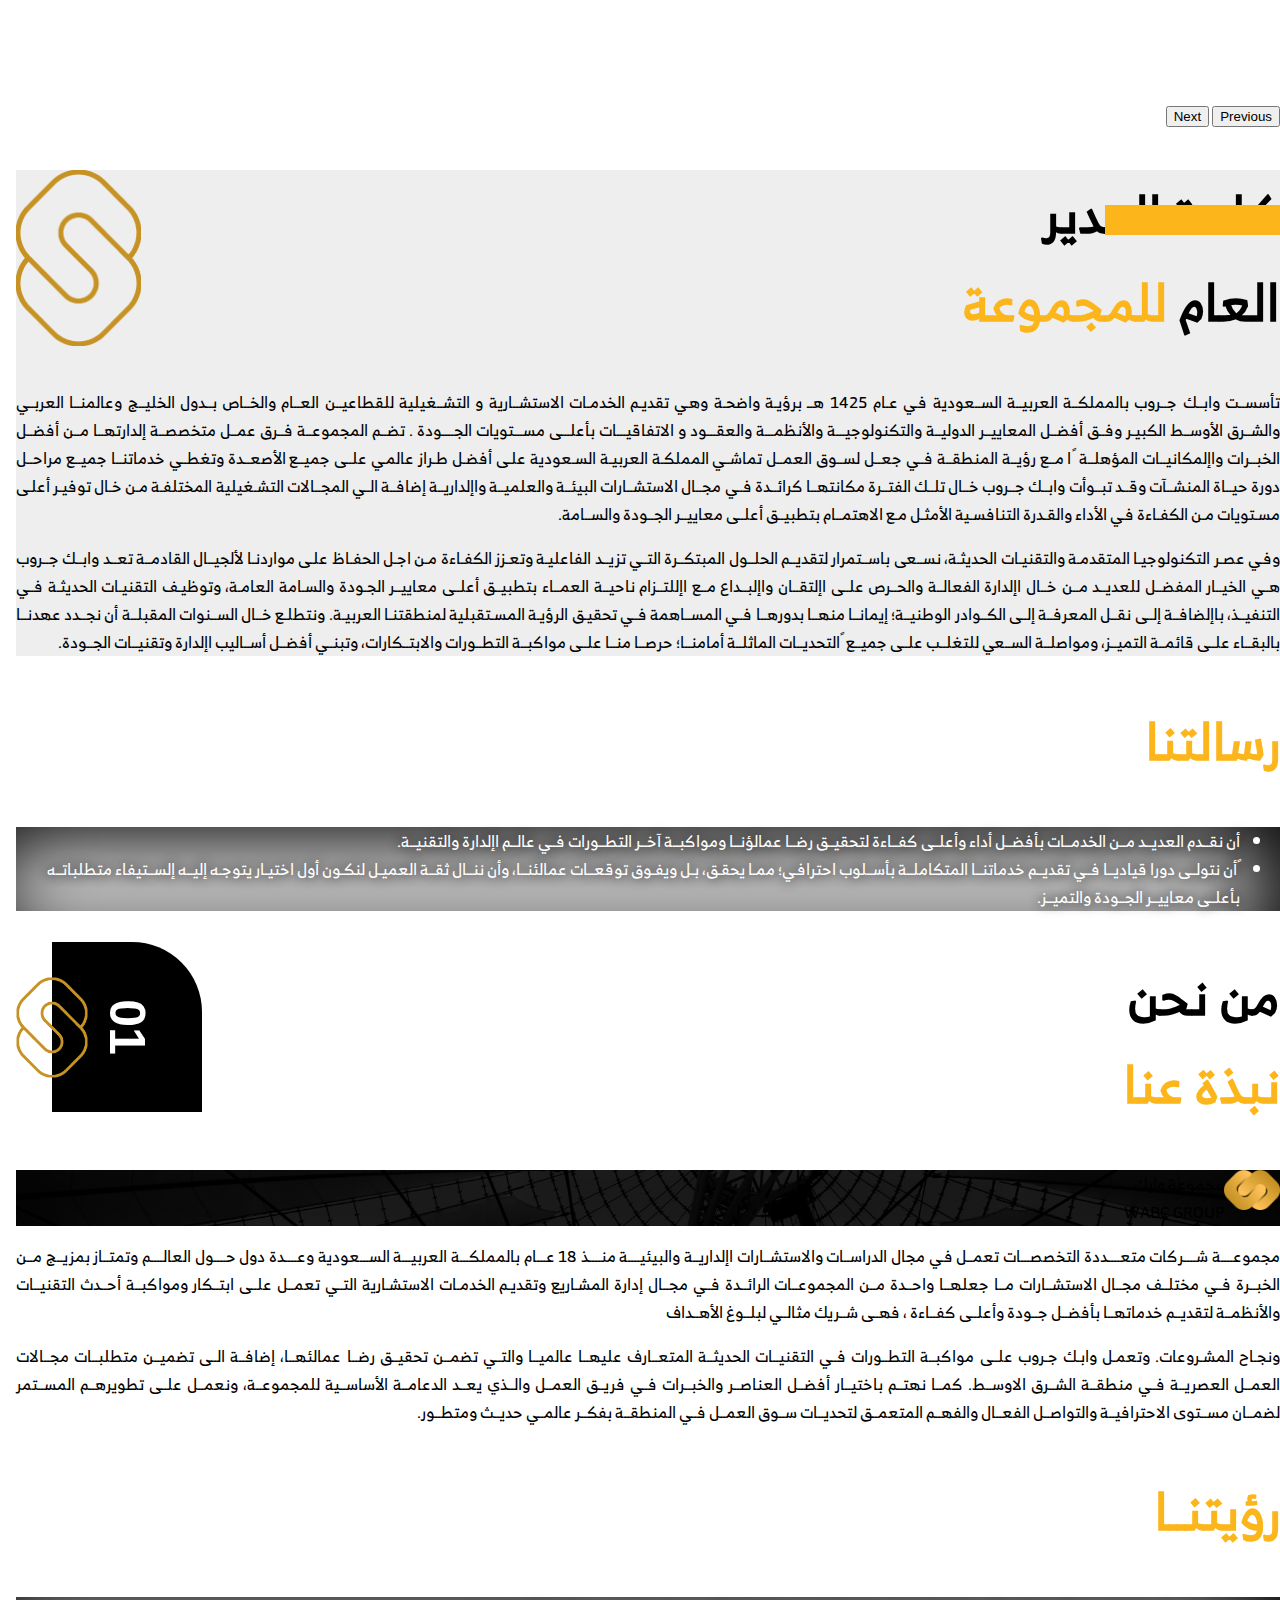
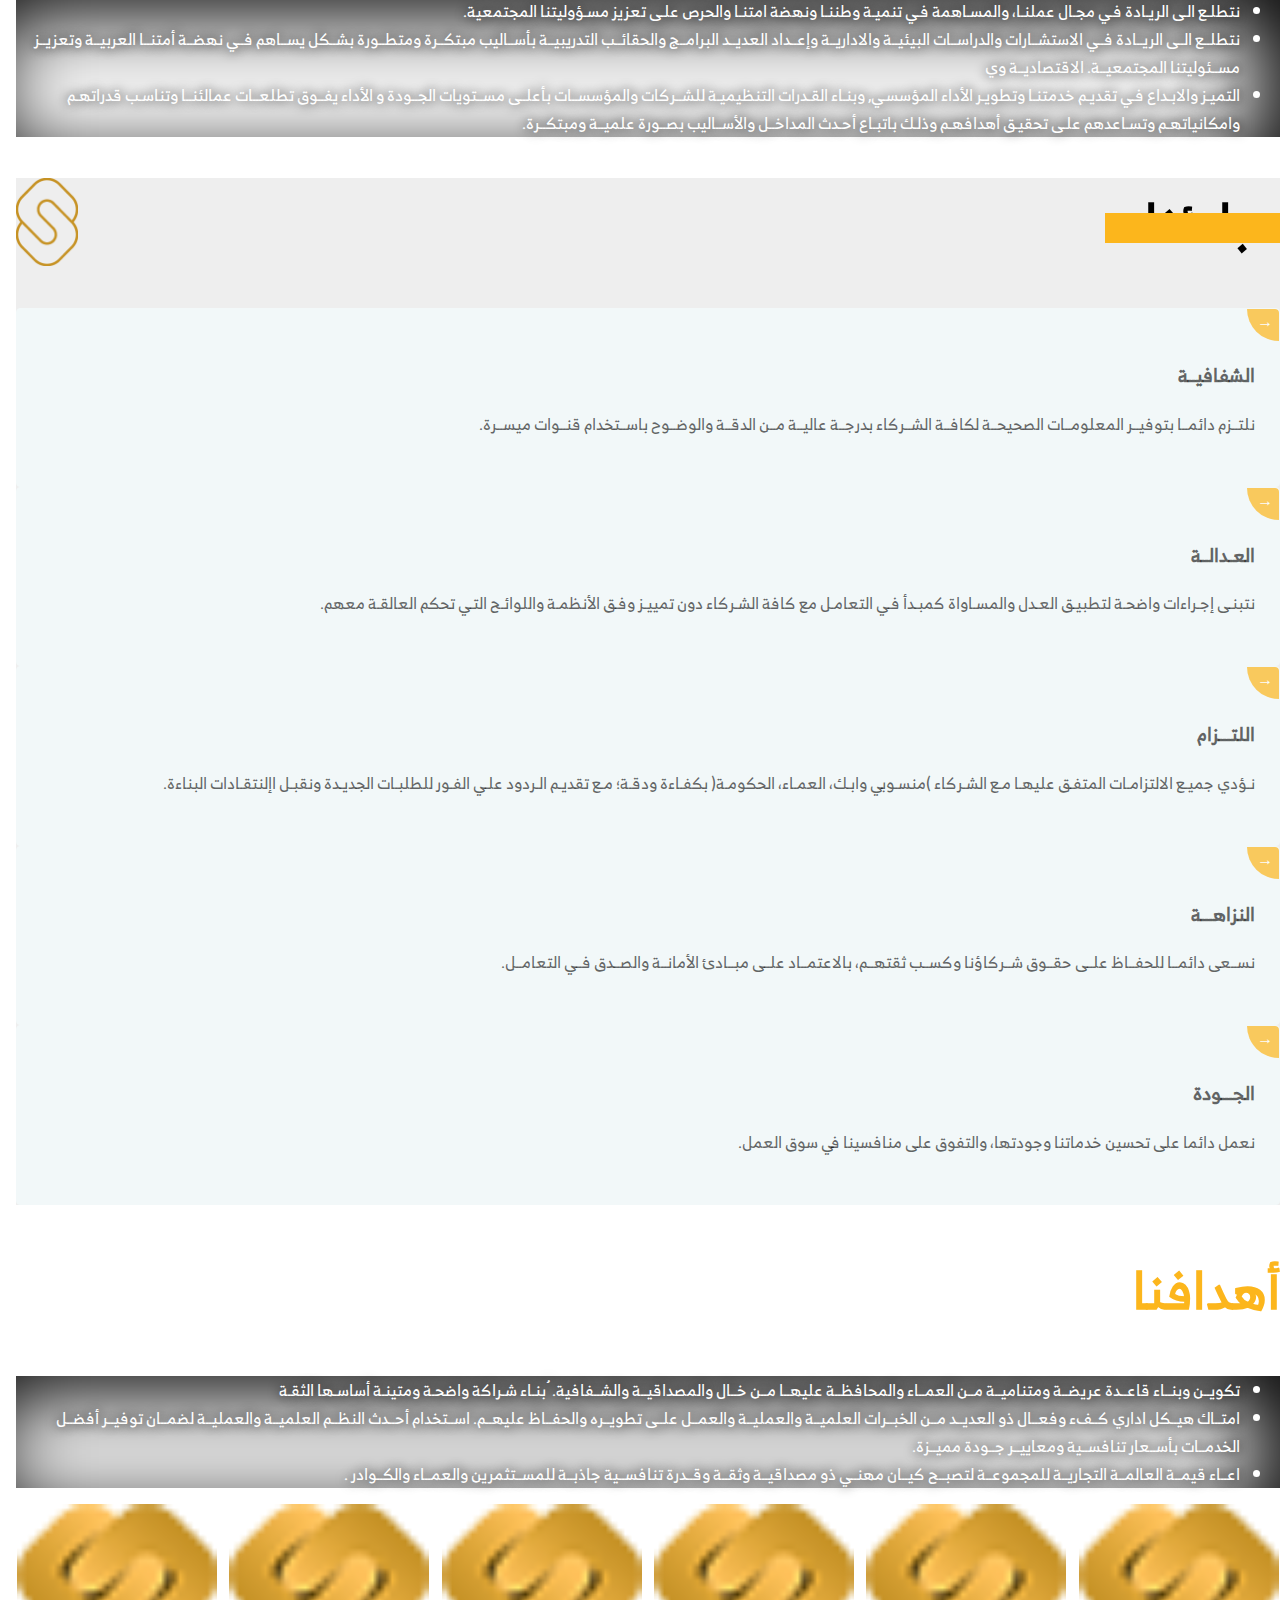
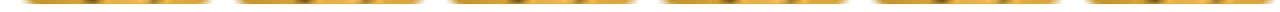
==== commit 18964eb6: "owl" ====
--- a/index.html
+++ b/index.html
@@ -4,14 +4,15 @@
 <head>
   <meta charset="utf-8">
   <meta name="viewport" content="width=device-width, initial-scale=1">
-  <title>WABC</title>
+  <title> W A B C </title>
   <link rel="shortcut icon" href="assets/img/favicon.png" type="image/x-icon">
   <link rel="stylesheet" id="bootstrapLink">
-  <link rel="stylesheet" href="assets/css/hover.css">
+  <link rel="stylesheet" href="assets/css/owl.carousel.min.css">
   <link rel="stylesheet" href="assets/css/style.css">
 </head>
 
 <body>
+  <div class="loaderGif"></div>
   <header>
     <nav id="myNavbar" class="navbar navbar-expand-lg navbar-dark fixed-top bg-opacity-10 ">
       <div class="container-fluid">
@@ -79,15 +80,15 @@
             <p class="d-none d-lg-block">
               مجموعــــة شــــركات متعــــددة
               التخصصـــات تعمــل فـي مجال الدراســات
-              واالستشــارات اإلداريــة والبيئيــــة منــــذ
+              والاستشــارات اإلداريــة والبيئيــــة منــــذ
               18 عـــام بالمملكـــة العربيـــة الســـعودية
               وعــــدة دول حــــول العالــــم وتمتــاز
               بمزيــج مــن الخبــرة فــي مختلــف مجــال
-              االستشــارات مــا جعلهــا واحــدة مــن
+              الاستشــارات مــا جعلهــا واحــدة مــن
               المجموعــات الرائــدة فــي مجــال إدارة
-              المشـاريع وتقديـم الخدمـات االستشـارية
+              المشـاريع وتقديـم الخدمـات الاستشـارية
               التــي تعمــل علــى ابتــكار ومواكبــة
-              أحــدث التقنيــات واألنظمــة لتقديــم
+              أحــدث التقنيــات والأنظمــة لتقديــم
               خدماتهــا بأفضــل جــودة وأعلــى كفــاءة
             </p>
           </div>
@@ -100,15 +101,15 @@
             <p class="d-none d-lg-block">
               مجموعــــة شــــركات متعــــددة
               التخصصـــات تعمــل فـي مجال الدراســات
-              واالستشــارات اإلداريــة والبيئيــــة منــــذ
+              والاستشــارات اإلداريــة والبيئيــــة منــــذ
               18 عـــام بالمملكـــة العربيـــة الســـعودية
               وعــــدة دول حــــول العالــــم وتمتــاز
               بمزيــج مــن الخبــرة فــي مختلــف مجــال
-              االستشــارات مــا جعلهــا واحــدة مــن
+              الاستشــارات مــا جعلهــا واحــدة مــن
               المجموعــات الرائــدة فــي مجــال إدارة
-              المشـاريع وتقديـم الخدمـات االستشـارية
+              المشـاريع وتقديـم الخدمـات الاستشـارية
               التــي تعمــل علــى ابتــكار ومواكبــة
-              أحــدث التقنيــات واألنظمــة لتقديــم
+              أحــدث التقنيــات والأنظمــة لتقديــم
               خدماتهــا بأفضــل جــودة وأعلــى كفــاءة
             </p>
           </div>
@@ -121,15 +122,15 @@
             <p class="d-none d-lg-block">
               مجموعــــة شــــركات متعــــددة
               التخصصـــات تعمــل فـي مجال الدراســات
-              واالستشــارات اإلداريــة والبيئيــــة منــــذ
+              والاستشــارات اإلداريــة والبيئيــــة منــــذ
               18 عـــام بالمملكـــة العربيـــة الســـعودية
               وعــــدة دول حــــول العالــــم وتمتــاز
               بمزيــج مــن الخبــرة فــي مختلــف مجــال
-              االستشــارات مــا جعلهــا واحــدة مــن
+              الاستشــارات مــا جعلهــا واحــدة مــن
               المجموعــات الرائــدة فــي مجــال إدارة
-              المشـاريع وتقديـم الخدمـات االستشـارية
+              المشـاريع وتقديـم الخدمـات الاستشـارية
               التــي تعمــل علــى ابتــكار ومواكبــة
-              أحــدث التقنيــات واألنظمــة لتقديــم
+              أحــدث التقنيــات والأنظمــة لتقديــم
               خدماتهــا بأفضــل جــودة وأعلــى كفــاءة
             </p>
           </div>
@@ -145,8 +146,6 @@
       </button>
     </div>
   </section>
-
-
   <section class="py-5 bg-eee">
     <div class="container">
       <div class="row mb-5">
@@ -163,22 +162,22 @@
           <p class="card-text fs-5">
             تأسســت وابــك جــروب بالمملكــة العربيــة الســعودية
             فـي عـام 1425 هــ برؤيـة واضحـة وهـي تقديـم الخدمـات
-            االستشــارية و التشــغيلية للقطاعيــن العــام والخــاص
-            بــدول الخليــج وعالمنــا العربــي والشــرق األوســط
+            الاستشــارية و التشــغيلية للقطاعيــن العــام والخــاص
+            بــدول الخليــج وعالمنــا العربــي والشــرق الأوســط
             الكبيـر وفــق أفضــل المعاييــر الدوليــة والتكنولوجيـــة
-            واألنظمـــة والعقـــود و االتفاقيـــات بأعلـــى مســـتويات
+            والأنظمـــة والعقـــود و الاتفاقيـــات بأعلـــى مســـتويات
             الجــــودة . تضــم المجموعــة فــرق عمــل متخصصــة
             إلدارتهــا مــن أفضــل الخبــرات واإلمكانيــات المؤهلــة
             ً ا مــع رؤيــة المنطقــة فــي جعــل
             لســوق العمــل تماشــي
             المملكـة العربيـة السـعودية علـى أفضـل طـراز عالمـي
-            علــى جميــع األصعــدة وتغطــي خدماتنــا جميــع مراحــل
+            علــى جميــع الأصعــدة وتغطــي خدماتنــا جميــع مراحــل
             دورة حيــاة المنشــآت وقــد تبــوأت وابــك جــروب خــال
-            تلــك الفتــرة مكانتهــا كرائــدة فــي مجــال االستشــارات
-            البيئــة والعلميــة واإلداريــة إضافــة الــي المجــاالت
+            تلــك الفتــرة مكانتهــا كرائــدة فــي مجــال الاستشــارات
+            البيئــة والعلميــة واإلداريــة إضافــة الــي المجــالات
             التشـغيلية المختلفـة مـن خـال توفيـر أعلـى مسـتويات
-            مـن الكفـاءة فـي األداء والقـدرة التنافسـية األمثـل مـع
-            االهتمــام بتطبيــق أعلــى معاييــر الجــودة والســامة.
+            مـن الكفـاءة فـي الأداء والقـدرة التنافسـية الأمثـل مـع
+            الاهتمــام بتطبيــق أعلــى معاييــر الجــودة والســامة.
           </p>
 
         </div>
@@ -198,10 +197,39 @@
             خــال الســنوات المقبلــة أن نجــدد عهدنــا بالبقــاء علــى
             قائمــة التميــز، ومواصلــة الســعي للتغلــب علــى جميــع
             ً التحديــات الماثلــة أمامنــا؛ حرصــا منــا علــى مواكبــة
-            التطــورات واالبتــكارات، وتبنــي أفضــل أســاليب اإلدارة
+            التطــورات والابتــكارات، وتبنــي أفضــل أســاليب اإلدارة
             وتقنيــات الجــودة.
           </p>
         </div>
+      </div>
+    </div>
+  </section>
+  <section class="py-5 bgFixed" style="background-image:url(assets/img/B&W.jpg) ;">
+    <div class="container">
+      <div class="row mb-5">
+        <h2 class="fw-bold header-section">
+          <span class="text-main">رسالتنا</span>
+        </h2>
+      </div>
+      <div class="row">
+        <ul class="col p-3 boxShadowInset ps-5">
+          <li class="card-text text-white fs-5 text-shadow pb-3">
+            أن نقــدم العديــد مــن الخدمــات
+            بأفضــل أداء وأعلــى كفــاءة
+            لتحقيــق رضــا عمالؤنــا ومواكبــة
+            آخــر التطــورات فــي عالــم اإلدارة
+            والتقنيــة.
+          </li>
+          <li class="card-text text-white fs-5 text-shadow pb-3">
+            ً أن نتولــى دورا قياديــا فــي تقديــم
+            خدماتنــا المتكاملــة بأســلوب
+            احترافـي؛ ممـا يحقـق، بـل ويفـوق
+            توقعــات عمالئنــا، وأن ننــال ثقــة
+            العميـل لنكـون أول اختيـار يتوجـه
+            إليــه إلســتيفاء متطلباتــه بأعلــى
+            معاييــر الجــودة والتميــز.
+          </li>
+        </ul>
       </div>
     </div>
   </section>
@@ -230,30 +258,30 @@
           <p class="card-text fs-5">
             مجموعــــة شــــركات متعــــددة
             التخصصـــات تعمــل فـي مجال الدراســات
-            واالستشــارات اإلداريــة والبيئيــــة منــــذ
+            والاستشــارات اإلداريــة والبيئيــــة منــــذ
             18 عـــام بالمملكـــة العربيـــة الســـعودية
             وعــــدة دول حــــول العالــــم وتمتــاز
             بمزيــج مــن الخبــرة فــي مختلــف مجــال
-            االستشــارات مــا جعلهــا واحــدة مــن
+            الاستشــارات مــا جعلهــا واحــدة مــن
             المجموعــات الرائــدة فــي مجــال إدارة
-            المشـاريع وتقديـم الخدمـات االستشـارية
+            المشـاريع وتقديـم الخدمـات الاستشـارية
             التــي تعمــل علــى ابتــكار ومواكبــة
-            أحــدث التقنيــات واألنظمــة لتقديــم
+            أحــدث التقنيــات والأنظمــة لتقديــم
             خدماتهــا بأفضــل جــودة وأعلــى كفــاءة
-            ، فهــى شــريك مثالــي لبلــوغ األهــداف
+            ، فهــى شــريك مثالــي لبلــوغ الأهــداف
           </p>
           <p class="card-text fs-5">
             ونجـاح المشـروعات. وتعمـل وابـك جـروب
             علــى مواكبــة التطــورات فــي التقنيــات
             الحديثــة المتعــارف عليهــا عالميــا والتــي
             تضمــن تحقيــق رضــا عمالئهــا، إضافــة
-            الــى تضميــن متطلبــات مجــاالت العمــل
-            العصريــة فــي منطقــة الشــرق االوســط.
+            الــى تضميــن متطلبــات مجــالات العمــل
+            العصريــة فــي منطقــة الشــرق الاوســط.
             كمــا نهتــم باختيــار أفضــل العناصــر
             والخبــرات فــي فريــق العمــل والــذي يعــد
-            الدعامــة األساســية للمجموعــة، ونعمــل
+            الدعامــة الأساســية للمجموعــة، ونعمــل
             علــى تطويرهــم المســتمر لضمــان مســتوى
-            االحترافيــة والتواصــل الفعــال والفهــم
+            الاحترافيــة والتواصــل الفعــال والفهــم
             المتعمــق لتحديــات ســوق العمــل فــي
             المنطقــة بفكــر عالمــي حديــث ومتطــور.
           </p>
@@ -262,30 +290,31 @@
     </div>
   </section>
 
-  <section class="py-5 bgFixed" style="background-image:url(assets/img/B&W.jpg) ;">
+  <section class="py-5 bgFixed" style="background-image:url(assets/img/msg.jpeg) ;">
     <div class="container">
       <div class="row mb-5">
         <h2 class="fw-bold header-section">
-          <span class="text-main">رسالتنا</span>
+          <span class="text-main">رؤيتنــا</span>
         </h2>
       </div>
       <div class="row">
         <ul class="col p-3 boxShadowInset ps-5">
           <li class="card-text text-white fs-5 text-shadow pb-3">
-            أن نقــدم العديــد مــن الخدمــات
-            بأفضــل أداء وأعلــى كفــاءة
-            لتحقيــق رضــا عمالؤنــا ومواكبــة
-            آخــر التطــورات فــي عالــم اإلدارة
-            والتقنيــة.
-          </li>
-          <li class="card-text text-white fs-5 text-shadow pb-3">
-            ً أن نتولــى دورا قياديــا فــي تقديــم
-            خدماتنــا المتكاملــة بأســلوب
-            احترافـي؛ ممـا يحقـق، بـل ويفـوق
-            توقعــات عمالئنــا، وأن ننــال ثقــة
-            العميـل لنكـون أول اختيـار يتوجـه
-            إليــه إلســتيفاء متطلباتــه بأعلــى
-            معاييــر الجــودة والتميــز.
+            نتطلـع الـى الريـادة فـي مجـال عملنـا، والمسـاهمة فـي تنميـة وطننـا ونهضة امتنـا والحرص
+            علـى تعزيز مسـؤوليتنا المجتمعية.
+
+          </li>
+          <li class="card-text text-white fs-5 text-shadow pb-3">
+            نتطلــع الــى الريــادة فــي الاستشــارات والدراســات البيئيــة والاداريــة وإعــداد العديــد
+            البرامــج والحقائــب التدريبيــة بأســاليب مبتكــرة ومتطــورة بشــكل يســاهم فــي نهضــة أمتنــا العربيــة
+            وتعزيــز مســئوليتنا المجتمعيــة.
+            الاقتصاديــة وي
+          </li>
+          <li class="card-text text-white fs-5 text-shadow pb-3">
+            التميـز والابـداع فـي تقديـم خدمتنـا وتطويـر الأداء المؤسسـي, وبنـاء القـدرات التنظيميـة
+            للشــركات والمؤسســات بأعلــى مســتويات الجــودة و الأداء يفــوق تطلعــات عمالئنــا
+            وتناسـب قدراتهـم وامكانياتهـم وتسـاعدهم علـى تحقيـق أهدافهـم وذلـك باتبـاع أحـدث
+            المداخــل والأســاليب بصــورة علميــة ومبتكــرة.
           </li>
         </ul>
       </div>
@@ -293,51 +322,20 @@
   </section>
 
 
-
-
-
-
-
   <section class="py-5 bg-eee">
     <div class="container">
-      <div class="row mb-5">
+      <div class="row pb-5 mb-5">
         <h2 class="fw-bold header-section">
-          <span class="position-absolute" style="z-index: 1;">كلمة المدير</span>
-          <br>
-          العام <span class="text-main">للمجموعة</span>
+          <span class="position-absolute" style="z-index: 1;">مبادئنا</span>
+          <!-- <br>
+          العام <span class="text-main">للمجموعة</span> -->
           <span class="spanHeader"></span>
           <img src="assets/img/pattern-main.png" class="imgHeader" alt="">
         </h2>
       </div>
       <div class="row">
-        <div class="col">
-          <div class="cardOurView" href="#">
-            <h3>االلتـــزام</h3>
-            <p class="small">نـؤدي جميـع االلتزامـات المتفـق عليهـا مـع الشـركاء )منسـوبي وابـك، العمـاء، الحكومـة(
-              بكفـاءة ودقـة؛ مـع تقديـم الـردود علـي الفـور للطلبـات الجديـدة ونقبـل اإلنتقـادات البناءة.</p>
-            <div class="dimmer"></div>
-            <div class="go-corner" href="#">
-              <div class="go-arrow">
-                →
-              </div>
-            </div>
-          </div>
-        </div>
-        <div class="col">
-          <div class="cardOurView" href="#">
-            <h3>العـدالــة</h3>
-            <p class="small">نتبنـى إجـراءات واضحـة لتطبيـق العـدل والمسـاواة كمبـدأ فـي التعامـل مع كافة الشـركاء
-              دون تمييـز وفـق األنظمـة واللوائـح التـي تحكم العالقـة معهم.</p>
-            <div class="dimmer"></div>
-            <div class="go-corner" href="#">
-              <div class="go-arrow">
-                →
-              </div>
-            </div>
-          </div>
-        </div>
-        <div class="col">
-          <div class="cardOurView" href="#">
+        <div class="col-lg-6 p-2">
+          <div class="cardOurView">
             <h3>الشفافيــة</h3>
             <p class="small">نلتــزم دائمــا بتوفيــر المعلومــات الصحيحــة لكافــة الشــركاء بدرجــة عاليــة مــن
               الدقــة
@@ -351,11 +349,37 @@
             </div>
           </div>
         </div>
-        <div class="col">
-          <div class="cardOurView" href="#">
+        <div class="col-lg-6 p-2">
+          <div class="cardOurView">
+            <h3>العـدالــة</h3>
+            <p class="small">نتبنـى إجـراءات واضحـة لتطبيـق العـدل والمسـاواة كمبـدأ فـي التعامـل مع كافة الشـركاء
+              دون تمييـز وفـق الأنظمـة واللوائـح التـي تحكم العالقـة معهم.</p>
+            <div class="dimmer"></div>
+            <div class="go-corner" href="#">
+              <div class="go-arrow">
+                →
+              </div>
+            </div>
+          </div>
+        </div>
+        <div class="col-12 p-2">
+          <div class="cardOurView">
+            <h3>اللتـــزام</h3>
+            <p class="small">نـؤدي جميـع الالتزامـات المتفـق عليهـا مـع الشـركاء )منسـوبي وابـك، العمـاء، الحكومـة(
+              بكفـاءة ودقـة؛ مـع تقديـم الـردود علـي الفـور للطلبـات الجديـدة ونقبـل اإلنتقـادات البناءة.</p>
+            <div class="dimmer"></div>
+            <div class="go-corner" href="#">
+              <div class="go-arrow">
+                →
+              </div>
+            </div>
+          </div>
+        </div>
+        <div class="col-lg-6 p-2">
+          <div class="cardOurView">
             <h3>النزاهـــة</h3>
-            <p class="small">نســعى دائمــا للحفــاظ علــى حقــوق شــركاؤنا وكســب ثقتهــم، باالعتمــاد علــى مبــادئ
-              األمانــة والصــدق فــي التعامــل.
+            <p class="small">نســعى دائمــا للحفــاظ علــى حقــوق شــركاؤنا وكســب ثقتهــم، بالاعتمــاد علــى مبــادئ
+              الأمانــة والصــدق فــي التعامــل.
             </p>
             <div class="dimmer"></div>
             <div class="go-corner" href="#">
@@ -365,8 +389,8 @@
             </div>
           </div>
         </div>
-        <div class="col">
-          <div class="cardOurView" href="#">
+        <div class="col-lg-6 p-2">
+          <div class="cardOurView">
             <h3>الجـــودة</h3>
             <p class="small">نعمل دائما على تحسين خدماتنا وجودتها، والتفوق على منافسينا في سوق العمل.</p>
             <div class="dimmer"></div>
@@ -382,26 +406,52 @@
   </section>
 
 
-
-
-
-
-
-
-
-
-
-
-
-
-
-
-
-
-
-  <iframe
-    src="https://www.google.com/maps/embed?pb=!1m18!1m12!1m3!1d3453.536868823971!2d31.2031566845743!3d30.050141981880166!2m3!1f0!2f0!3f0!3m2!1i1024!2i768!4f13.1!3m3!1m2!1s0x14584131200d80cb%3A0xa5f3c8a51858fb8e!2zMjgg2LPZhNmK2YXYp9mGINin2KjYp9i42YfYjCDYp9mE2K_ZgtmK2Iwg2YLYs9mFINin2YTYr9mC2YrYjCDYp9mE2KzZitiy2Kk!5e0!3m2!1sar!2seg!4v1643295488818!5m2!1sar!2seg"
-    width="100%" height="450" style="border:0;" allowfullscreen="" loading="lazy"></iframe>
+  <section class="py-5 bgFixed" style="background-image:url(assets/img/goals.jpeg) ;">
+    <div class="container">
+      <div class="row mb-5">
+        <h2 class="fw-bold header-section">
+          <span class="text-main">أهدافنا</span>
+        </h2>
+      </div>
+      <div class="row">
+        <ul class="col p-3 boxShadowInset ps-5">
+          <li class="card-text text-white fs-5 text-shadow pb-3">
+            تكويــن وبنــاء قاعــدة عريضــة ومتناميــة
+            مــن العمــاء والمحافظــة عليهــا مــن خــال
+            والمصداقيــة والشــفافية. ُ بنـاء شـراكة واضحـة ومتينـة أساسـها الثقـة
+          </li>
+          <li class="card-text text-white fs-5 text-shadow pb-3">
+            امتــاك هيــكل اداري كــفء وفعــال ذو
+            العديــد مــن الخبــرات العلميــة والعمليــة
+            والعمــل علــى تطويــره والحفــاظ عليهــم.
+            اســتخدام أحــدث النظــم العلميــة والعمليــة
+            لضمــان توفيــر أفضــل الخدمــات بأســعار
+            تنافســية ومعاييــر جــودة مميــزة.
+          </li>
+          <li class="card-text text-white fs-5 text-shadow pb-3">
+            اعــاء قيمــة العالمــة التجاريــة للمجموعــة
+            لتصبــح كيــان مهنــي ذو مصداقيــة وثقــة
+            وقــدرة تنافســية جاذبــة للمســتثمرين
+            والعمــاء والكــوادر .
+          </li>
+        </ul>
+      </div>
+    </div>
+  </section>
+  <section style="direction: initial ;">
+    <div class="container">
+      <div class="row">
+        <div class="owl-carousel owl-theme">
+          <div style="width: 200px;height: 100px;">
+            <img src="assets/img/favicon.png" alt="">  1
+          </div>
+        </div>
+      </div>
+    </div>
+  </section>
+
+  <!-- <iframe src="https://www.google.com/maps/embed?pb=!1m18!1m12!1m3!1d3453.536868823971!2d31.2031566845743!3d30.050141981880166!2m3!1f0!2f0!3f0!3m2!1i1024!2i768!4f13.1!3m3!1m2!1s0x14584131200d80cb%3A0xa5f3c8a51858fb8e!2zMjgg2LPZhNmK2YXYp9mGINin2KjYp9i42YfYjCDYp9mE2K_ZgtmK2Iwg2YLYs9mFINin2YTYr9mC2YrYjCDYp9mE2KzZitiy2Kk!5e0!3m2!1sar!2seg!4v1643295488818!5m2!1sar!2seg"
+    width="100%" height="450" style="border:0;" allowfullscreen="" loading="lazy"></iframe> -->
   <!-- <footer class="end-section" style="border-top:7px solid red ;">
 
     <div class="container py-5">
@@ -448,10 +498,6 @@
             <div class="col-12 text-center">
               <img src="assets/img/Logo-red.svg" class="" alt="">
             </div>
-
-
-
-
             <div class="col-12 text-center fs-4 mt-5">
               <span class="d-inline-block border rounded-circle p-1" style="width: 45px; height: 45px;"><i
                   class="fab fa-facebook-f"></i></span>
@@ -466,13 +512,13 @@
               <p>© 2022&nbsp;Rentokil Initial plc and subject to the conditions in the&nbsp;<a
                   href="javascript:void(0);">legal statement</a> .</p>
             </div>
-
           </div>
         </div>
       </div>
   </footer> -->
   <script src="assets/js/bootstrap.bundle.min.js"></script>
   <script src="assets/js/jquery-3.6.0.js"></script>
+  <script src="assets/js/owl.carousel.js"></script>
   <script src="assets/js/js.js"></script>
 </body>
 
--- a/assets/css/style.css
+++ b/assets/css/style.css
@@ -22,6 +22,16 @@
 :root {
   --main-color: #fcb61c;
   --main-color-rgb: 252, 182, 28;
+}
+.loaderGif {
+  position: fixed;
+  left: 0;
+  top: 0;
+  width: 100%;
+  height: 100%;
+  z-index: 9999;
+  background: url(../img/loader.gif) center no-repeat #000000ee;
+  background-size: 70px;
 }
 body {
   font-family: myFirstFont;
@@ -252,15 +262,16 @@
   display: block;
   top: 0px;
   position: relative;
-  max-width: 262px;
+  /* max-width: 262px; */
   background-color: #f2f8f9;
   border-radius: 4px;
   padding: 32px 24px;
-  margin: 12px;
+  /* margin: 12px; */
   text-decoration: none;
   overflow: hidden;
   border: 1px solid #f2f8f9;
   color: #00000099;
+  height:100%;
 }
 
 .cardOurView .go-corner {
@@ -269,7 +280,7 @@
 
 .cardOurView:hover {
   border: 1px solid var(--main-color);
-  box-shadow: 0px 0px 999px 999px rgba(255, 255, 255, 0.5);
+  box-shadow: 0px 0px 999px 999px #0000001f;
   z-index: 500;
 }
 
@@ -280,4 +291,7 @@
 .cardOurView:hover .go-corner {
   transition: opactiy 0.3s linear;
   opacity: 1;
-}+}
+/* .owl-carousel .owl-item{
+  height: 300px;
+} */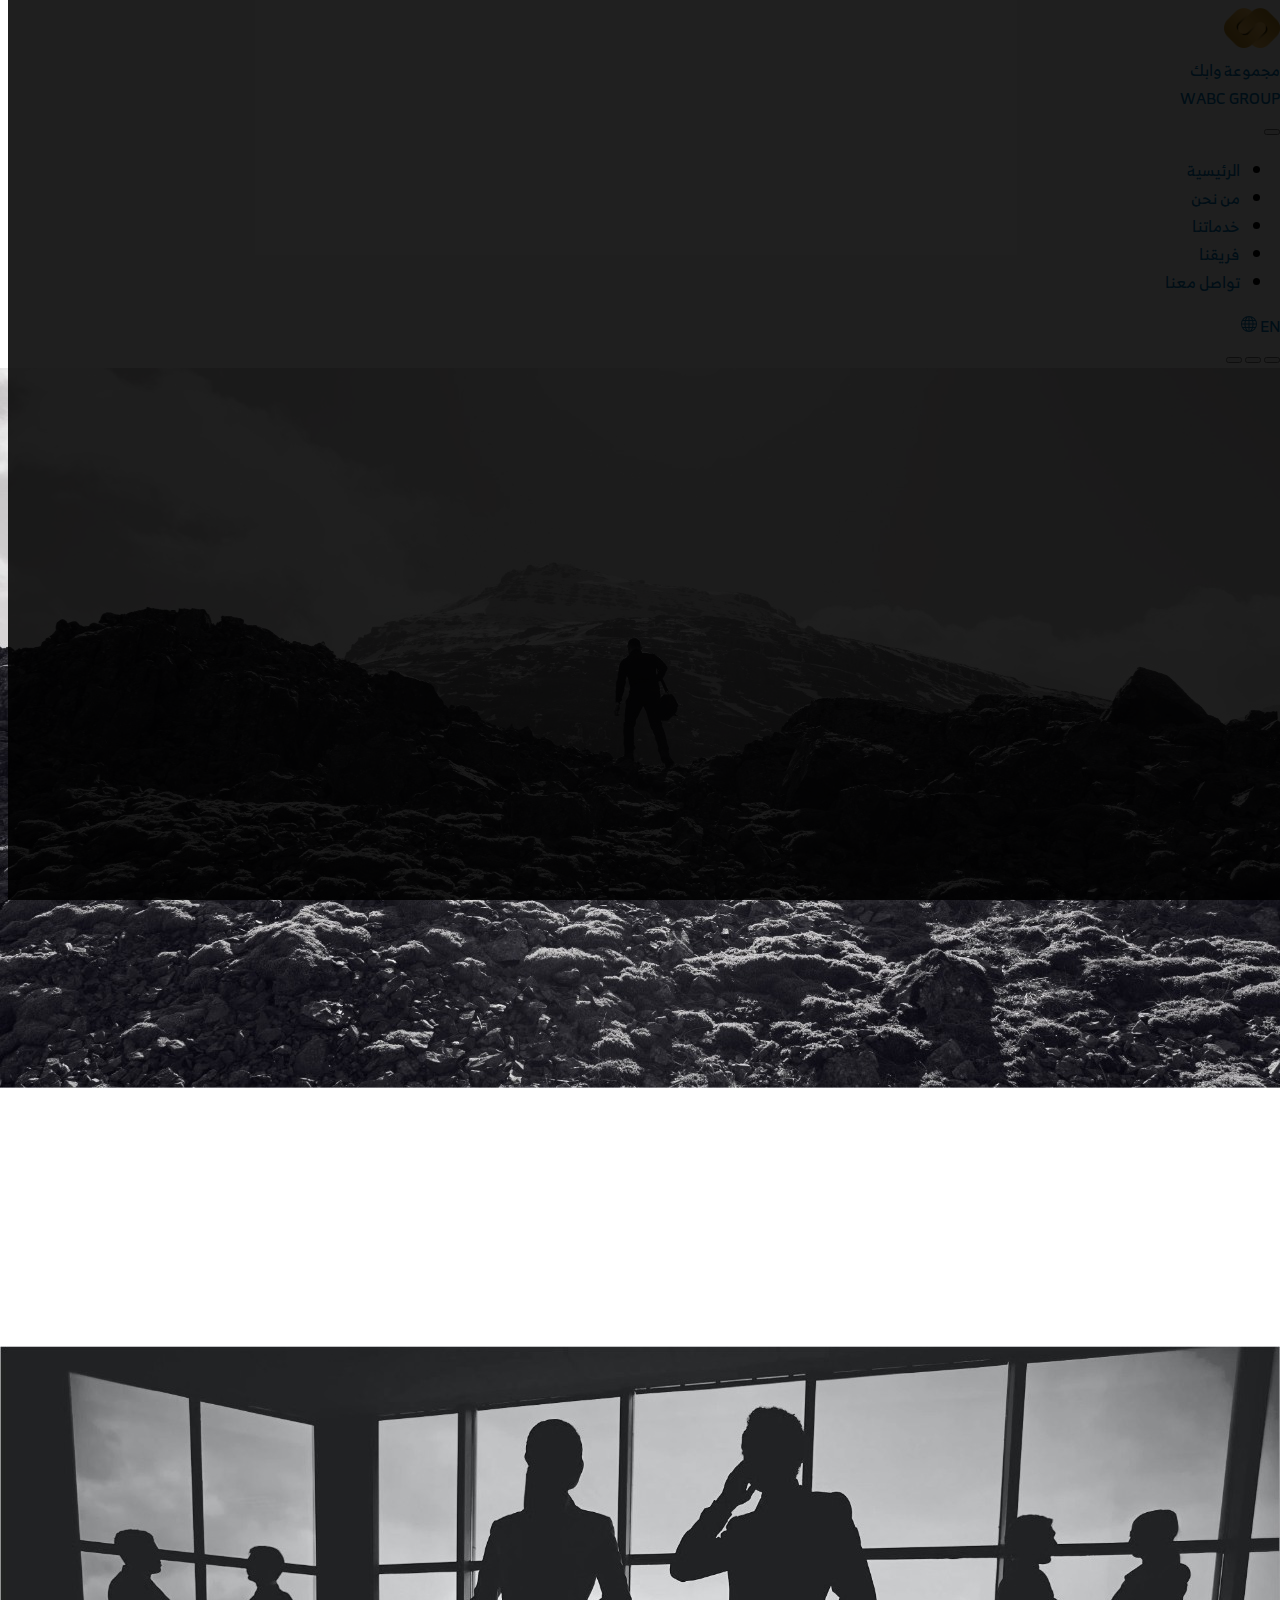
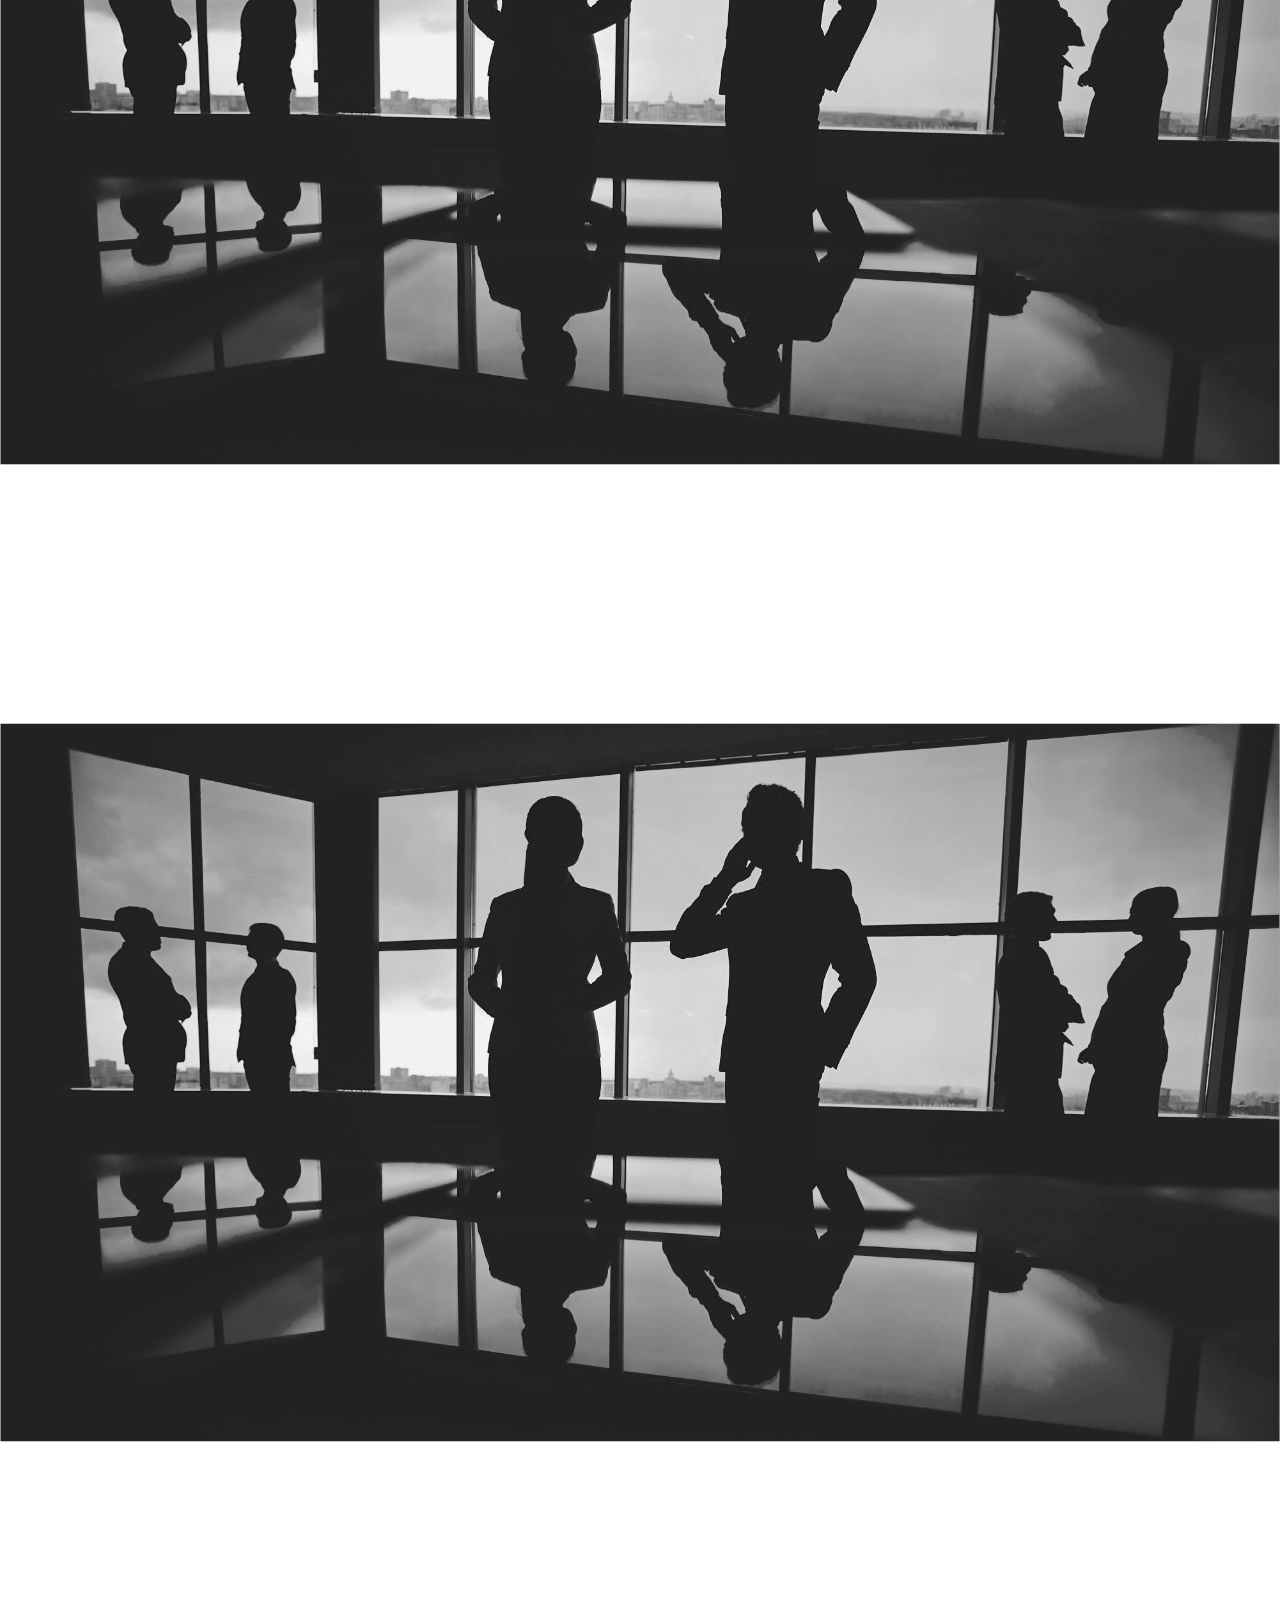
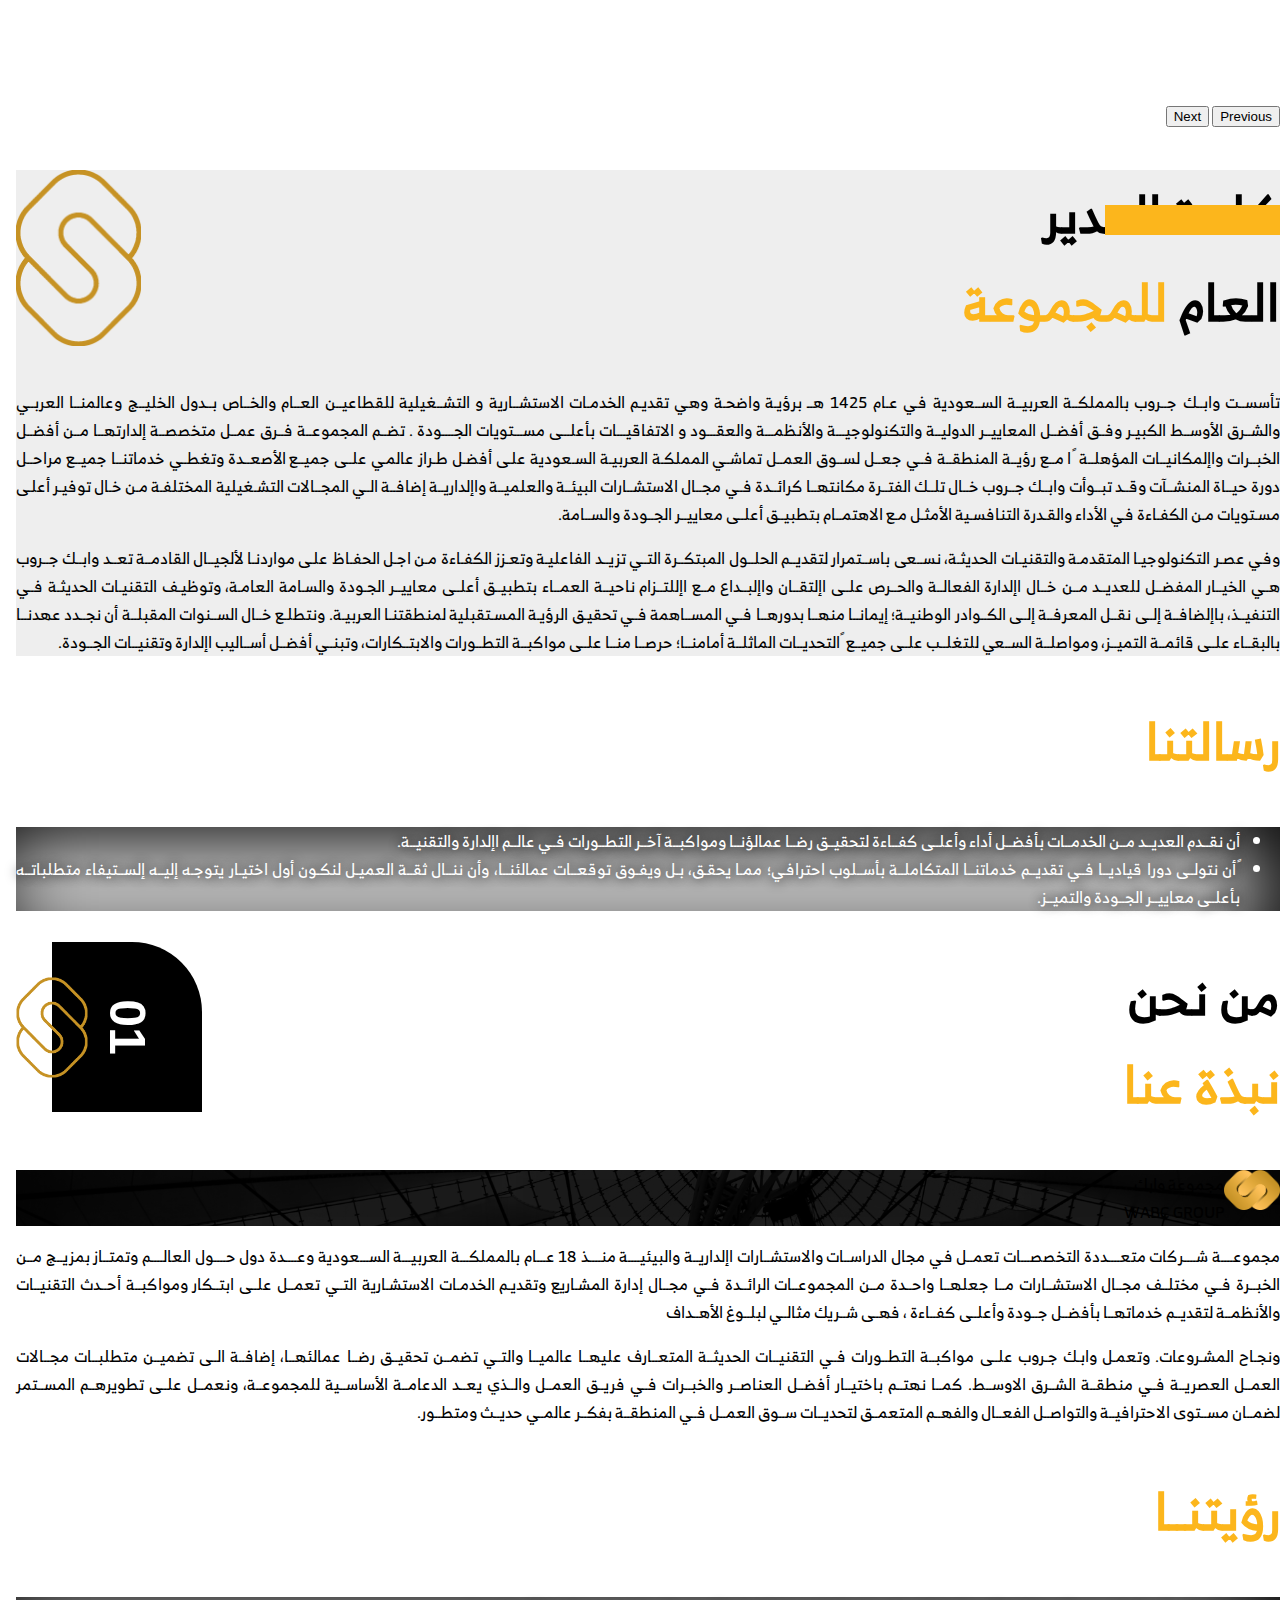
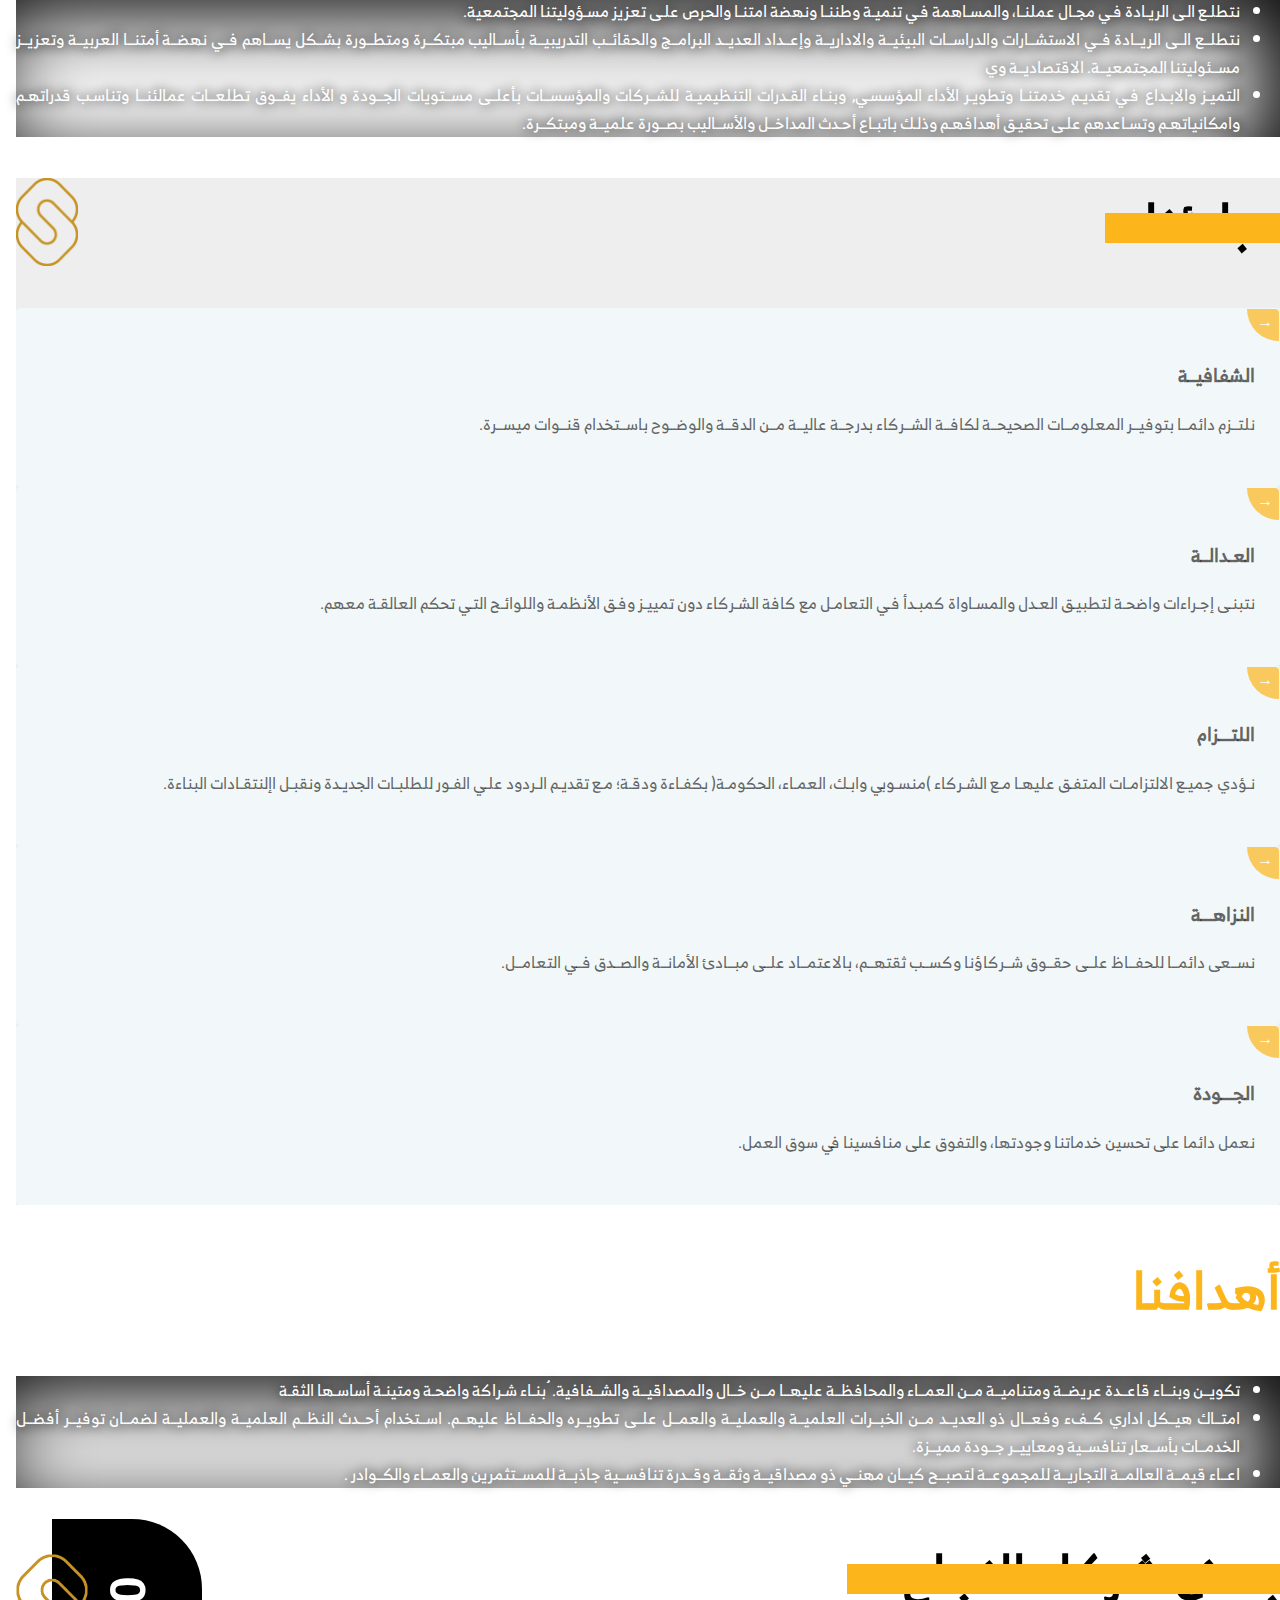
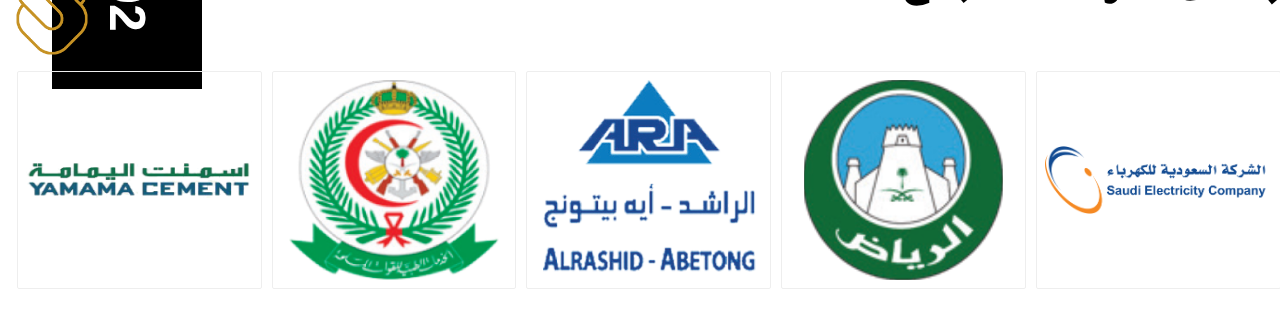
==== commit ff0a6d24: "a" ====
--- a/index.html
+++ b/index.html
@@ -61,8 +61,6 @@
       </div>
     </nav>
   </header>
-
-  <!-- start page content -->
   <section>
     <div id="carouselExampleDark" class="carousel carousel-dark slide" data-bs-ride="carousel">
       <div class="carousel-indicators">
@@ -149,7 +147,7 @@
   <section class="py-5 bg-eee">
     <div class="container">
       <div class="row mb-5">
-        <h2 class="fw-bold header-section">
+        <h2 class="fw-bold header-section dir-rtl">
           <span class="position-absolute" style="z-index: 1;">كلمة المدير</span>
           <br>
           العام <span class="text-main">للمجموعة</span>
@@ -236,7 +234,7 @@
   <section class="py-5 bg-white">
     <div class="container">
       <div class="row mb-5">
-        <h2 class="fw-bold header-section">
+        <h2 class="fw-bold header-section dir-rtl">
           <span class="position-absolute" style="z-index: 1;">من نحن</span>
           <br>
           <span class="text-main">نبذة عنا</span>
@@ -289,7 +287,6 @@
       </div>
     </div>
   </section>
-
   <section class="py-5 bgFixed" style="background-image:url(assets/img/msg.jpeg) ;">
     <div class="container">
       <div class="row mb-5">
@@ -320,8 +317,6 @@
       </div>
     </div>
   </section>
-
-
   <section class="py-5 bg-eee">
     <div class="container">
       <div class="row pb-5 mb-5">
@@ -404,8 +399,6 @@
       </div>
     </div>
   </section>
-
-
   <section class="py-5 bgFixed" style="background-image:url(assets/img/goals.jpeg) ;">
     <div class="container">
       <div class="row mb-5">
@@ -439,11 +432,83 @@
     </div>
   </section>
   <section style="direction: initial ;">
-    <div class="container">
-      <div class="row">
-        <div class="owl-carousel owl-theme">
-          <div style="width: 200px;height: 100px;">
-            <img src="assets/img/favicon.png" alt="">  1
+    <div class="container py-5" style="max-width: 1400px;">
+      <div class="row mb-5 pb-5">
+        <h2 class="fw-bold header-section dir-rtl my-5">
+          <span class="position-absolute" style="z-index: 1;">بعض شركاء النجاح</span>
+          <span class="spanHeader" style="width: 100%; max-width: 450px;"></span>
+          <span class="spanHeaderNum">02
+            <img src="assets/img/pattern-main.png" class="spanHeaderNumImg" alt="">
+          </span>
+        </h2>
+      </div>
+      <div class="row pt-3">
+        <div class="owl-carousel owl-theme p-0">
+          <div class="owlItem">
+            <img style="max-width: 100%;max-height: 100%;width: auto;" src="assets/img/logos/اسمنت اليمامة.png" alt="">
+          </div>
+          <div class="owlItem">
+            <img style="max-width: 100%;max-height: 100%;width: auto;" src="assets/img/logos/الخدمات الطبية.png" alt="">
+          </div>
+          <div class="owlItem">
+            <img style="max-width: 100%;max-height: 100%;width: auto;" src="assets/img/logos/الراشد.png" alt="">
+          </div>
+          <div class="owlItem">
+            <img style="max-width: 100%;max-height: 100%;width: auto;" src="assets/img/logos/الرياض.png" alt="">
+          </div>
+          <div class="owlItem">
+            <img style="max-width: 100%;max-height: 100%;width: auto;" src="assets/img/logos/السعودية للكهرباء.png" alt="">
+          </div>
+          <div class="owlItem">
+            <img style="max-width: 100%;max-height: 100%;width: auto;" src="assets/img/logos/الصافى.png" alt="">
+          </div>
+          <div class="owlItem">
+            <img style="max-width: 100%;max-height: 100%;width: auto;" src="assets/img/logos/الكهرباء والطاقة.png" alt="">
+          </div>
+          <div class="owlItem">
+            <img style="max-width: 100%;max-height: 100%;width: auto;" src="assets/img/logos/المديفر.png" alt="">
+          </div>
+          <div class="owlItem">
+            <img style="max-width: 100%;max-height: 100%;width: auto;" src="assets/img/logos/المراعى.png" alt="">
+          </div>
+          <div class="owlItem">
+            <img style="max-width: 100%;max-height: 100%;width: auto;" src="assets/img/logos/المركز الوطنى 2.png" alt="">
+          </div>
+          <div class="owlItem">
+            <img style="max-width: 100%;max-height: 100%;width: auto;" src="assets/img/logos/المركز الوطنى.png" alt="">
+          </div>
+          <div class="owlItem">
+            <img style="max-width: 100%;max-height: 100%;width: auto;" src="assets/img/logos/المياه الوطنية.png" alt="">
+          </div>
+          <div class="owlItem">
+            <img style="max-width: 100%;max-height: 100%;width: auto;" src="assets/img/logos/الهيئة الملكية.png" alt="">
+          </div>
+          <div class="owlItem">
+            <img style="max-width: 100%;max-height: 100%;width: auto;" src="assets/img/logos/الوطنية.png" alt="">
+          </div>
+          <div class="owlItem">
+            <img style="max-width: 100%;max-height: 100%;width: auto;" src="assets/img/logos/بلدية.png" alt="">
+          </div>
+          <div class="owlItem">
+            <img style="max-width: 100%;max-height: 100%;width: auto;" src="assets/img/logos/حديد الرجحى.png" alt="">
+          </div>
+          <div class="owlItem">
+            <img style="max-width: 100%;max-height: 100%;width: auto;" src="assets/img/logos/نادك.png" alt="">
+          </div>
+          <div class="owlItem">
+            <img style="max-width: 100%;max-height: 100%;width: auto;" src="assets/img/logos/وزارة الدفاع.png" alt="">
+          </div>
+          <div class="owlItem">
+            <img style="max-width: 100%;max-height: 100%;width: auto;" src="assets/img/logos/وزارة الصناعة.png" alt="">
+          </div>
+          <div class="owlItem">
+            <img style="max-width: 100%;max-height: 100%;width: auto;" src="assets/img/logos/وزارة الكهرباء.png" alt="">
+          </div>
+          <div class="owlItem">
+            <img style="max-width: 100%;max-height: 100%;width: auto;" src="assets/img/logos/وزارة المياه 2.png" alt="">
+          </div>
+          <div class="owlItem">
+            <img style="max-width: 100%;max-height: 100%;width: auto;" src="assets/img/logos/وزرة المياه.png" alt="">
           </div>
         </div>
       </div>
@@ -453,7 +518,6 @@
   <!-- <iframe src="https://www.google.com/maps/embed?pb=!1m18!1m12!1m3!1d3453.536868823971!2d31.2031566845743!3d30.050141981880166!2m3!1f0!2f0!3f0!3m2!1i1024!2i768!4f13.1!3m3!1m2!1s0x14584131200d80cb%3A0xa5f3c8a51858fb8e!2zMjgg2LPZhNmK2YXYp9mGINin2KjYp9i42YfYjCDYp9mE2K_ZgtmK2Iwg2YLYs9mFINin2YTYr9mC2YrYjCDYp9mE2KzZitiy2Kk!5e0!3m2!1sar!2seg!4v1643295488818!5m2!1sar!2seg"
     width="100%" height="450" style="border:0;" allowfullscreen="" loading="lazy"></iframe> -->
   <!-- <footer class="end-section" style="border-top:7px solid red ;">
-
     <div class="container py-5">
       <div class="row">
         <div class="col-12 py-5 text-center">
--- a/assets/css/style.css
+++ b/assets/css/style.css
@@ -52,7 +52,8 @@
   color: #0071b1;
   text-decoration: none;
 }
-p {
+p,
+li {
   text-align: justify;
 }
 .bg-eee {
@@ -115,7 +116,7 @@
 }
 @media only screen and (max-width: 991px) {
   .navbar-collapse {
-    background-color:black;
+    background-color: black;
 
     border-radius: 5px;
   }
@@ -224,17 +225,17 @@
   box-shadow: inset 0 0 130px 20px black;
   display: flex;
 }
-.bgFixed{
+.bgFixed {
   background-repeat: no-repeat;
   background-position: center center;
   background-size: cover;
   background-attachment: fixed;
 }
-.text-shadow{
+.text-shadow {
   text-shadow: 0 0px 12px black;
   color: white;
 }
-.boxShadowInset{
+.boxShadowInset {
   box-shadow: inset -20px 20px 86px 0 black;
 }
 .go-corner {
@@ -271,7 +272,7 @@
   overflow: hidden;
   border: 1px solid #f2f8f9;
   color: #00000099;
-  height:100%;
+  height: 100%;
 }
 
 .cardOurView .go-corner {
@@ -292,6 +293,16 @@
   transition: opactiy 0.3s linear;
   opacity: 1;
 }
-/* .owl-carousel .owl-item{
-  height: 300px;
-} */+
+.owlItem {
+  border: 1px solid #eee;
+  height: 200px;
+  margin-top: 12px;
+  border-radius: 2px;
+  padding: 8px;
+  display: flex;
+  justify-content: center;
+  align-items: center;
+  align-content: center;
+}
+
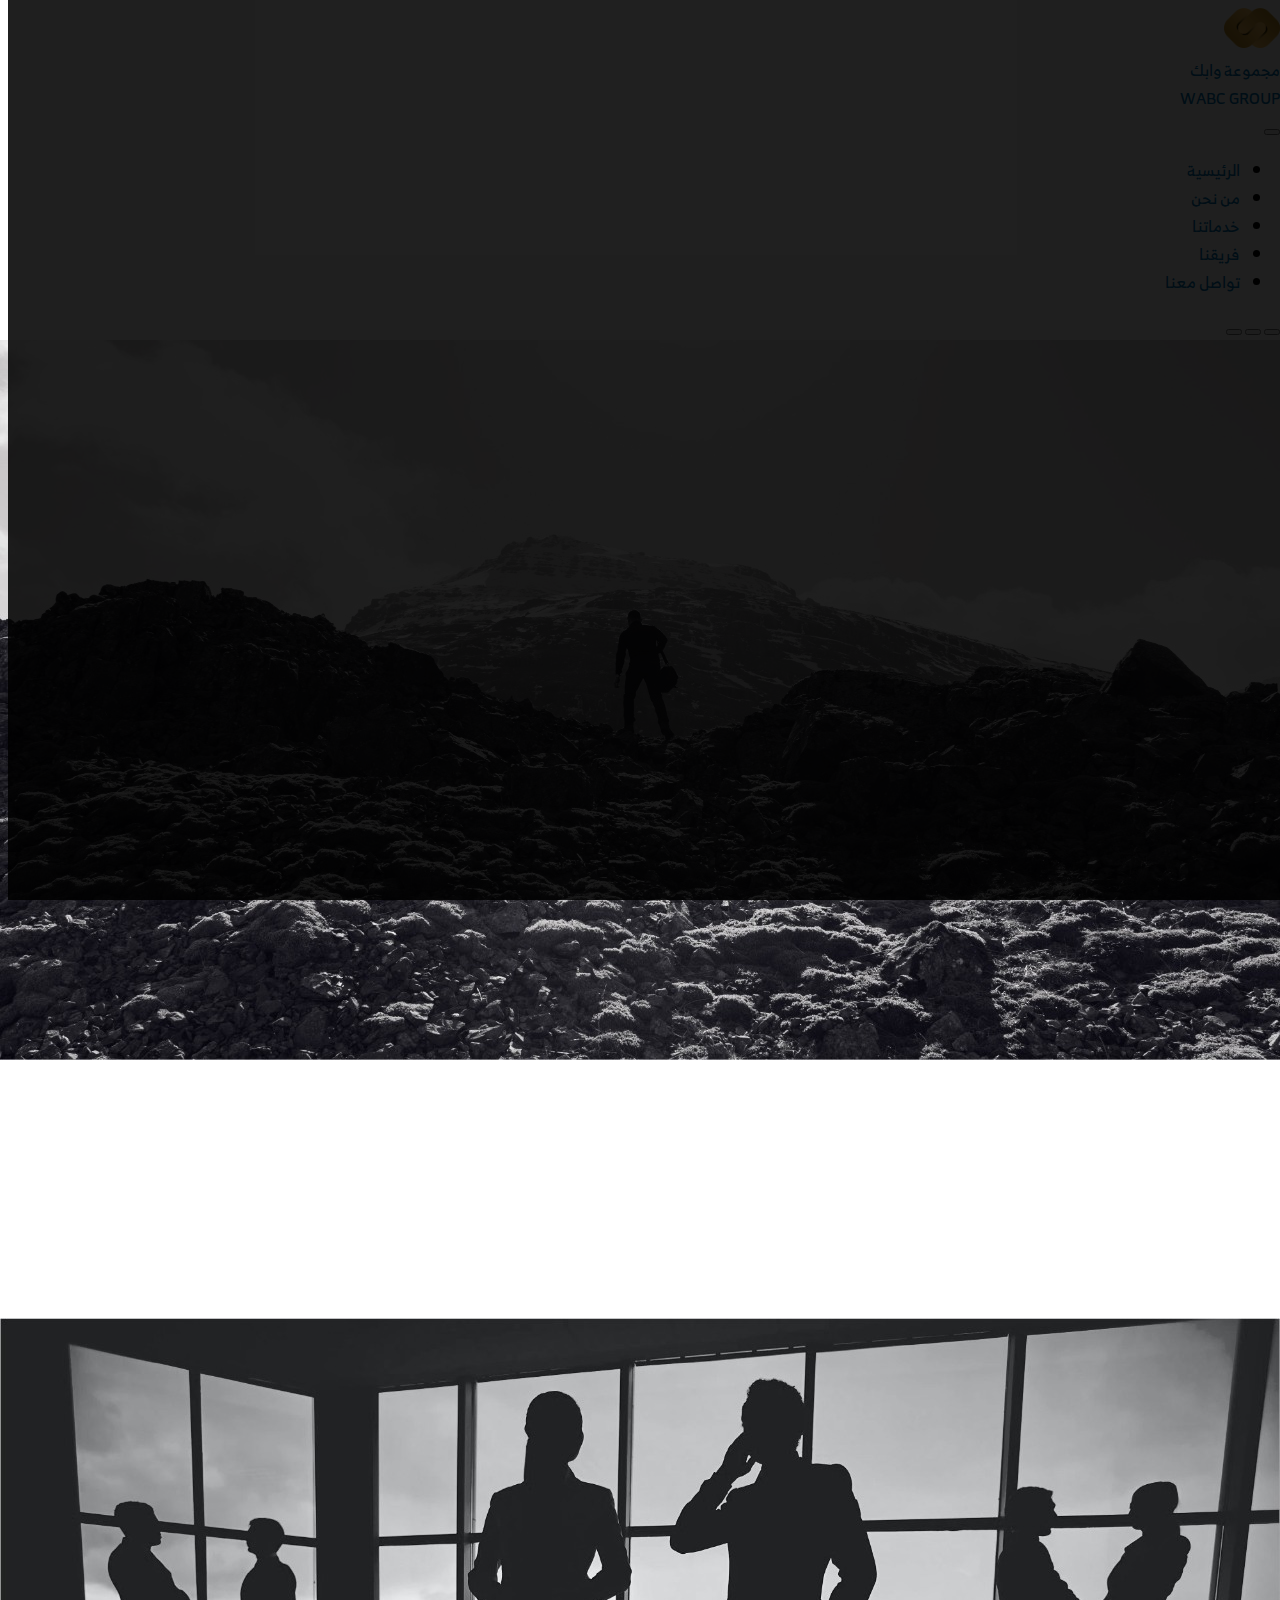
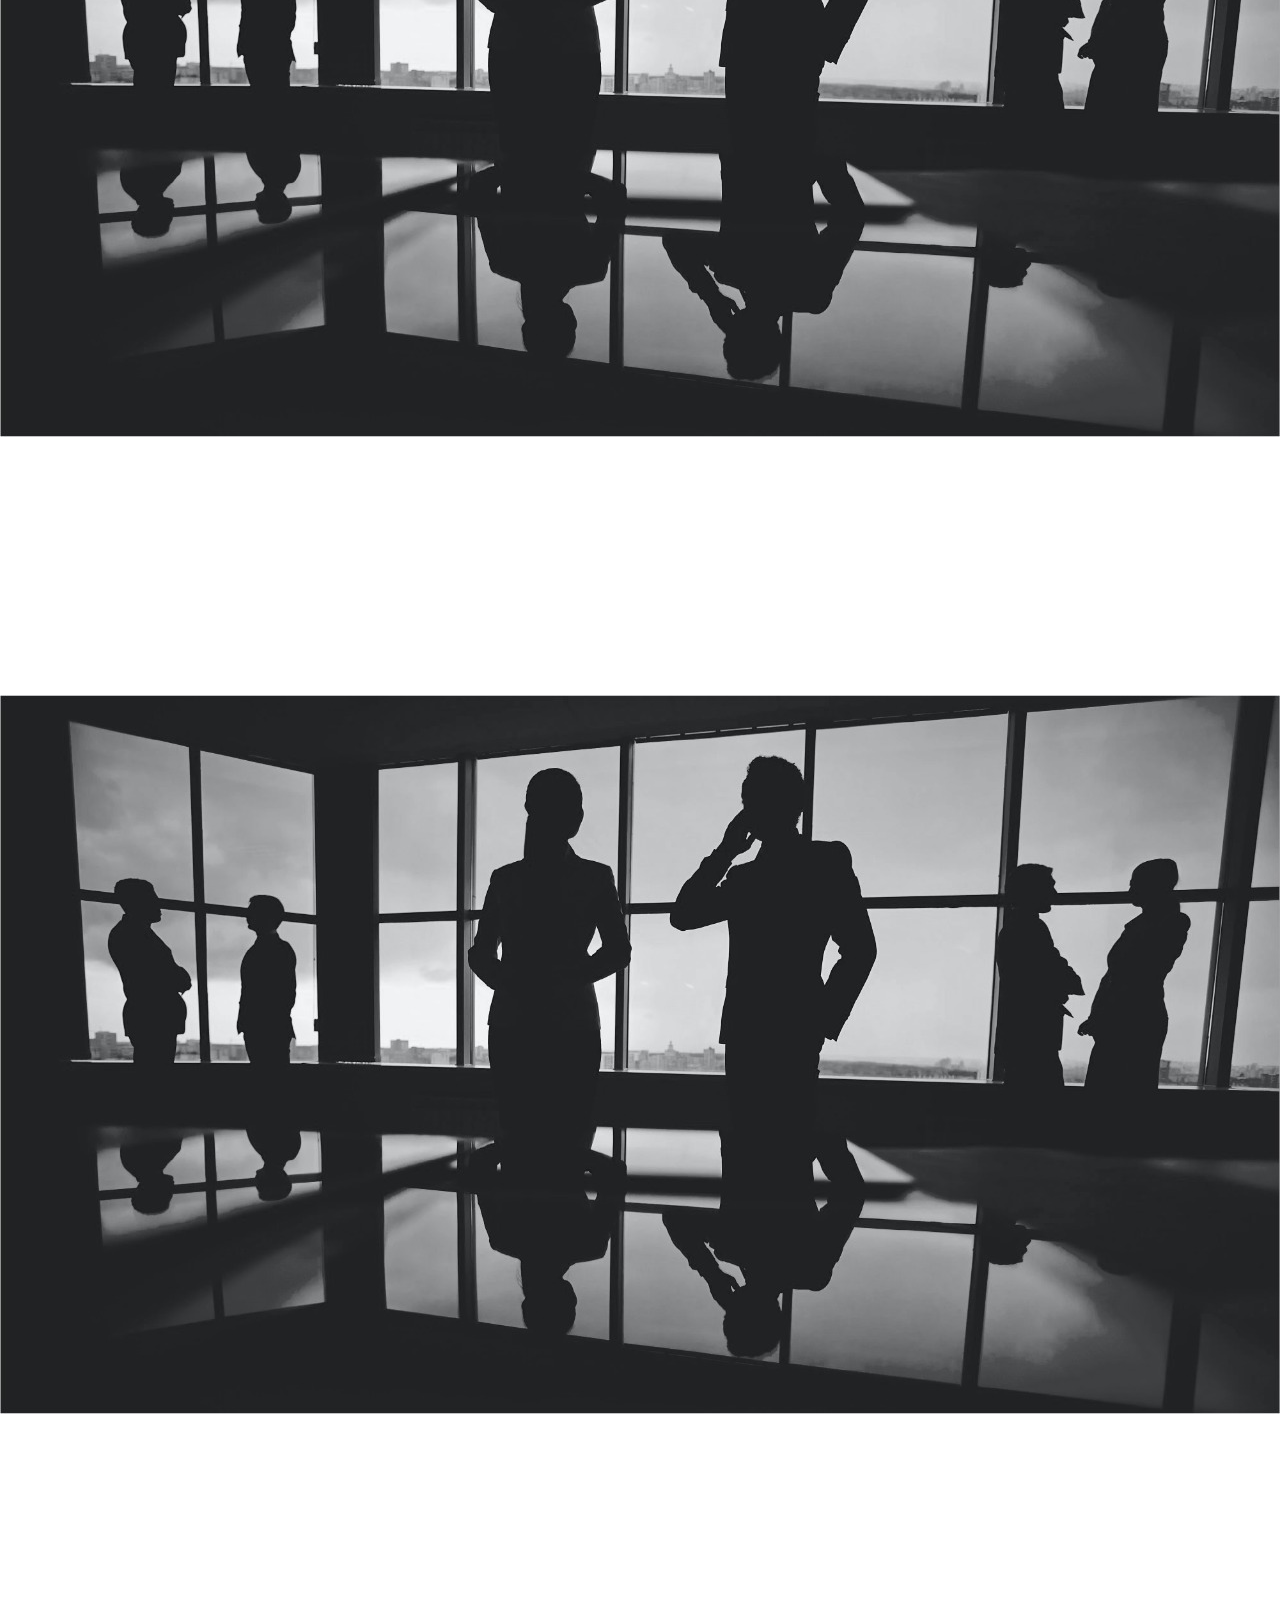
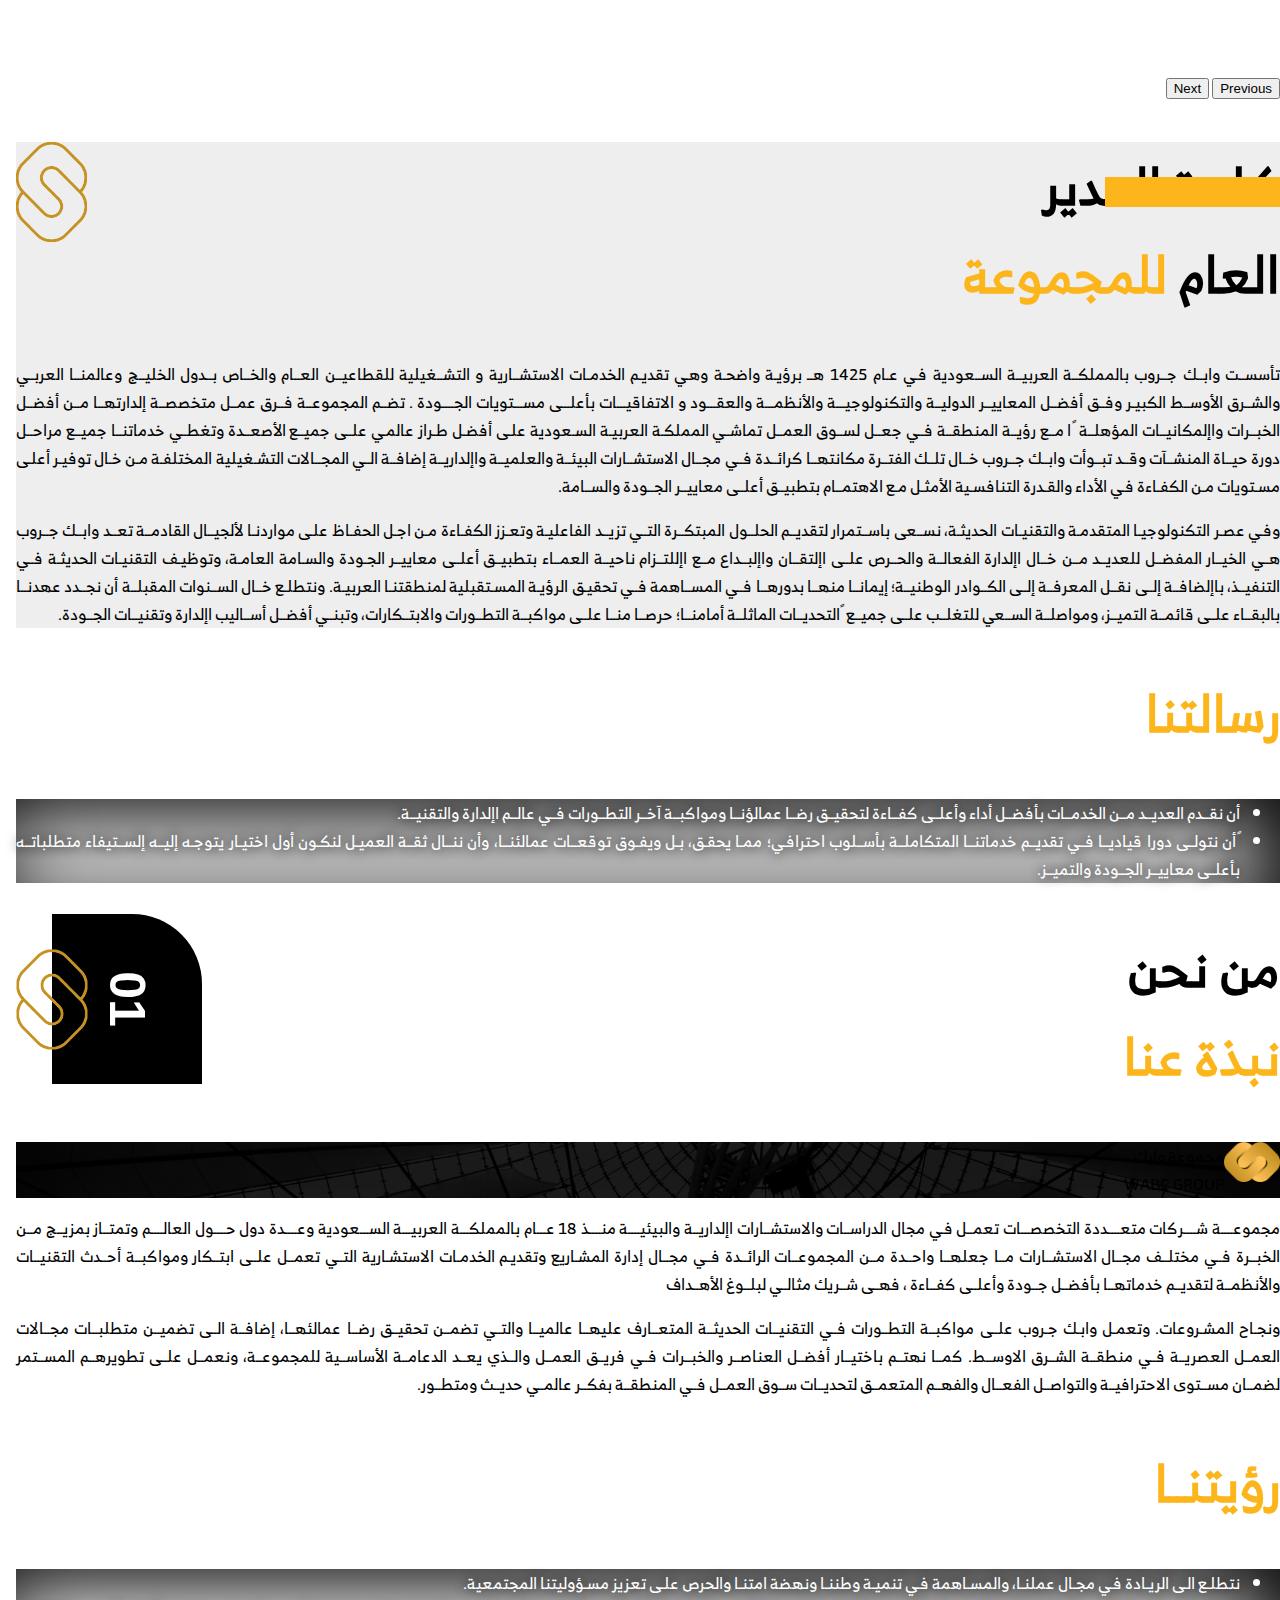
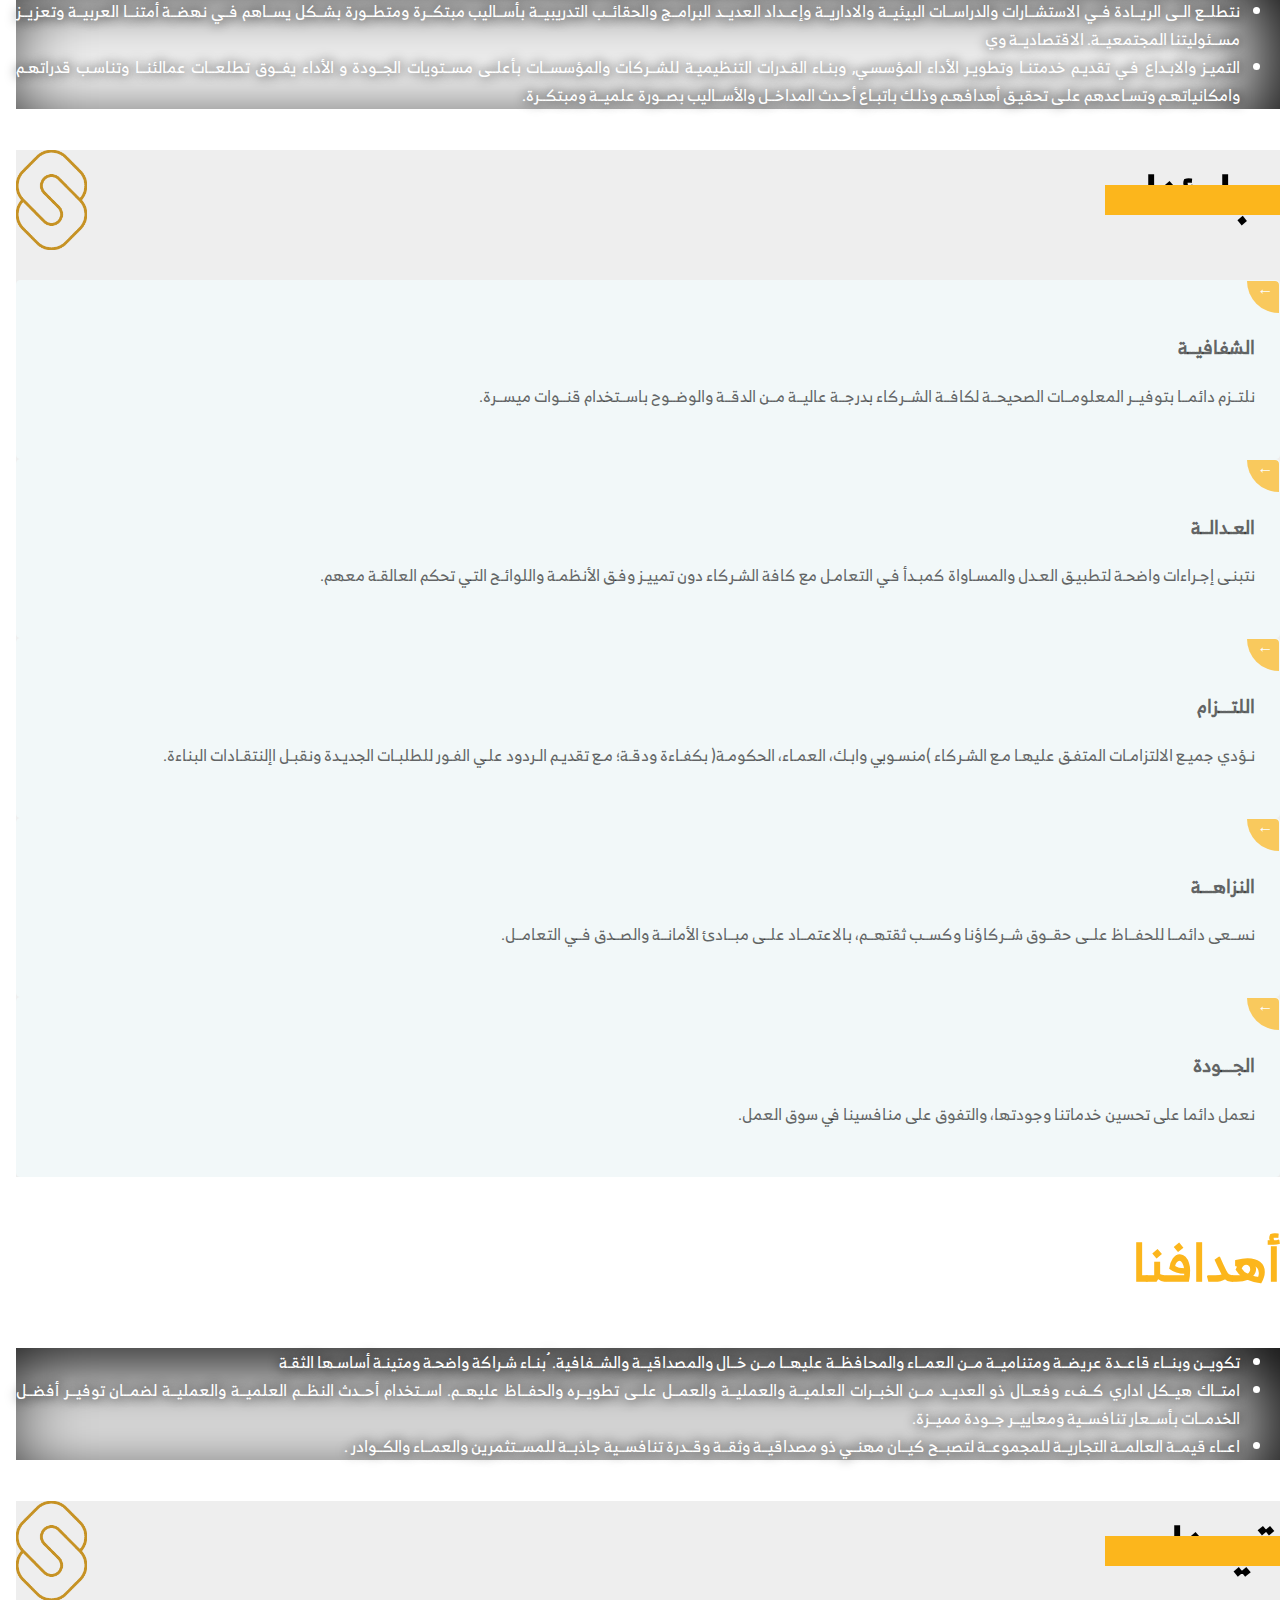
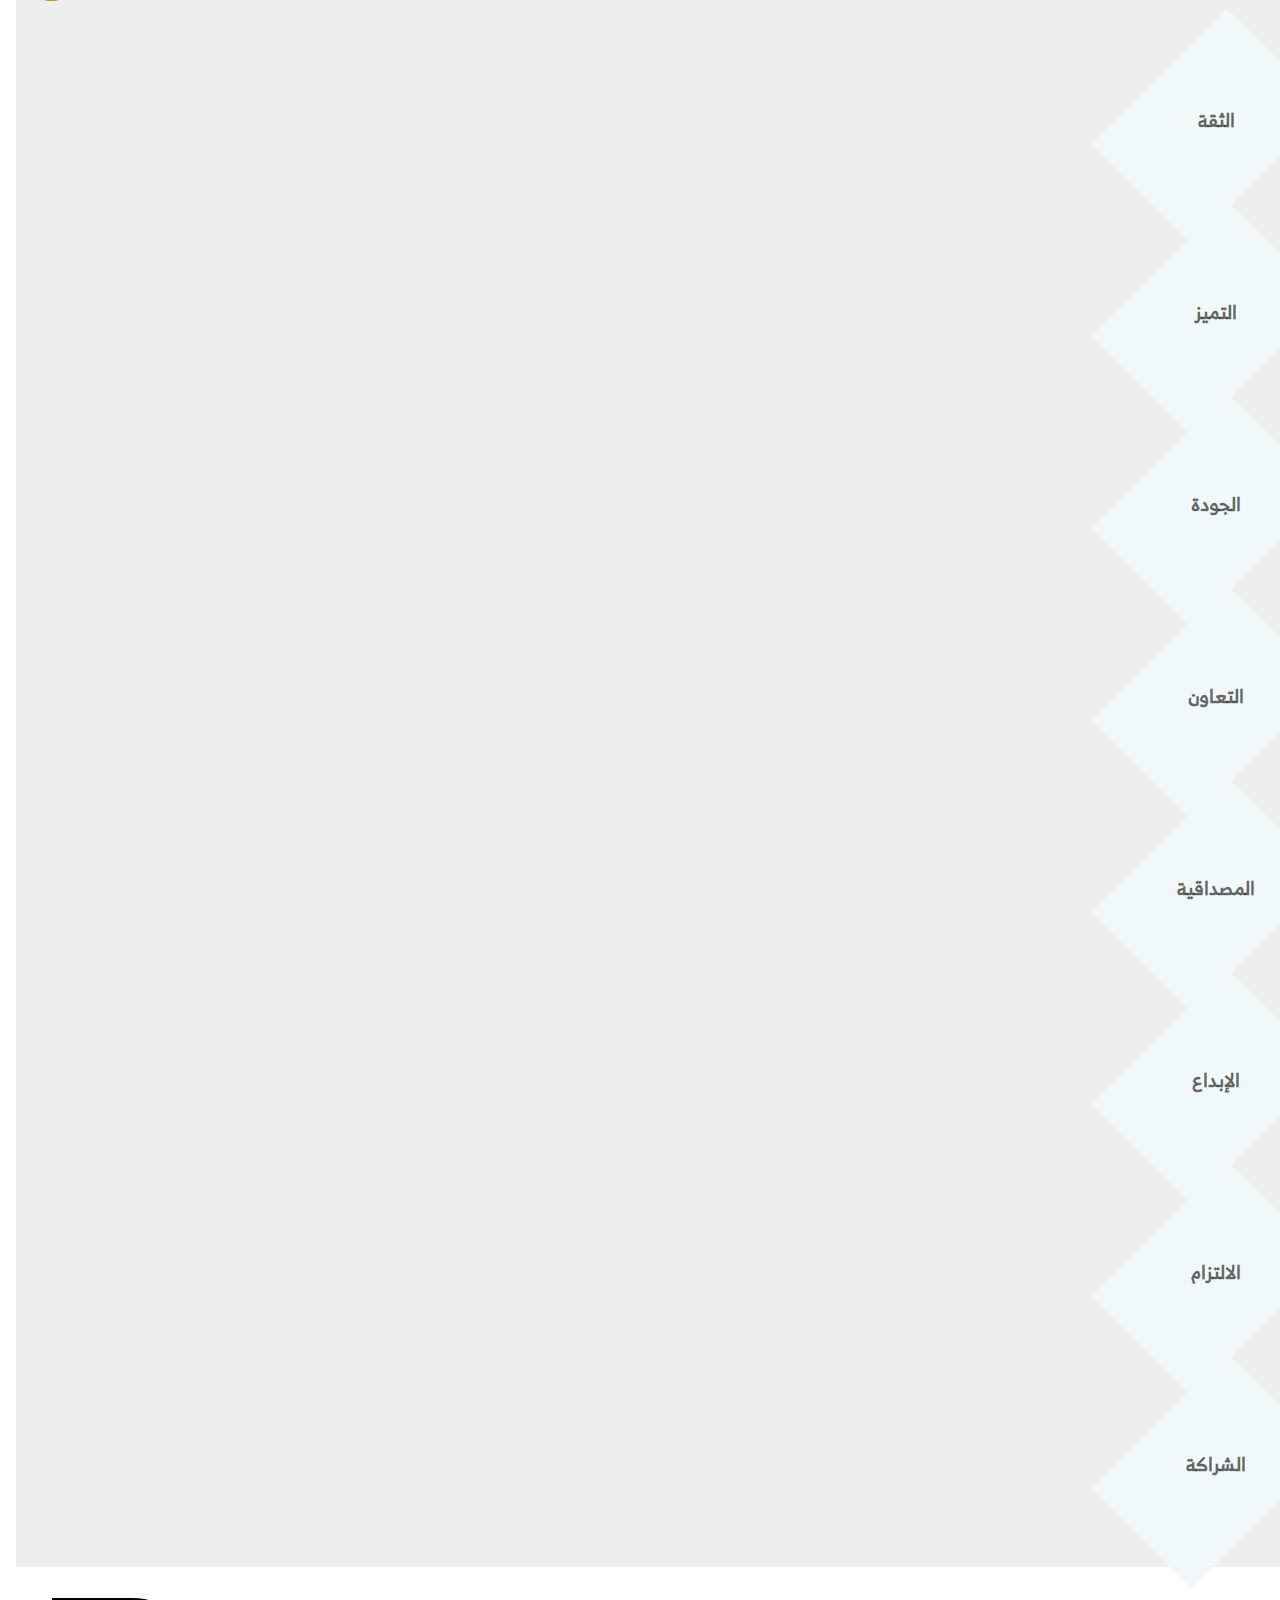
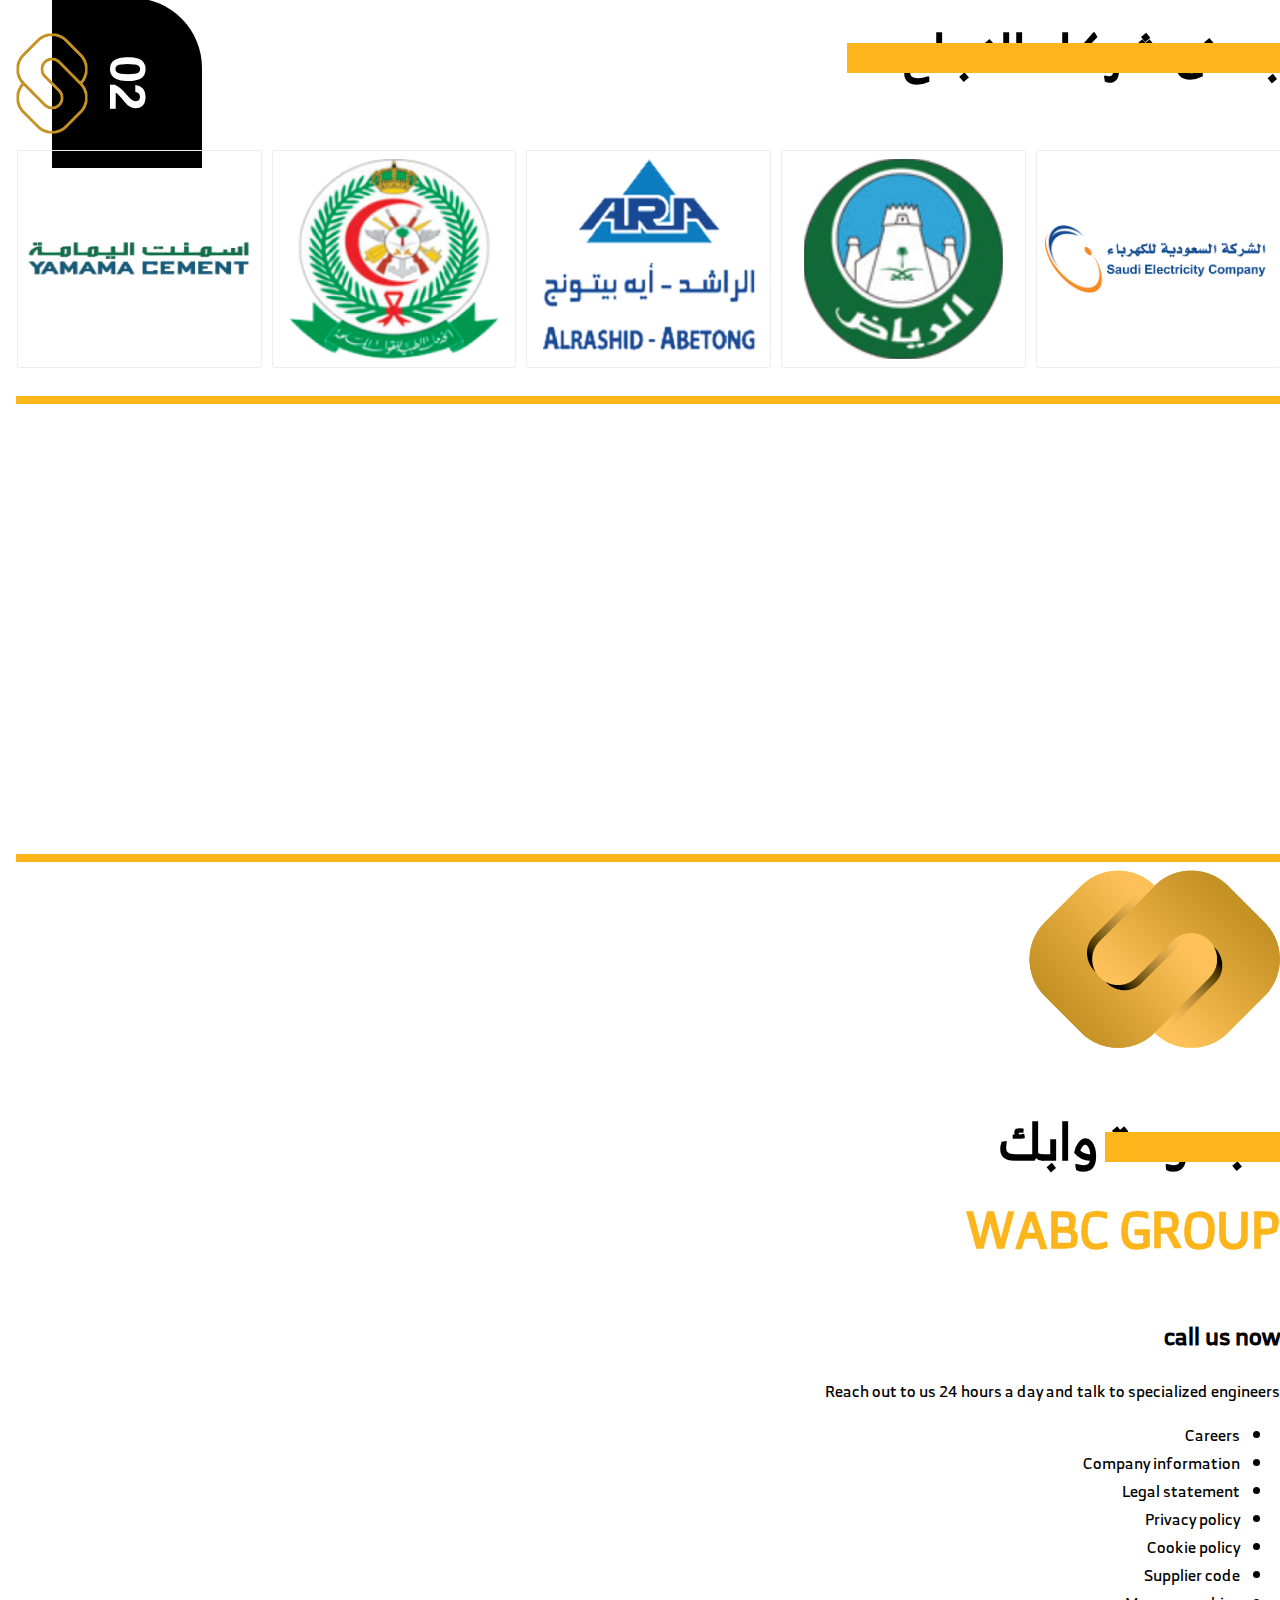
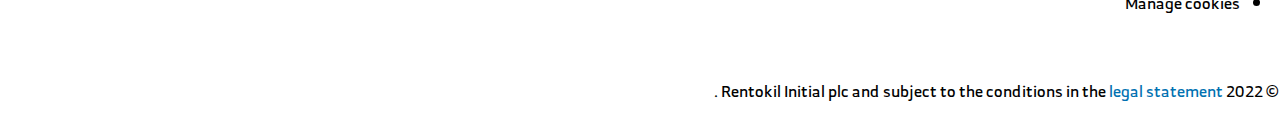
==== commit bfa0bba5: "d" ====
--- a/index.html
+++ b/index.html
@@ -34,7 +34,7 @@
               <a class="nav-link text-white active px-xl-4 py-3" aria-current="page" href="index.html">الرئيسية</a>
             </li>
             <li class="nav-item">
-              <a class="nav-link text-white px-xl-4 py-3" href="javascript:void(0);"> من نحن </a>
+              <a class="nav-link text-white px-xl-4 py-3" href="#whoAreWe"> من نحن </a>
             </li>
             <li class="nav-item">
               <a class="nav-link text-white px-xl-4 py-3" href="javascript:void(0);"> خدماتنا </a>
@@ -47,7 +47,7 @@
             </li>
           </ul>
           <div class="d-flex justify-content-end py-3">
-            <a href="javascript:void(0);" onclick="changeLang()"
+            <!-- <a href="javascript:void(0);" onclick="changeLang()"
               class="align-items-center btn btn-outline-main d-flex pt-2" id="changeLang">
               <span id="changeLangText">EN</span>
               <svg xmlns="http://www.w3.org/2000/svg" width="16" height="16" fill="currentColor"
@@ -55,7 +55,7 @@
                 <path
                   d="M0 8a8 8 0 1 1 16 0A8 8 0 0 1 0 8zm7.5-6.923c-.67.204-1.335.82-1.887 1.855A7.97 7.97 0 0 0 5.145 4H7.5V1.077zM4.09 4a9.267 9.267 0 0 1 .64-1.539 6.7 6.7 0 0 1 .597-.933A7.025 7.025 0 0 0 2.255 4H4.09zm-.582 3.5c.03-.877.138-1.718.312-2.5H1.674a6.958 6.958 0 0 0-.656 2.5h2.49zM4.847 5a12.5 12.5 0 0 0-.338 2.5H7.5V5H4.847zM8.5 5v2.5h2.99a12.495 12.495 0 0 0-.337-2.5H8.5zM4.51 8.5a12.5 12.5 0 0 0 .337 2.5H7.5V8.5H4.51zm3.99 0V11h2.653c.187-.765.306-1.608.338-2.5H8.5zM5.145 12c.138.386.295.744.468 1.068.552 1.035 1.218 1.65 1.887 1.855V12H5.145zm.182 2.472a6.696 6.696 0 0 1-.597-.933A9.268 9.268 0 0 1 4.09 12H2.255a7.024 7.024 0 0 0 3.072 2.472zM3.82 11a13.652 13.652 0 0 1-.312-2.5h-2.49c.062.89.291 1.733.656 2.5H3.82zm6.853 3.472A7.024 7.024 0 0 0 13.745 12H11.91a9.27 9.27 0 0 1-.64 1.539 6.688 6.688 0 0 1-.597.933zM8.5 12v2.923c.67-.204 1.335-.82 1.887-1.855.173-.324.33-.682.468-1.068H8.5zm3.68-1h2.146c.365-.767.594-1.61.656-2.5h-2.49a13.65 13.65 0 0 1-.312 2.5zm2.802-3.5a6.959 6.959 0 0 0-.656-2.5H12.18c.174.782.282 1.623.312 2.5h2.49zM11.27 2.461c.247.464.462.98.64 1.539h1.835a7.024 7.024 0 0 0-3.072-2.472c.218.284.418.598.597.933zM10.855 4a7.966 7.966 0 0 0-.468-1.068C9.835 1.897 9.17 1.282 8.5 1.077V4h2.355z" />
               </svg>
-            </a>
+            </a> -->
           </div>
         </div>
       </div>
@@ -203,7 +203,7 @@
     </div>
   </section>
   <section class="py-5 bgFixed" style="background-image:url(assets/img/B&W.jpg) ;">
-    <div class="container">
+    <div class="container my-4">
       <div class="row mb-5">
         <h2 class="fw-bold header-section">
           <span class="text-main">رسالتنا</span>
@@ -231,8 +231,8 @@
       </div>
     </div>
   </section>
-  <section class="py-5 bg-white">
-    <div class="container">
+  <section class="py-5 bg-white" id="whoAreWe">
+    <div class="container my-4">
       <div class="row mb-5">
         <h2 class="fw-bold header-section dir-rtl">
           <span class="position-absolute" style="z-index: 1;">من نحن</span>
@@ -431,6 +431,119 @@
       </div>
     </div>
   </section>
+
+
+
+
+
+
+
+
+
+
+
+
+  <section class="py-5 bg-eee">
+    <div class="container">
+      <div class="row pb-5 mb-5">
+        <h2 class="fw-bold header-section">
+          <span class="position-absolute" style="z-index: 1;">قيمنا</span>
+          <span class="spanHeader"></span>
+          <img src="assets/img/pattern-main.png" class="imgHeader" alt="">
+        </h2>
+      </div>
+      <div class="row">
+        <div class="col-6 col-lg-3 px-5">
+          <div class="cardOurValues me-auto my-5">
+            <h3>الثقة</h3>
+            <div class="dimmer"></div>
+            <div class="go-corner" href="#">
+              <div class="go-arrow">
+                →
+              </div>
+            </div>
+          </div>
+        </div>
+        <div class="col-6 col-lg-3 px-5">
+          <div class="cardOurValues me-auto my-5">
+            <h3>التميز</h3>
+            <div class="dimmer"></div>
+            <div class="go-corner" href="#">
+              <div class="go-arrow">
+                →
+              </div>
+            </div>
+          </div>
+        </div>
+        <div class="col-6 col-lg-3 px-5">
+          <div class="cardOurValues me-auto my-5">
+            <h3>الجودة</h3>
+            <div class="dimmer"></div>
+            <div class="go-corner" href="#">
+              <div class="go-arrow">
+                →
+              </div>
+            </div>
+          </div>
+        </div>
+        <div class="col-6 col-lg-3 px-5">
+          <div class="cardOurValues me-auto my-5">
+            <h3>التعاون</h3>
+            <div class="dimmer"></div>
+            <div class="go-corner" href="#">
+              <div class="go-arrow">
+                →
+              </div>
+            </div>
+          </div>
+        </div>
+        <div class="col-6 col-lg-3 px-5">
+          <div class="cardOurValues ms-auto my-5">
+            <h3>المصداقية</h3>
+            <div class="dimmer"></div>
+            <div class="go-corner" href="#">
+              <div class="go-arrow">
+                →
+              </div>
+            </div>
+          </div>
+        </div>
+        <div class="col-6 col-lg-3 px-5">
+          <div class="cardOurValues ms-auto my-5">
+            <h3>الإبداع</h3>
+            <div class="dimmer"></div>
+            <div class="go-corner" href="#">
+              <div class="go-arrow">
+                →
+              </div>
+            </div>
+          </div>
+        </div>
+        <div class="col-6 col-lg-3 px-5">
+          <div class="cardOurValues ms-auto my-5">
+            <h3>الالتزام</h3>
+            <div class="dimmer"></div>
+            <div class="go-corner" href="#">
+              <div class="go-arrow">
+                →
+              </div>
+            </div>
+          </div>
+        </div>
+        <div class="col-6 col-lg-3 px-5">
+          <div class="cardOurValues ms-auto my-5">
+            <h3>الشراكة</h3>
+            <div class="dimmer"></div>
+            <div class="go-corner" href="#">
+              <div class="go-arrow">
+                →
+              </div>
+            </div>
+          </div>
+        </div>
+      </div>
+    </div>
+  </section>
   <section style="direction: initial ;">
     <div class="container py-5" style="max-width: 1400px;">
       <div class="row mb-5 pb-5">
@@ -457,13 +570,15 @@
             <img style="max-width: 100%;max-height: 100%;width: auto;" src="assets/img/logos/الرياض.png" alt="">
           </div>
           <div class="owlItem">
-            <img style="max-width: 100%;max-height: 100%;width: auto;" src="assets/img/logos/السعودية للكهرباء.png" alt="">
+            <img style="max-width: 100%;max-height: 100%;width: auto;" src="assets/img/logos/السعودية للكهرباء.png"
+              alt="">
           </div>
           <div class="owlItem">
             <img style="max-width: 100%;max-height: 100%;width: auto;" src="assets/img/logos/الصافى.png" alt="">
           </div>
           <div class="owlItem">
-            <img style="max-width: 100%;max-height: 100%;width: auto;" src="assets/img/logos/الكهرباء والطاقة.png" alt="">
+            <img style="max-width: 100%;max-height: 100%;width: auto;" src="assets/img/logos/الكهرباء والطاقة.png"
+              alt="">
           </div>
           <div class="owlItem">
             <img style="max-width: 100%;max-height: 100%;width: auto;" src="assets/img/logos/المديفر.png" alt="">
@@ -472,7 +587,8 @@
             <img style="max-width: 100%;max-height: 100%;width: auto;" src="assets/img/logos/المراعى.png" alt="">
           </div>
           <div class="owlItem">
-            <img style="max-width: 100%;max-height: 100%;width: auto;" src="assets/img/logos/المركز الوطنى 2.png" alt="">
+            <img style="max-width: 100%;max-height: 100%;width: auto;" src="assets/img/logos/المركز الوطنى 2.png"
+              alt="">
           </div>
           <div class="owlItem">
             <img style="max-width: 100%;max-height: 100%;width: auto;" src="assets/img/logos/المركز الوطنى.png" alt="">
@@ -515,10 +631,20 @@
     </div>
   </section>
 
-  <!-- <iframe src="https://www.google.com/maps/embed?pb=!1m18!1m12!1m3!1d3453.536868823971!2d31.2031566845743!3d30.050141981880166!2m3!1f0!2f0!3f0!3m2!1i1024!2i768!4f13.1!3m3!1m2!1s0x14584131200d80cb%3A0xa5f3c8a51858fb8e!2zMjgg2LPZhNmK2YXYp9mGINin2KjYp9i42YfYjCDYp9mE2K_ZgtmK2Iwg2YLYs9mFINin2YTYr9mC2YrYjCDYp9mE2KzZitiy2Kk!5e0!3m2!1sar!2seg!4v1643295488818!5m2!1sar!2seg"
-    width="100%" height="450" style="border:0;" allowfullscreen="" loading="lazy"></iframe> -->
-  <!-- <footer class="end-section" style="border-top:7px solid red ;">
+  <iframe src="https://www.google.com/maps/d/embed?mid=13TkUns6AglJecDqXvXjP0JKb1byxEwY&ehbc=2E312F" width="100%"
+    height="450" style="border: 8px solid var(--main-color);border-left: 0;border-right: 0;" allowfullscreen=""
+    loading="lazy"></iframe>
+  <footer>
     <div class="container py-5">
+      <div class="row mb-5">
+        <img src="assets/img/Logo.png" class="w-fit me-5" alt="">
+        <h2 class="fw-bold header-section dir-rtl w-fit">
+          <span class="position-absolute" style="z-index: 1;">مجموعة وابك</span>
+          <br>
+          <span class="text-main">WABC GROUP</span>
+          <span class="spanHeader"></span>
+        </h2>
+      </div>
       <div class="row">
         <div class="col-12 py-5 text-center">
           <h2 class="fs-1">call us now</h2>
@@ -528,33 +654,16 @@
           <div class="row fs-4">
             <div class="col-4">
               <ul>
-                <li> Careers</li>
-                <li> Company information</li>
-                <li> Legal statement</li>
-                <li> Privacy policy</li>
-                <li> Cookie policy</li>
-                <li> Supplier code</li>
-                <li> Manage cookies</li>
+                <li> Careers </li>
+                <li> Company information </li>
+                <li> Legal statement </li>
+                <li> Privacy policy </li>
+                <li> Cookie policy </li>
+                <li> Supplier code </li>
+                <li> Manage cookies </li>
               </ul>
             </div>
-            <div class="col-4">
-              <ul>
-                <li> <a href="index.html">Home</a></li>
-                <li> <a href="services.html"> Services</a></li>
-                <li> <a href="global-account-management.html"> Global accounts</a></li>
-                <li> <a href="business-sectors.html"> Business sectors</a></li>
-                <li> <a href="blog.html"> Blog</a></li>
-                <li> <a href="about-us.html"> About US </a></li>
-              </ul>
-            </div>
-            <div class="col-4">
-              <ul>
-                <li>Locations</li>
-                <li>Search</li>
-                <li>Contact</li>
-                <li>Login</li>
-              </ul>
-            </div>
+
           </div>
         </div>
         <div class="col-lg-4">
@@ -579,7 +688,7 @@
           </div>
         </div>
       </div>
-  </footer> -->
+  </footer>
   <script src="assets/js/bootstrap.bundle.min.js"></script>
   <script src="assets/js/jquery-3.6.0.js"></script>
   <script src="assets/js/owl.carousel.js"></script>
--- a/assets/css/style.css
+++ b/assets/css/style.css
@@ -190,7 +190,7 @@
 }
 .header-section .imgHeader {
   left: 0;
-  height: -webkit-fill-available;
+  height: 100px;
   top: 0;
   position: absolute;
   background-color: unset;
@@ -251,49 +251,42 @@
   background-color: var(--main-color);
   border-radius: 0 4px 0 32px;
 }
-
 .go-arrow {
   margin-top: -4px;
   margin-right: -4px;
   color: white;
-  font-family: courier, sans;
-}
-
+  font-family: 'myFirstFont';
+  transform: rotate(180deg);
+  font-weight: 900;
+}
 .cardOurView {
   display: block;
   top: 0px;
   position: relative;
-  /* max-width: 262px; */
   background-color: #f2f8f9;
   border-radius: 4px;
   padding: 32px 24px;
-  /* margin: 12px; */
   text-decoration: none;
   overflow: hidden;
   border: 1px solid #f2f8f9;
   color: #00000099;
   height: 100%;
 }
-
 .cardOurView .go-corner {
   opacity: 0.7;
 }
-
 .cardOurView:hover {
   border: 1px solid var(--main-color);
   box-shadow: 0px 0px 999px 999px #0000001f;
   z-index: 500;
 }
-
 .cardOurView:hover p {
   color: black;
 }
-
 .cardOurView:hover .go-corner {
   transition: opactiy 0.3s linear;
   opacity: 1;
 }
-
 .owlItem {
   border: 1px solid #eee;
   height: 200px;
@@ -305,4 +298,40 @@
   align-items: center;
   align-content: center;
 }
-
+.cardOurValues {
+  display: block;
+  top: 0px;
+  position: relative;
+  background-color: #f2f8f9;
+  border-radius: 4px;
+  text-decoration: none;
+  overflow: hidden;
+  border: 1px solid #f2f8f9;
+  color: #00000099;
+  height: 140px;
+  transform: rotate(45deg);
+  width: 140px;
+  text-align: center;
+  padding-top: 50px;
+}
+.cardOurValues .go-corner {
+  opacity: 0.7;
+}
+.cardOurValues:hover {
+  border: 1px solid var(--main-color);
+  box-shadow: 0px 0px 999px 999px #0000001f;
+  z-index: 500;
+}
+.cardOurValues:hover p {
+  color: black;
+}
+.cardOurValues:hover .go-corner {
+  transition: opactiy 0.3s linear;
+  opacity: 1;
+}
+.cardOurValues h3{
+  transform: rotate(-45deg);
+}
+.w-fit{
+  width: fit-content;
+}
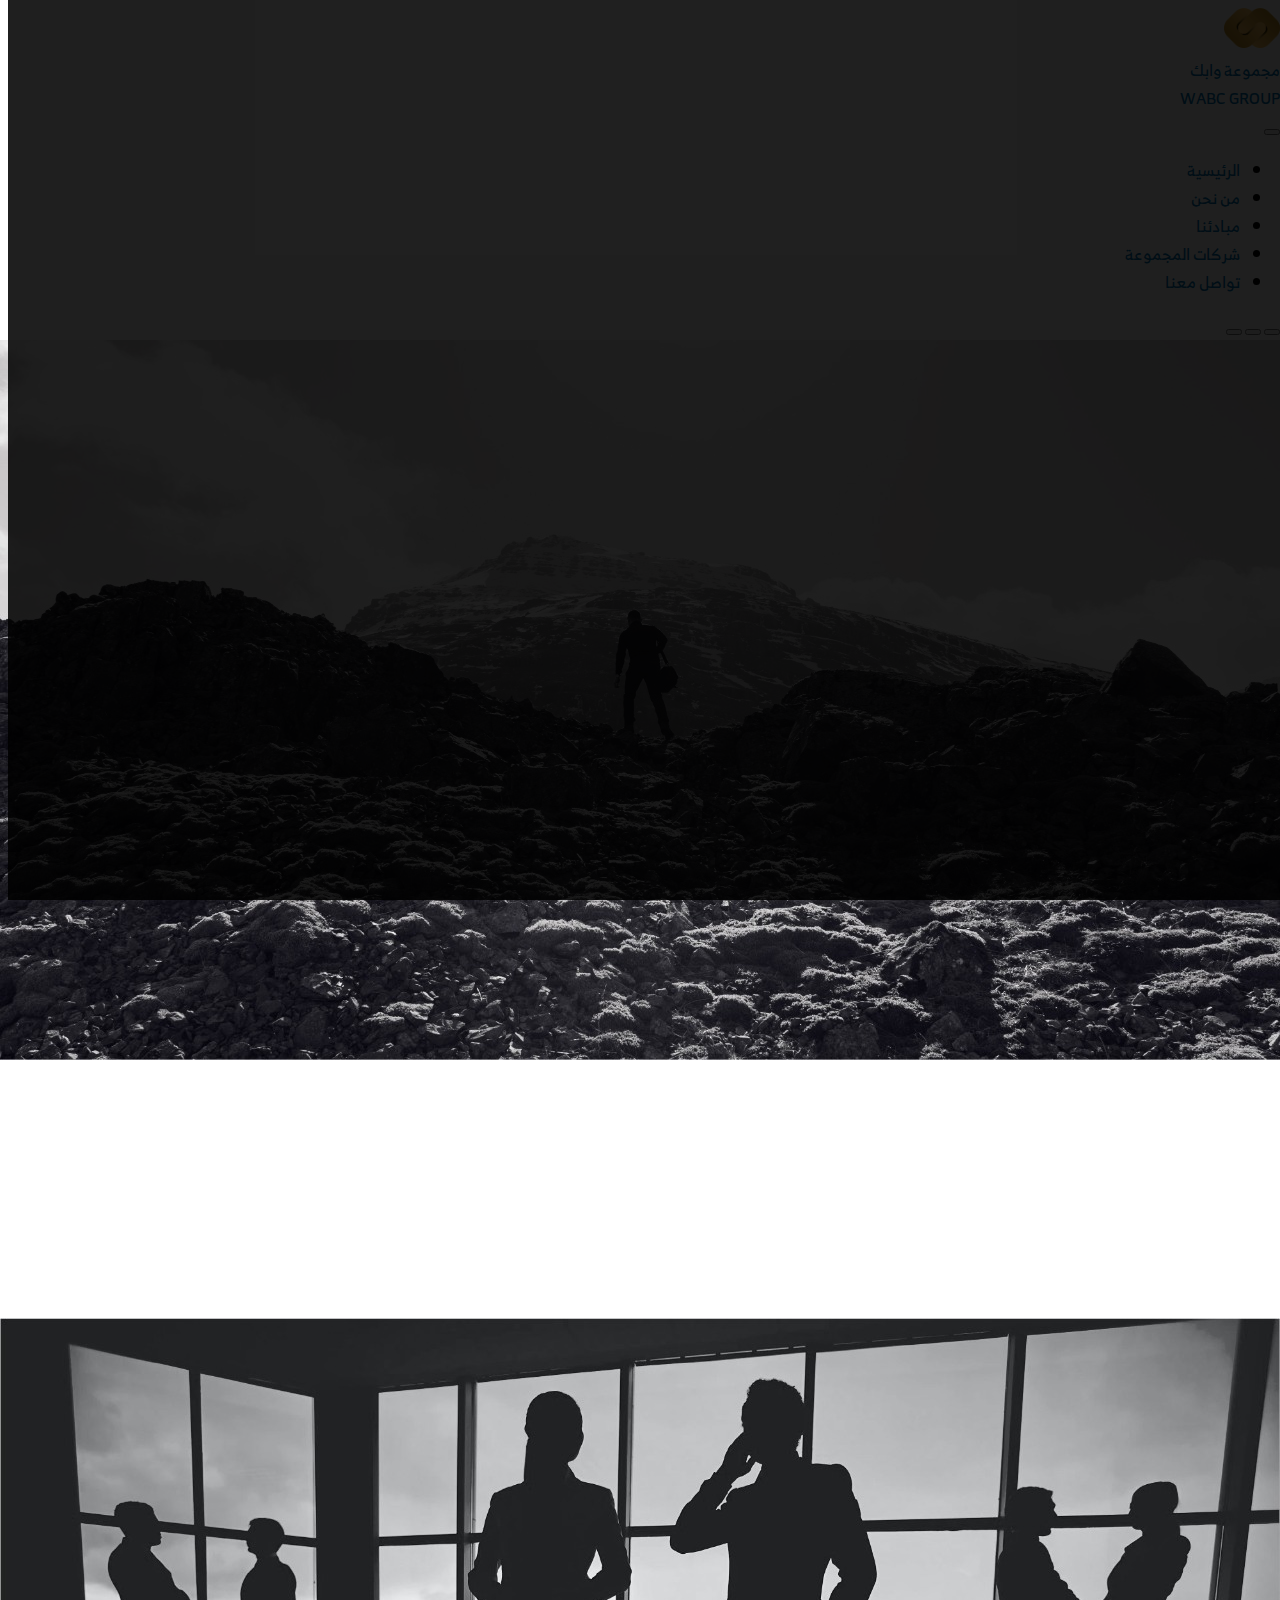
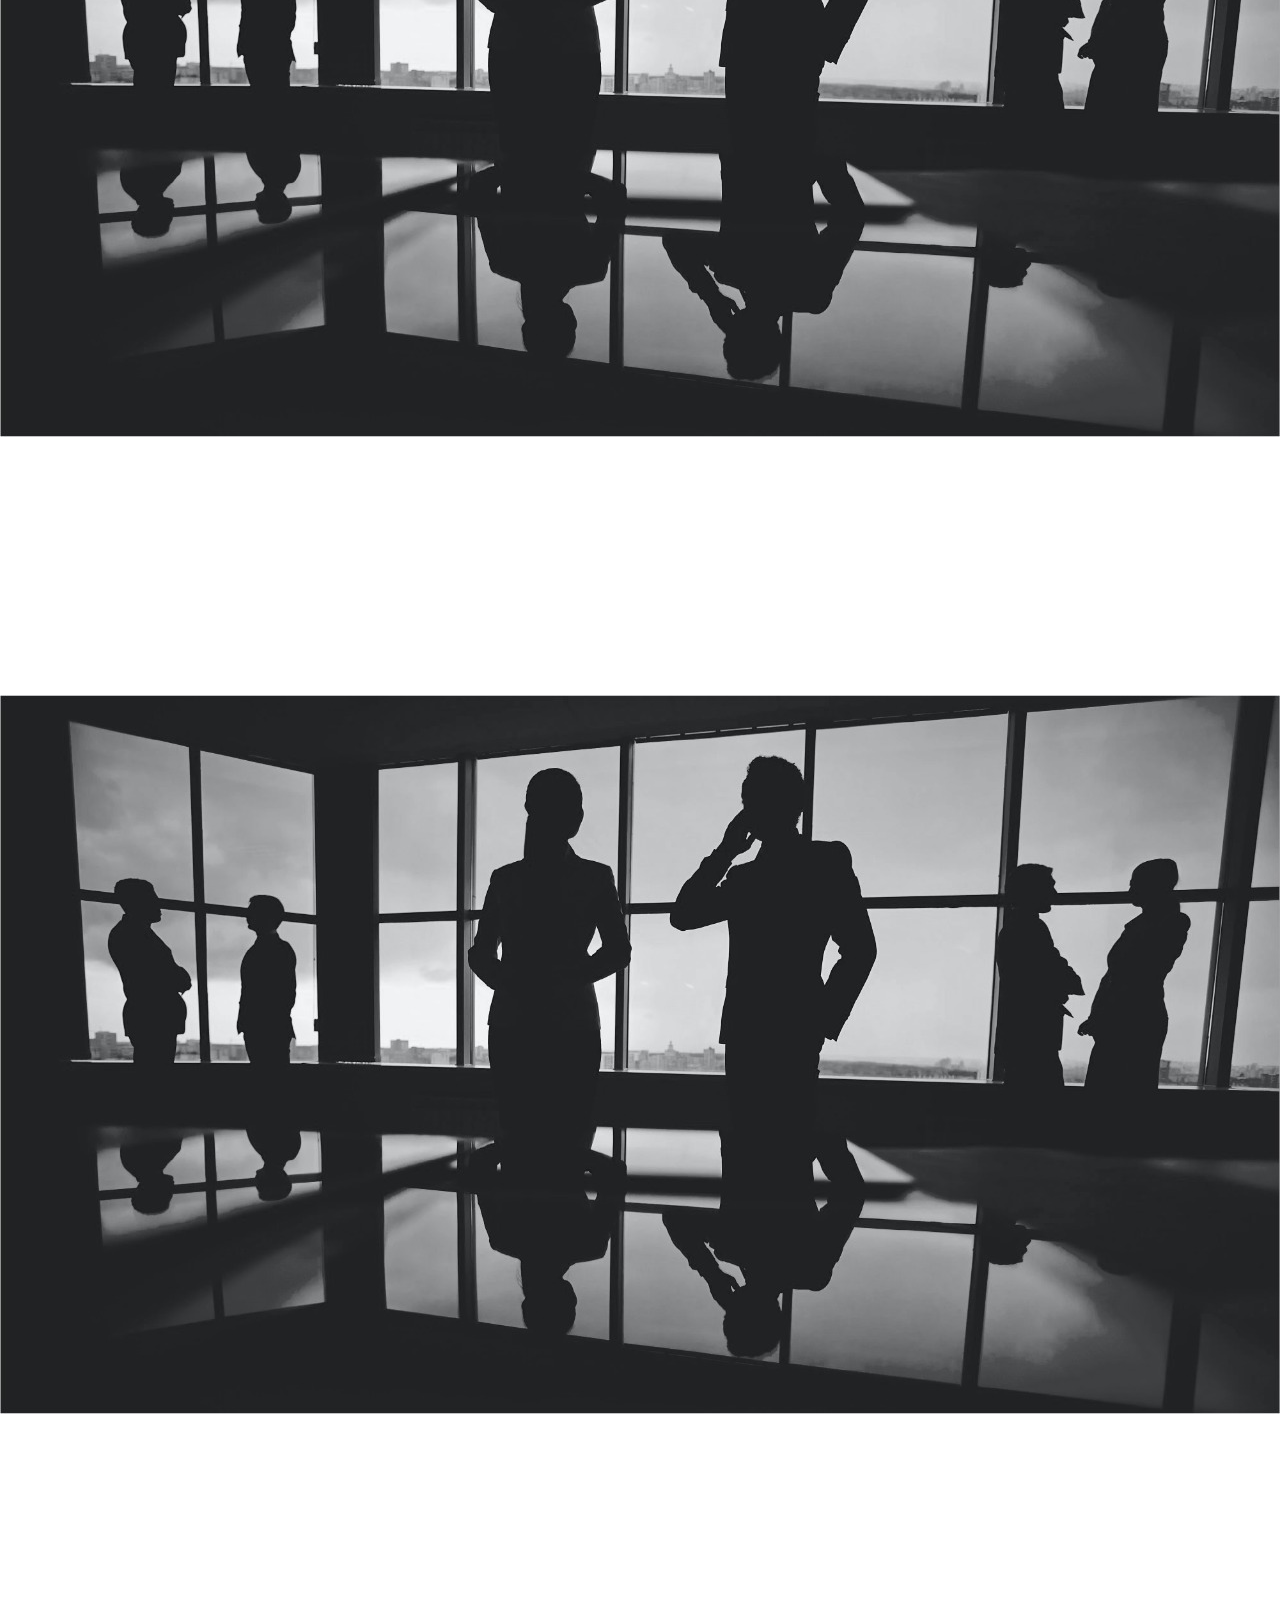
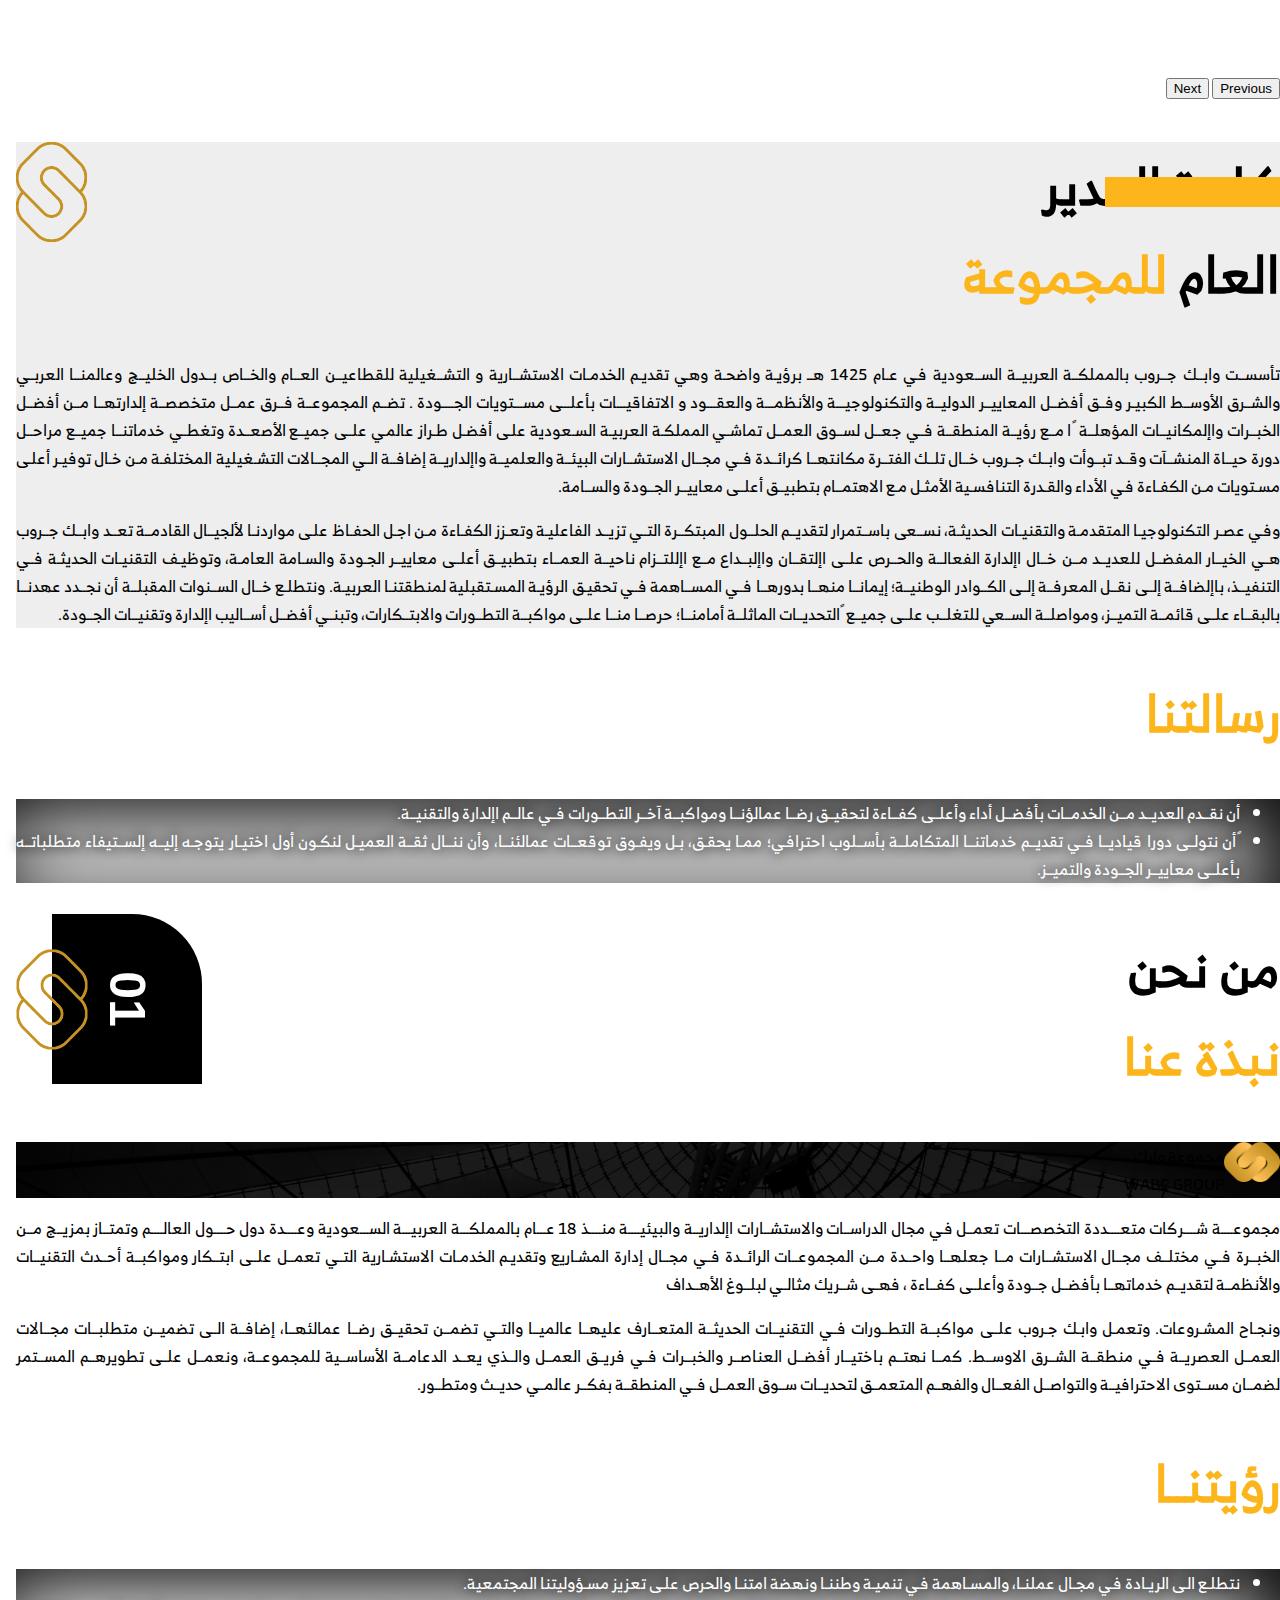
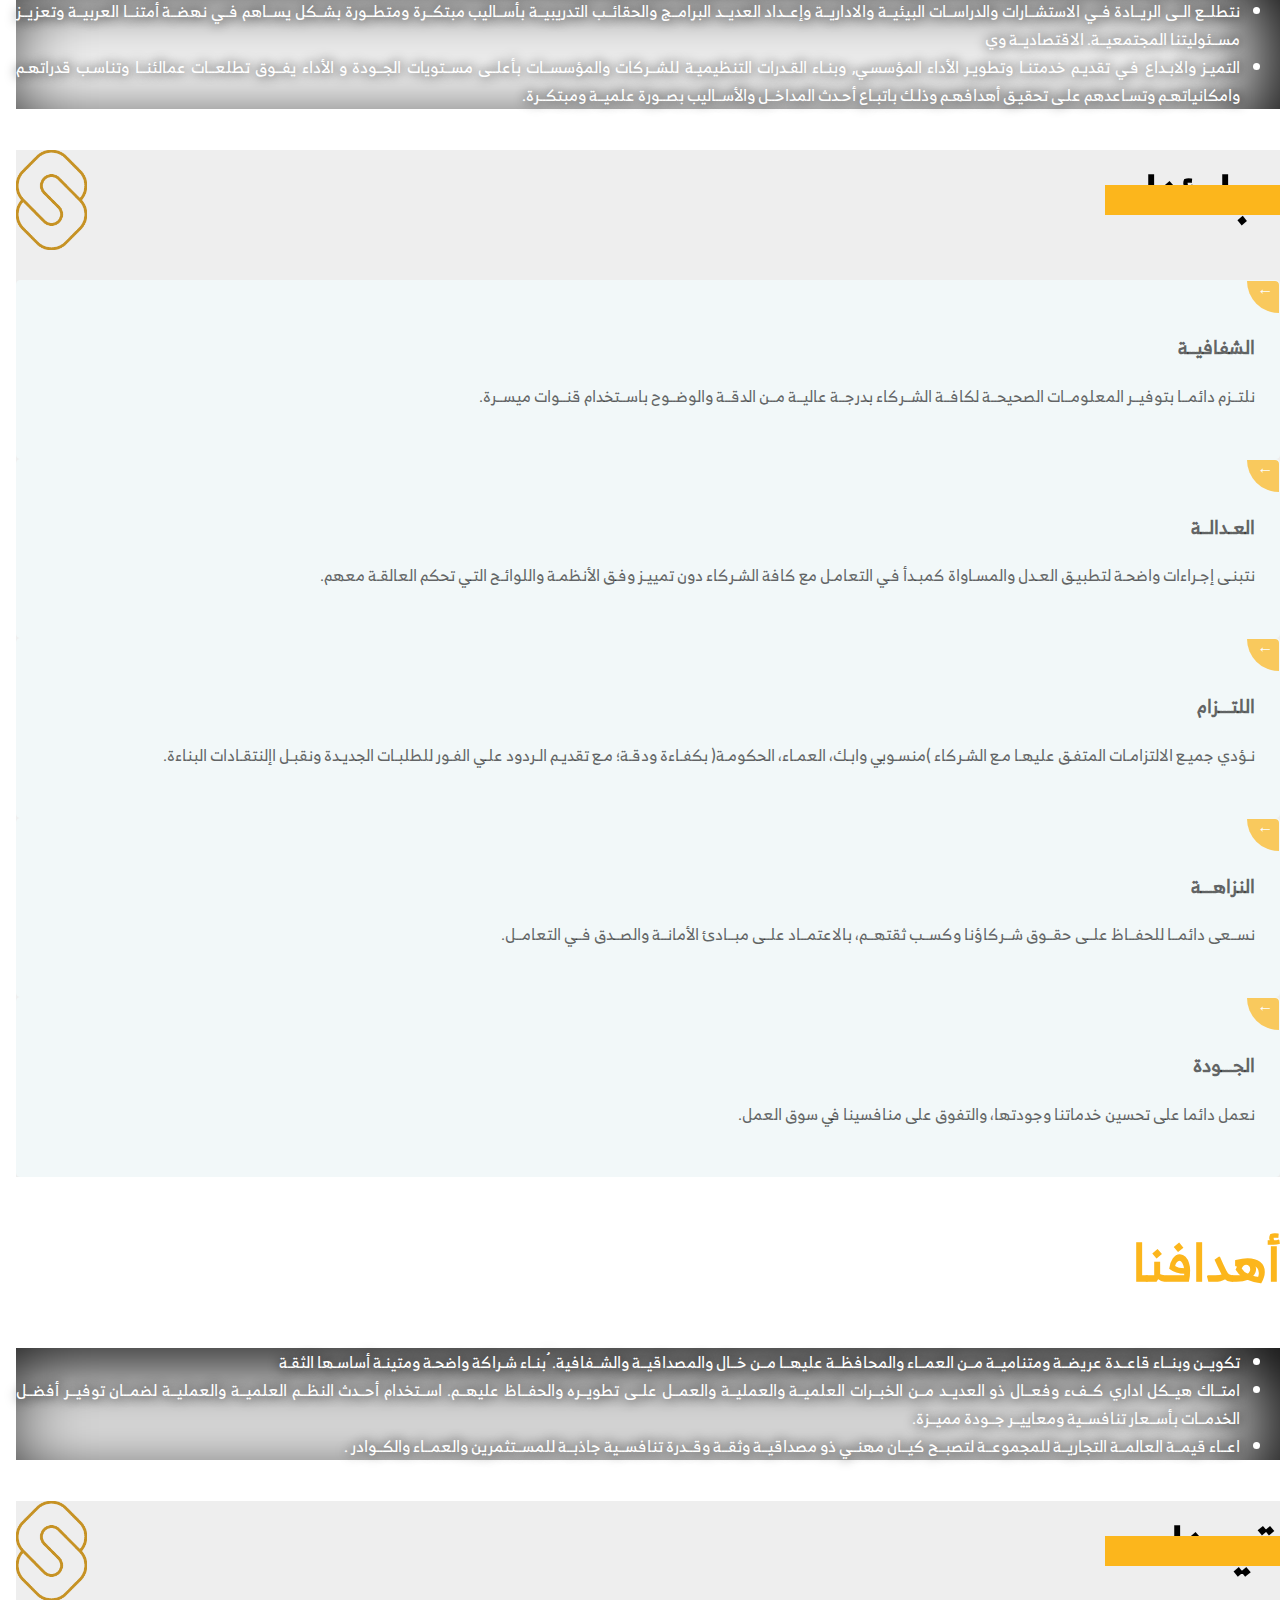
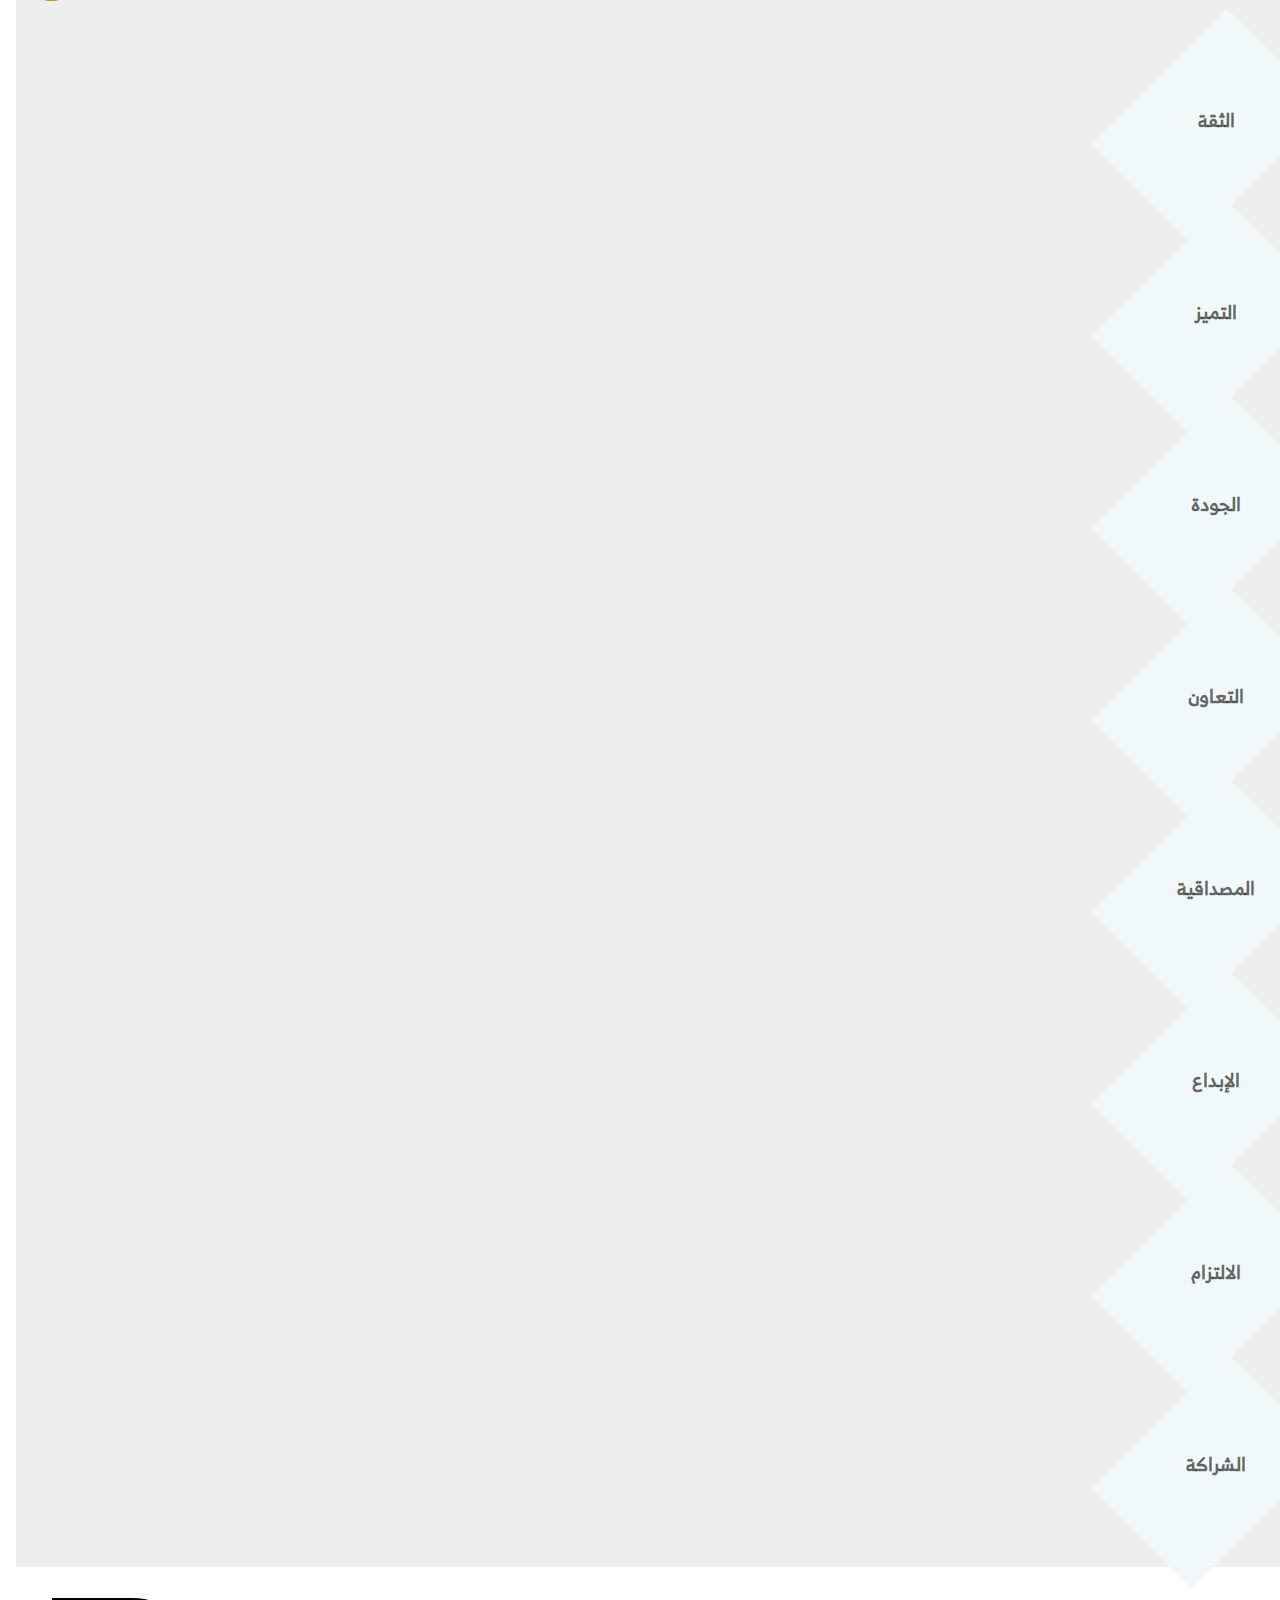
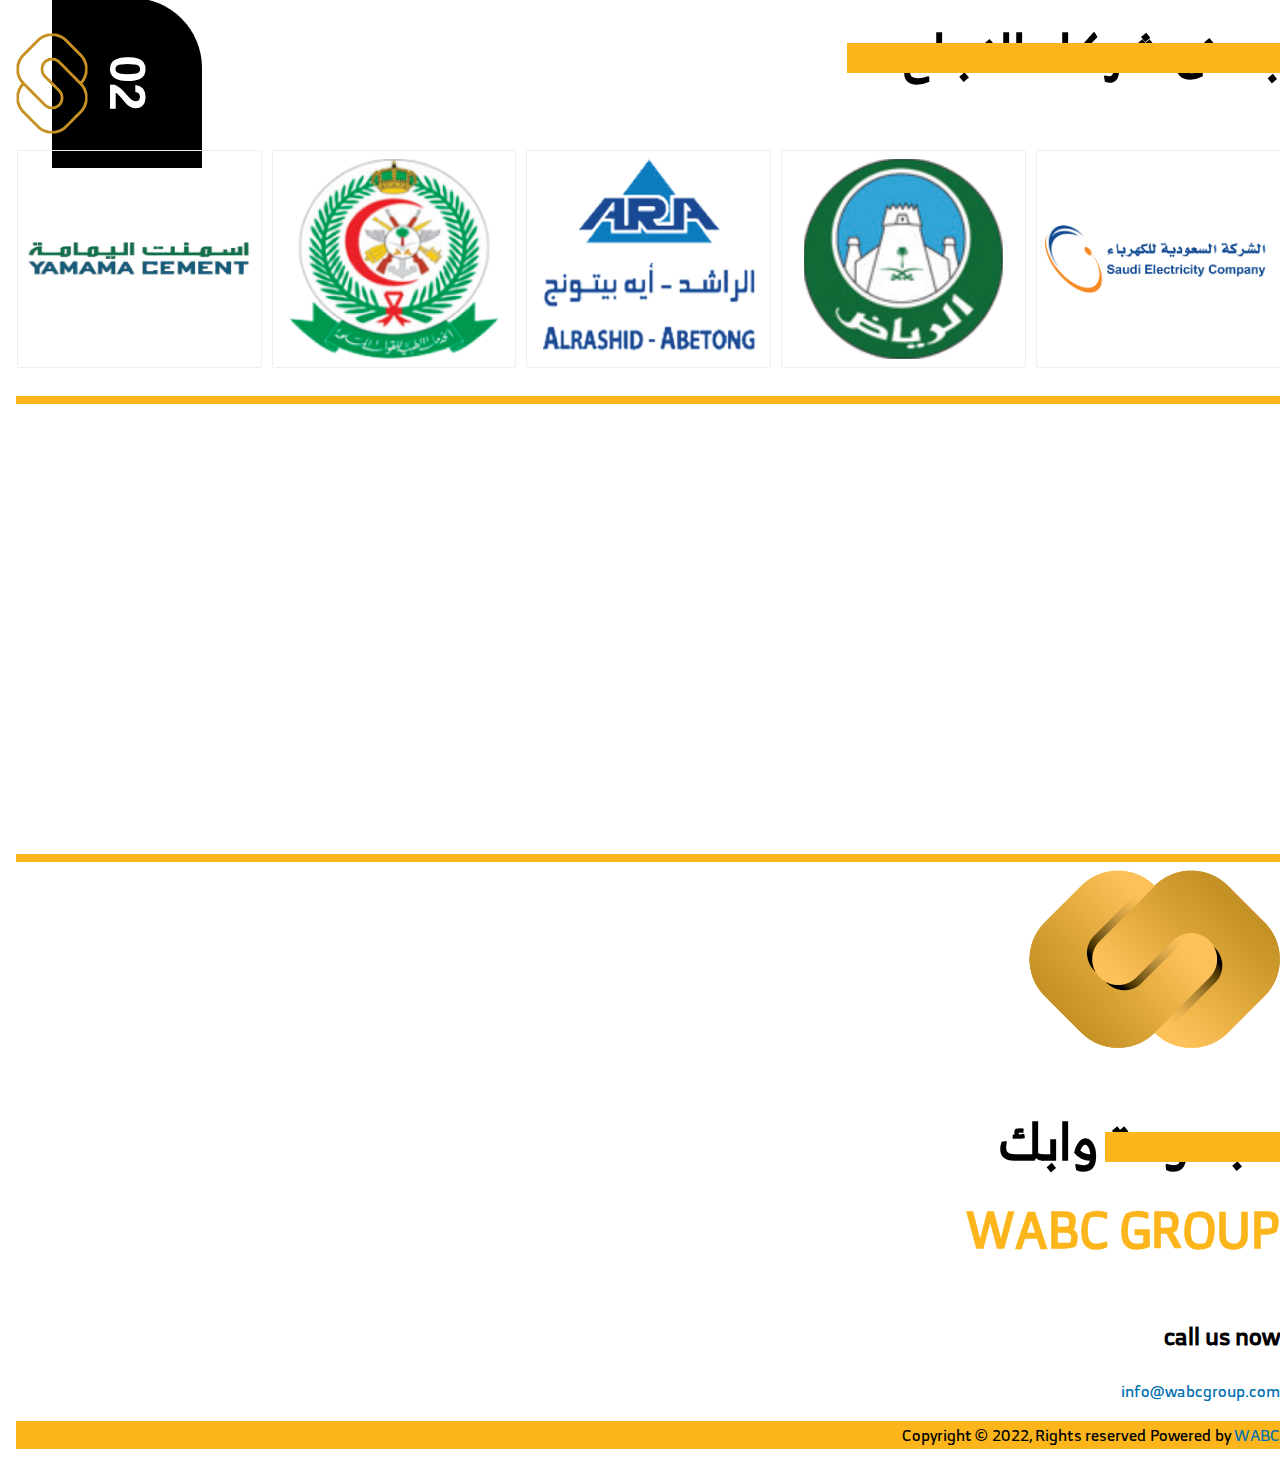
==== commit 5458e769: "d" ====
--- a/index.html
+++ b/index.html
@@ -34,16 +34,16 @@
               <a class="nav-link text-white active px-xl-4 py-3" aria-current="page" href="index.html">الرئيسية</a>
             </li>
             <li class="nav-item">
-              <a class="nav-link text-white px-xl-4 py-3" href="#whoAreWe"> من نحن </a>
+              <a class="nav-link text-white px-xl-4 py-3" href="index.html#whoAreWe"> من نحن </a>
             </li>
             <li class="nav-item">
-              <a class="nav-link text-white px-xl-4 py-3" href="javascript:void(0);"> خدماتنا </a>
+              <a class="nav-link text-white px-xl-4 py-3" href="index.html#ourPrinciples"> مبادئنا </a>
             </li>
             <li class="nav-item">
-              <a class="nav-link text-white px-xl-4 py-3" href="javascript:void(0);"> فريقنا </a>
+              <a class="nav-link text-white px-xl-4 py-3" href="groupCompanies.html"> شركات المجموعة </a>
             </li>
             <li class="nav-item">
-              <a class="nav-link text-white px-xl-4 py-3" href="javascript:void(0);"> تواصل معنا </a>
+              <a class="nav-link text-white px-xl-4 py-3" href="connectUs.html"> تواصل معنا </a>
             </li>
           </ul>
           <div class="d-flex justify-content-end py-3">
@@ -317,8 +317,8 @@
       </div>
     </div>
   </section>
-  <section class="py-5 bg-eee">
-    <div class="container">
+  <section class="py-5 bg-eee" id="ourPrinciples">
+    <div class="container my-4">
       <div class="row pb-5 mb-5">
         <h2 class="fw-bold header-section">
           <span class="position-absolute" style="z-index: 1;">مبادئنا</span>
@@ -544,7 +544,7 @@
       </div>
     </div>
   </section>
-  <section style="direction: initial ;">
+  <section style="direction: initial ;" >
     <div class="container py-5" style="max-width: 1400px;">
       <div class="row mb-5 pb-5">
         <h2 class="fw-bold header-section dir-rtl my-5">
@@ -646,48 +646,31 @@
         </h2>
       </div>
       <div class="row">
-        <div class="col-12 py-5 text-center">
+        <div class="col-12 text-center">
           <h2 class="fs-1">call us now</h2>
-          <p class="fs-5">Reach out to us 24 hours a day and talk to specialized engineers</p>
-        </div>
-        <div class="col-lg-8">
-          <div class="row fs-4">
-            <div class="col-4">
-              <ul>
-                <li> Careers </li>
-                <li> Company information </li>
-                <li> Legal statement </li>
-                <li> Privacy policy </li>
-                <li> Cookie policy </li>
-                <li> Supplier code </li>
-                <li> Manage cookies </li>
-              </ul>
-            </div>
-
-          </div>
-        </div>
-        <div class="col-lg-4">
-          <div class="row">
-            <div class="col-12 text-center">
-              <img src="assets/img/Logo-red.svg" class="" alt="">
-            </div>
-            <div class="col-12 text-center fs-4 mt-5">
-              <span class="d-inline-block border rounded-circle p-1" style="width: 45px; height: 45px;"><i
-                  class="fab fa-facebook-f"></i></span>
-              <span class="d-inline-block border rounded-circle p-1" style="width: 45px; height: 45px;"><i
-                  class="fab fa-linkedin-in"></i></span>
-              <span class="d-inline-block border rounded-circle p-1" style="width: 45px; height: 45px;"><i
-                  class="fab fa-youtube"></i></span>
-              <span class="d-inline-block border rounded-circle p-1" style="width: 45px; height: 45px;"><i
-                  class="fab fa-twitter"></i></span>
-            </div>
-            <div class="col-12 fs-4 mt-5">
-              <p>© 2022&nbsp;Rentokil Initial plc and subject to the conditions in the&nbsp;<a
-                  href="javascript:void(0);">legal statement</a> .</p>
-            </div>
-          </div>
-        </div>
-      </div>
+        </div>
+ 
+        <div class="col-12 text-center fs-4 ">
+          <span class="d-inline-block border rounded py-1 px-3">
+            <a href="mailto:info@wabcgroup.com">info@wabcgroup.com</a>
+          </span>
+          <!-- <span class="d-inline-block border rounded-circle p-1" style="width: 45px; height: 45px;">
+            <svg xmlns="http://www.w3.org/2000/svg" width="16" height="16" fill="currentColor" class="bi bi-facebook"
+              viewBox="0 0 16 16">
+              <path
+                d="M16 8.049c0-4.446-3.582-8.05-8-8.05C3.58 0-.002 3.603-.002 8.05c0 4.017 2.926 7.347 6.75 7.951v-5.625h-2.03V8.05H6.75V6.275c0-2.017 1.195-3.131 3.022-3.131.876 0 1.791.157 1.791.157v1.98h-1.009c-.993 0-1.303.621-1.303 1.258v1.51h2.218l-.354 2.326H9.25V16c3.824-.604 6.75-3.934 6.75-7.951z" />
+            </svg>
+          </span> -->
+        </div>
+      </div>
+    </div>
+    <div class="row mx-0">
+      <div class="col-12 fs-5 bg-main">
+        <p class="mb-0 py-2 text-center">
+          Copyright © 2022, Rights reserved Powered by <a href="index.html" class="text-black fw-bold">WABC</a>
+        </p>
+      </div>
+    </div>
   </footer>
   <script src="assets/js/bootstrap.bundle.min.js"></script>
   <script src="assets/js/jquery-3.6.0.js"></script>
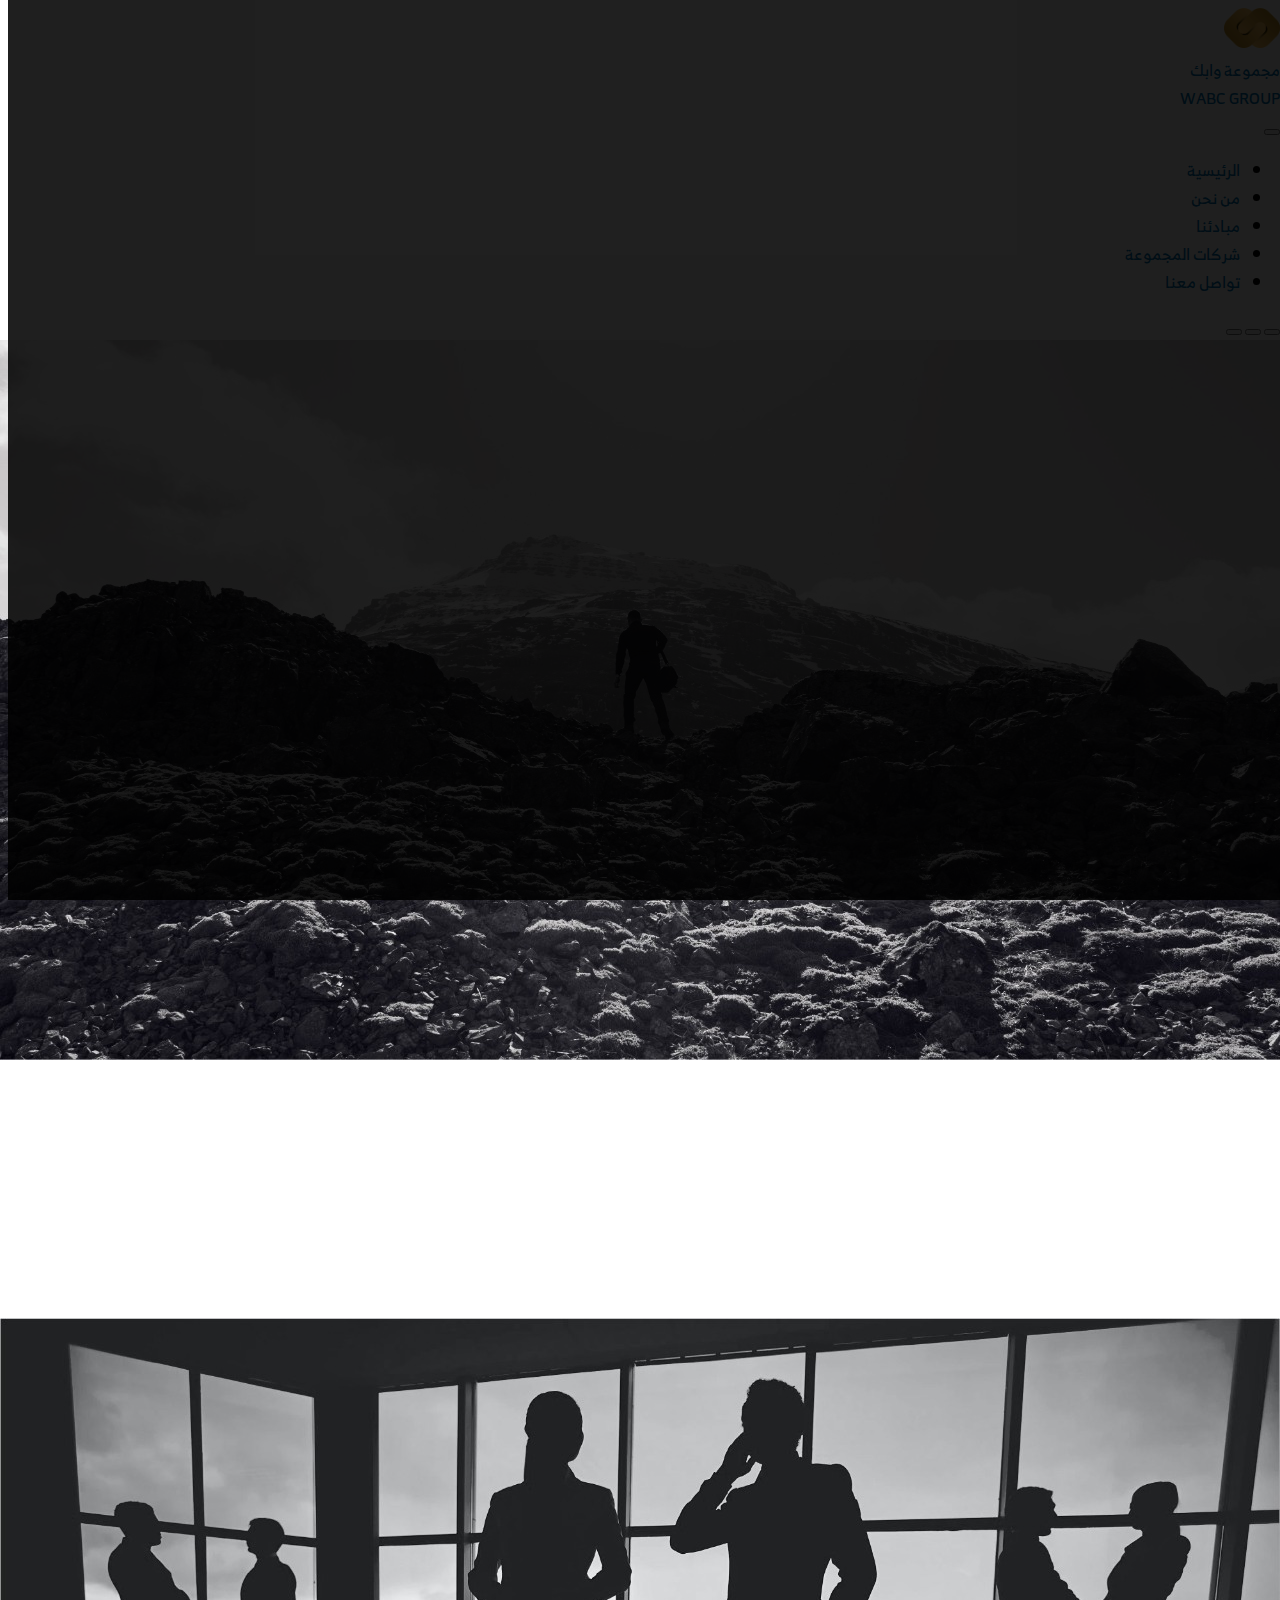
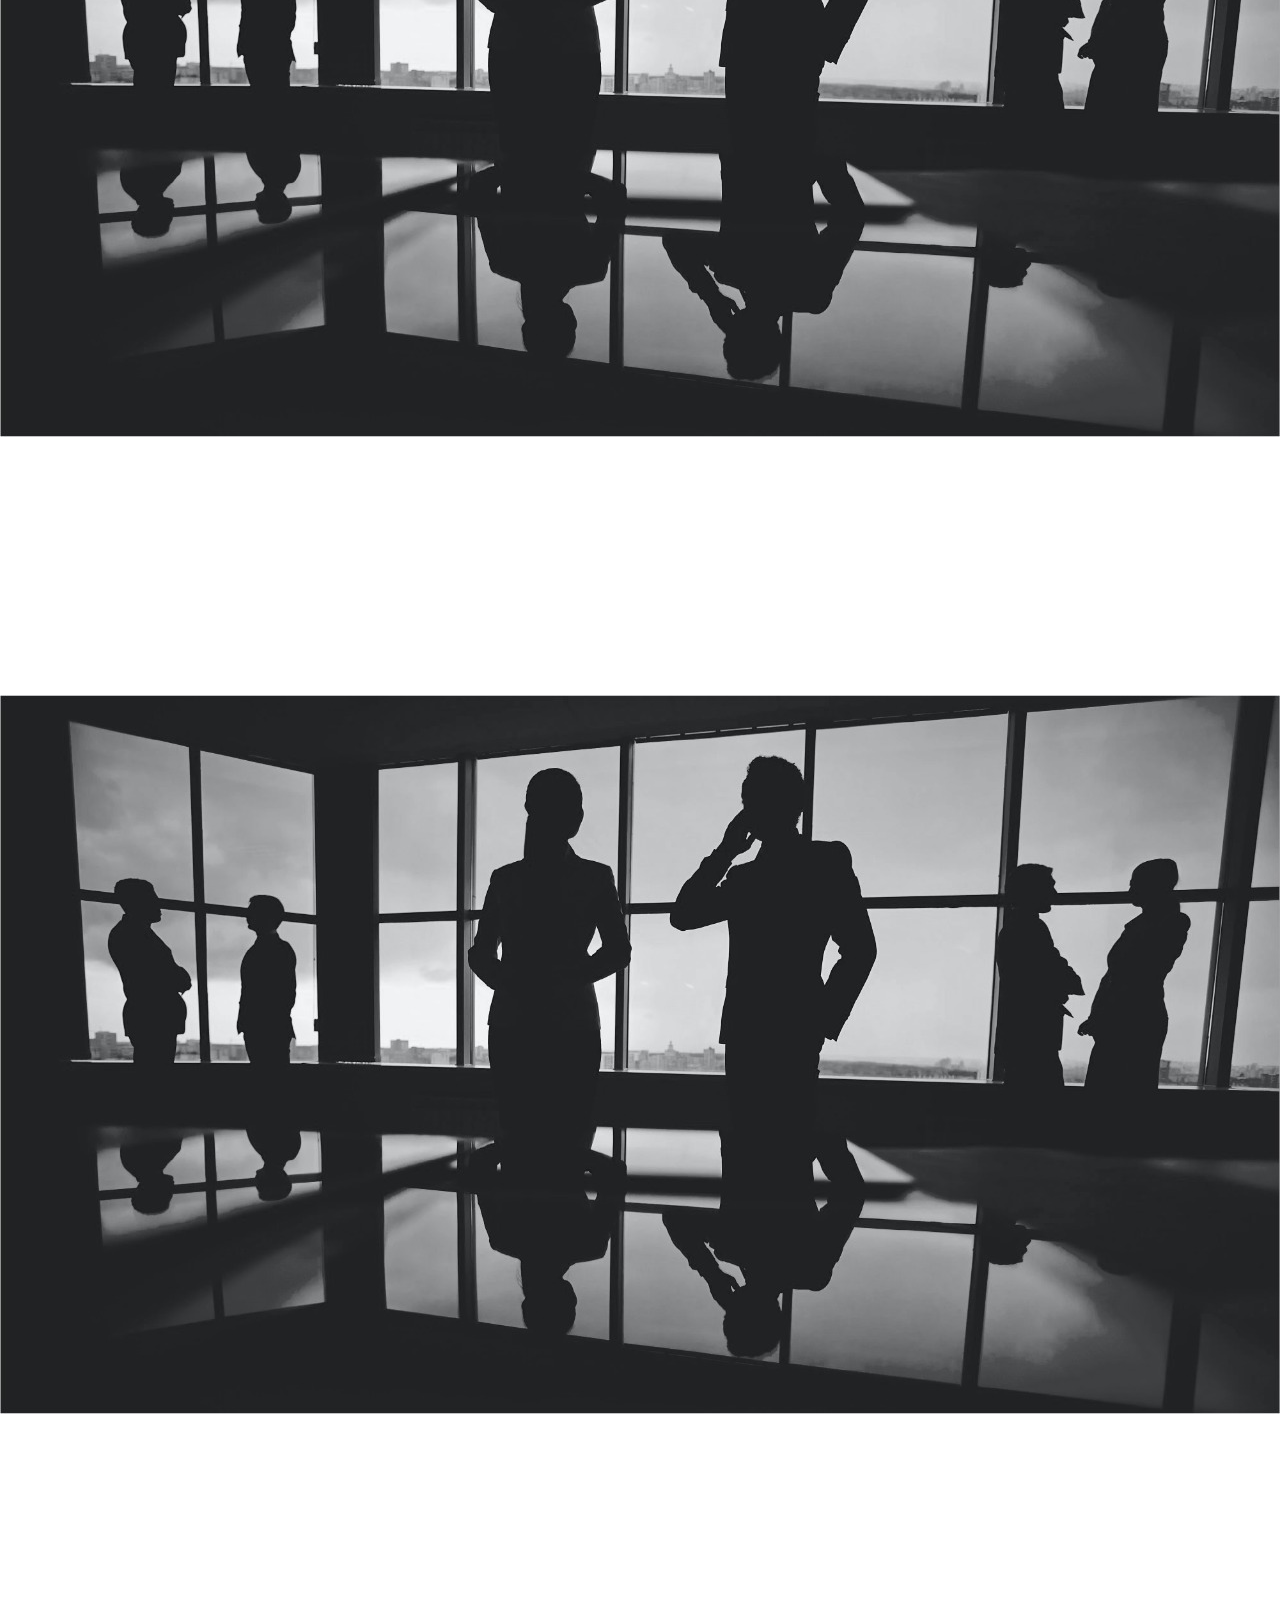
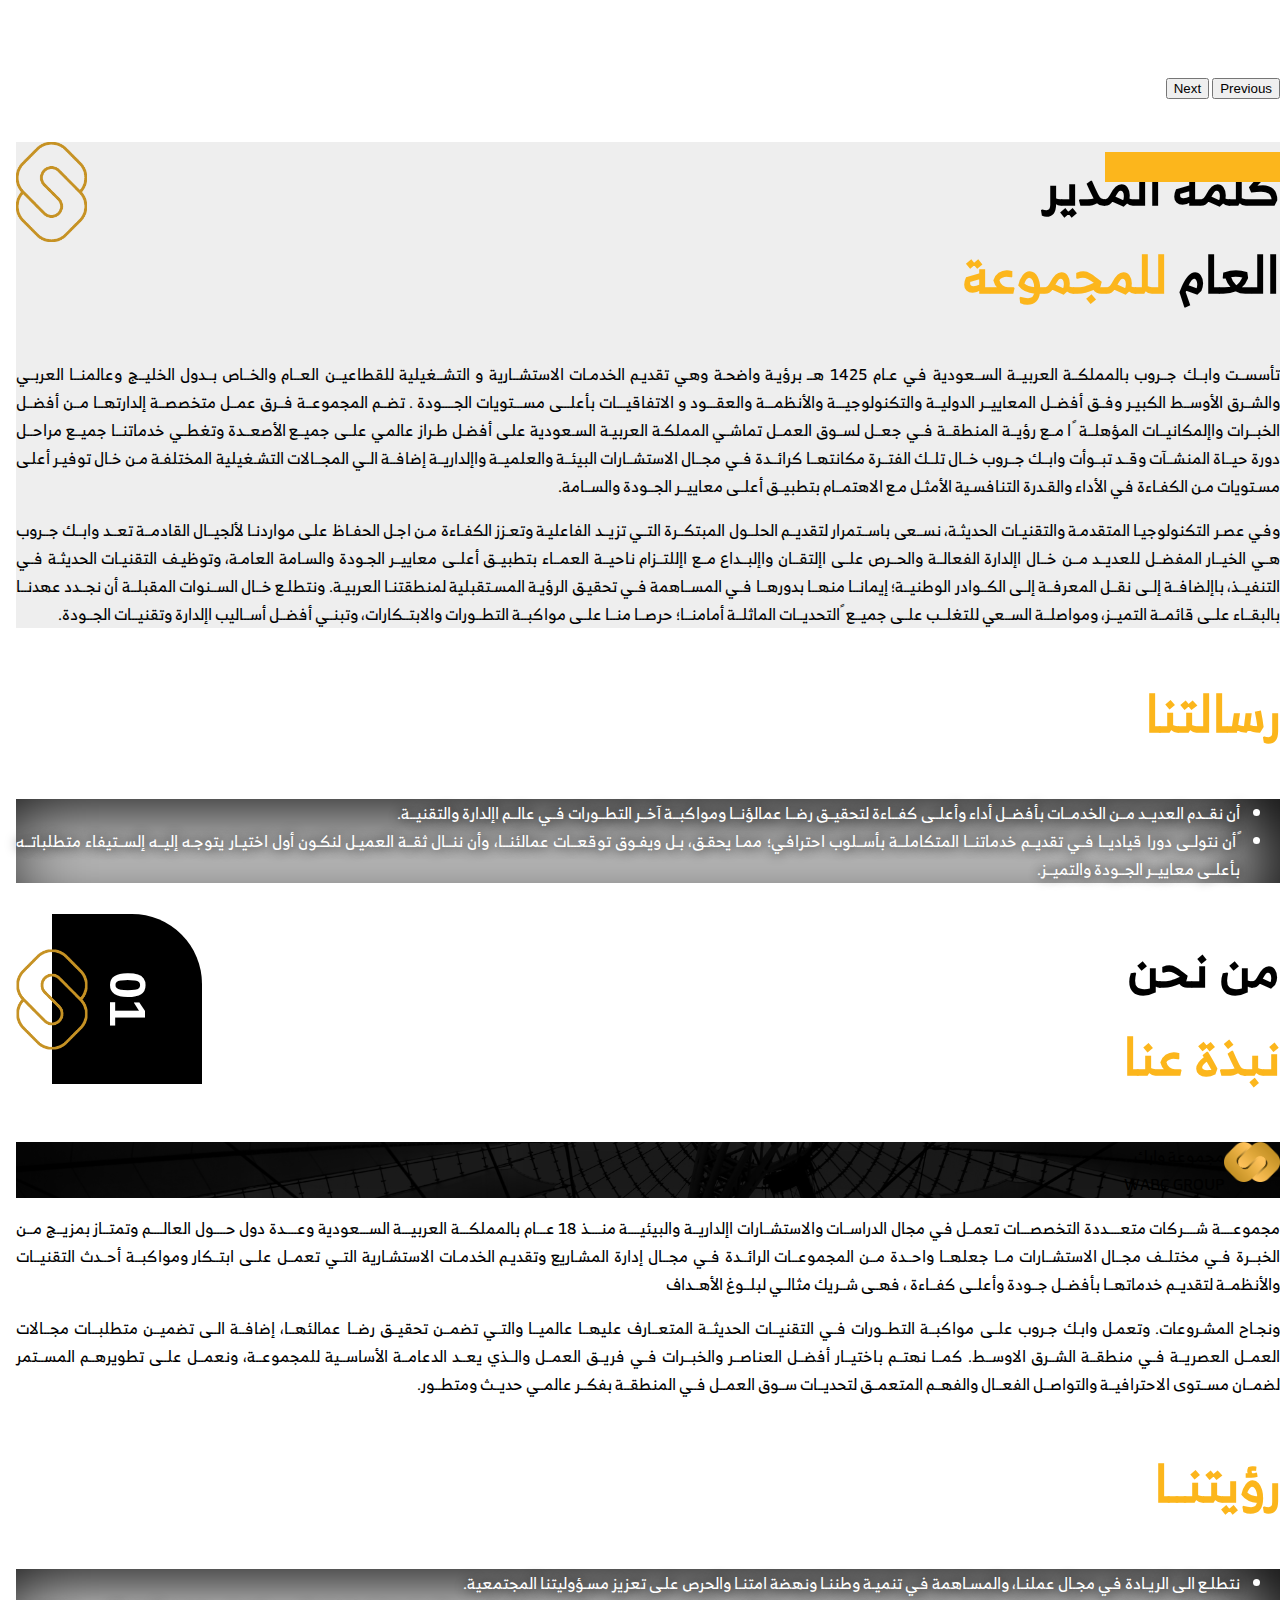
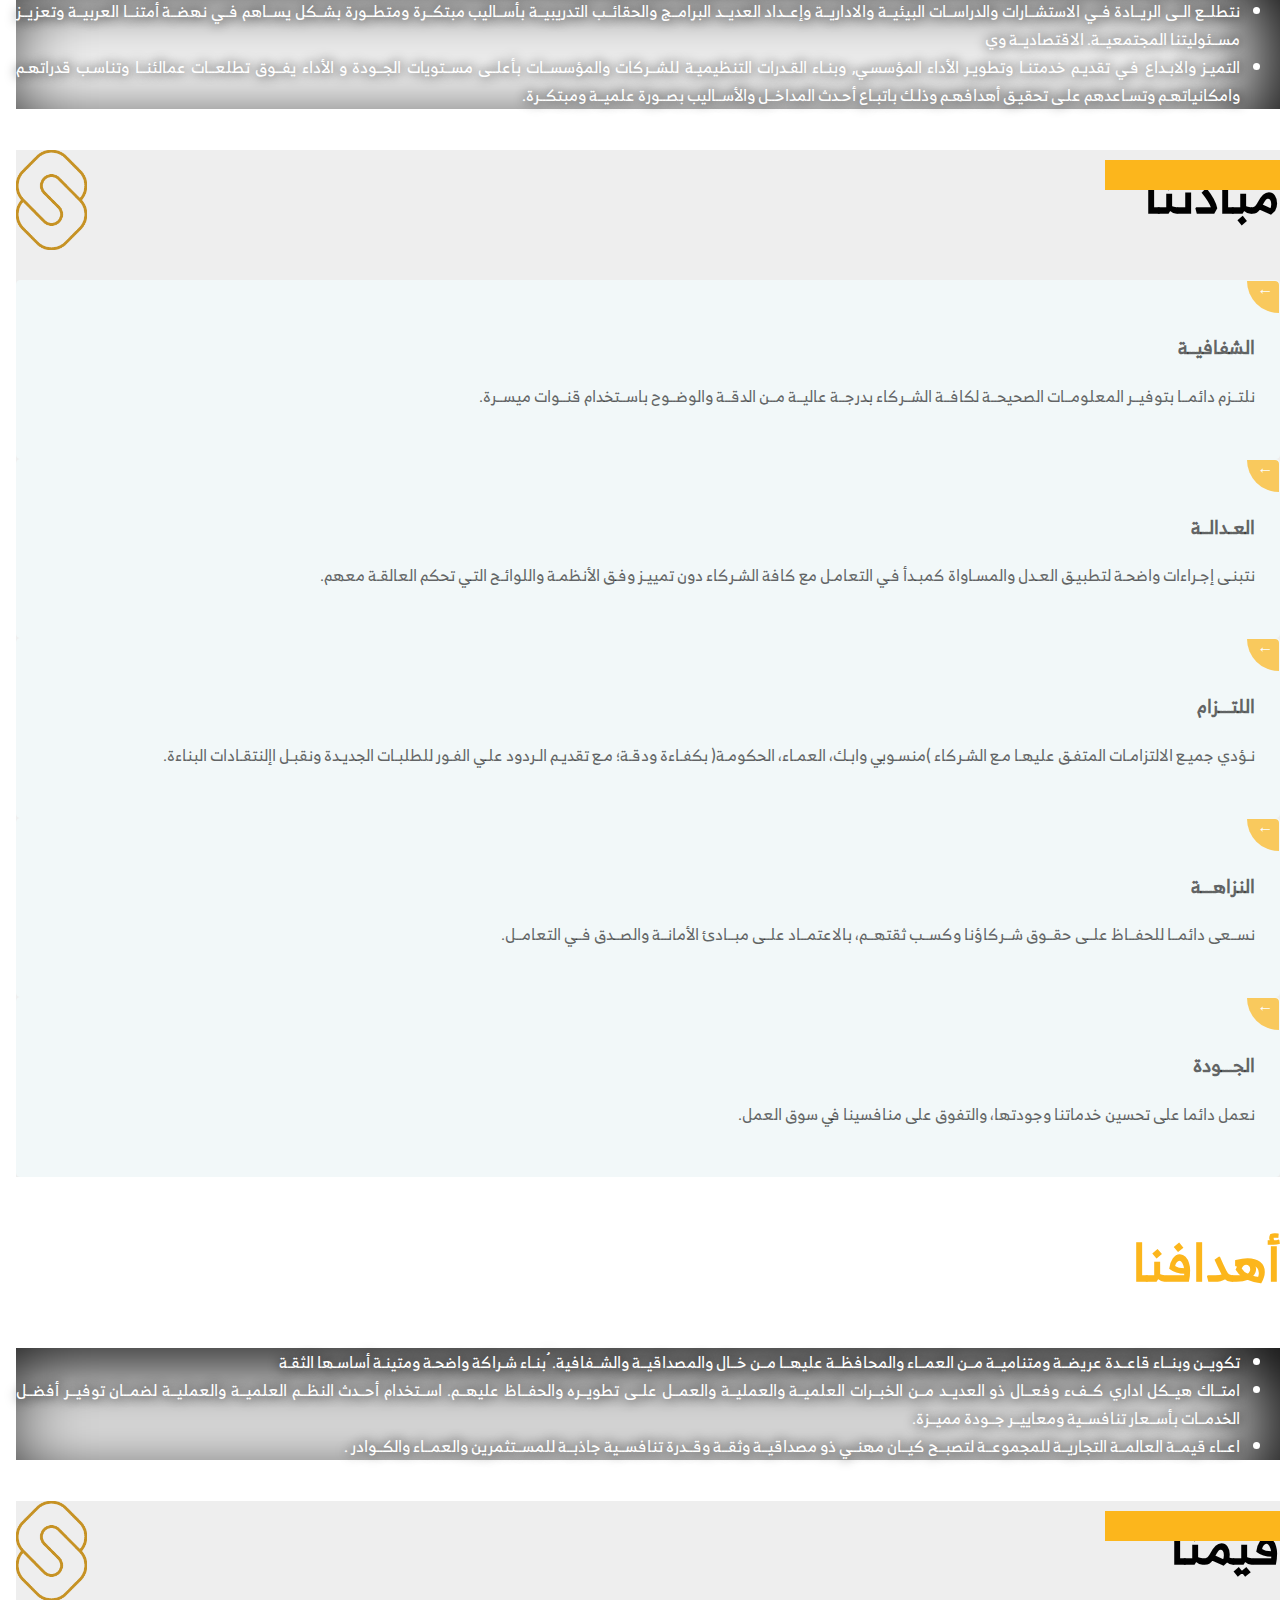
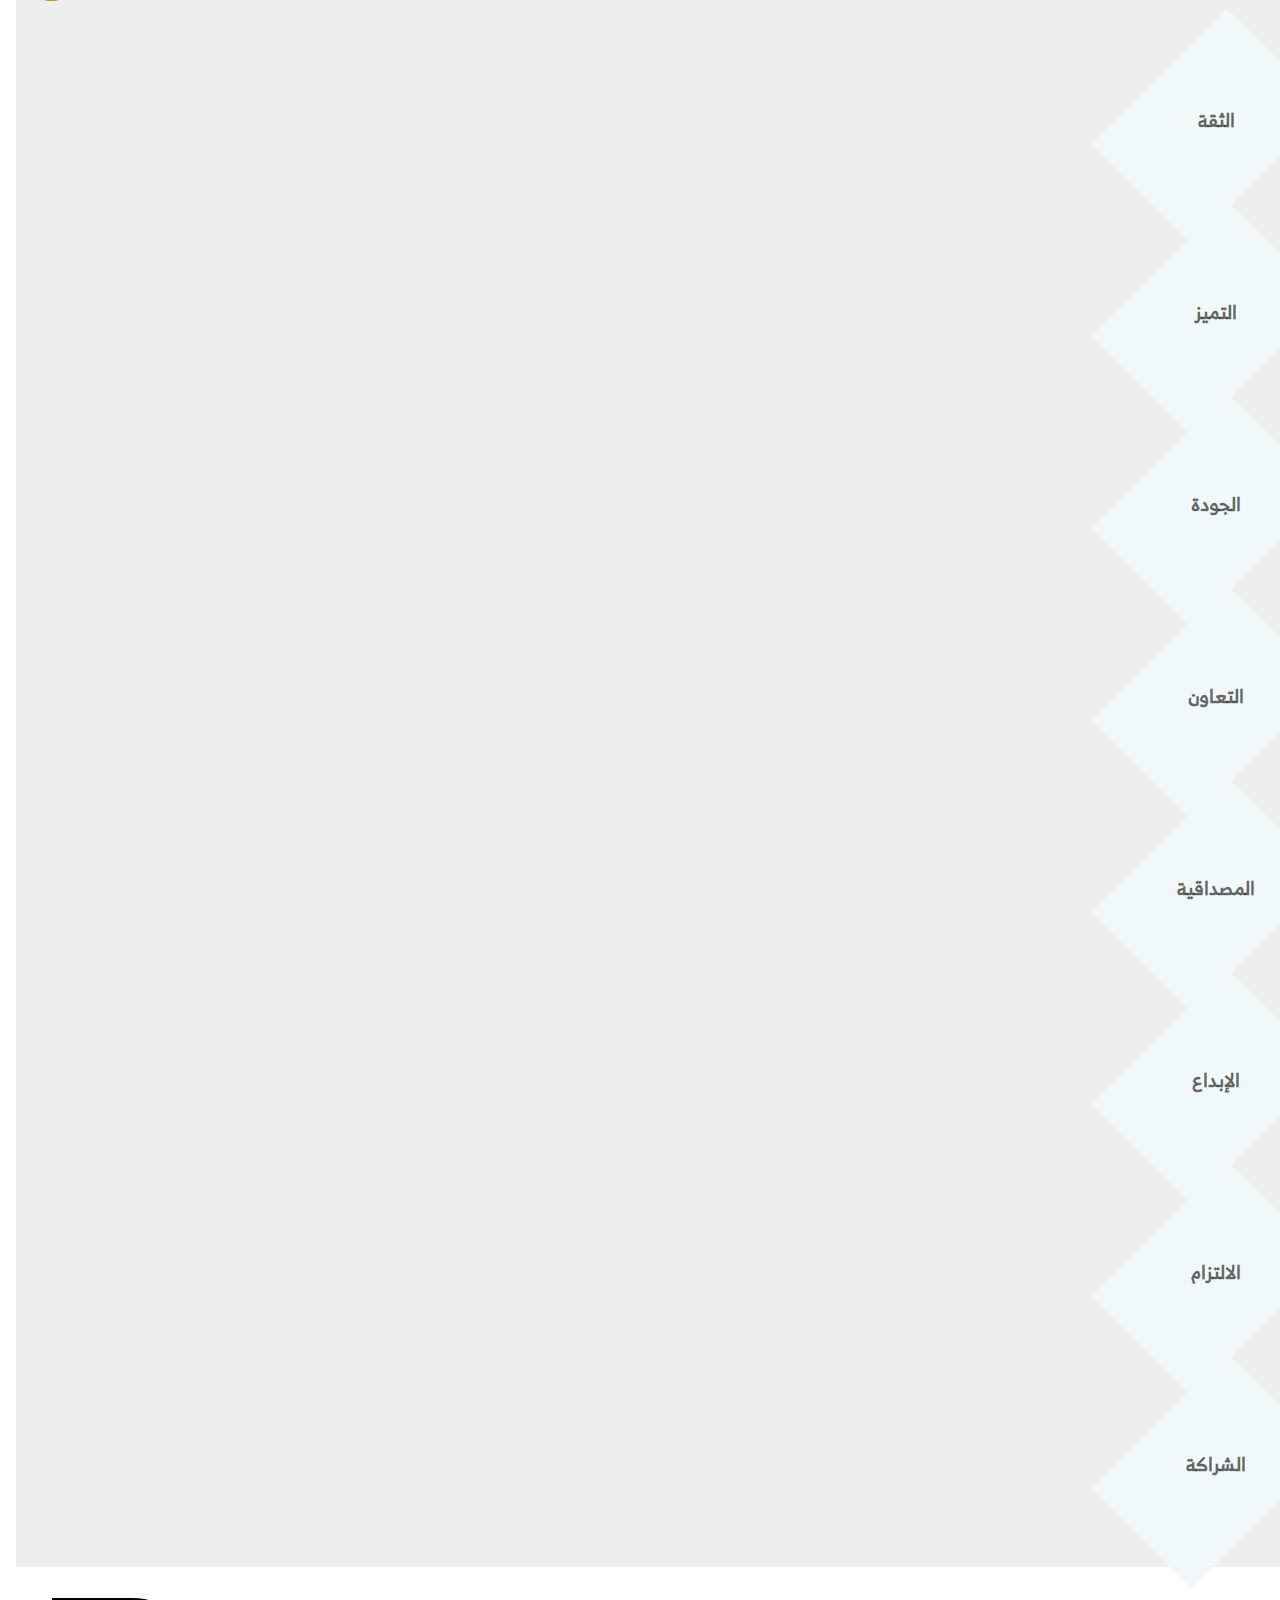
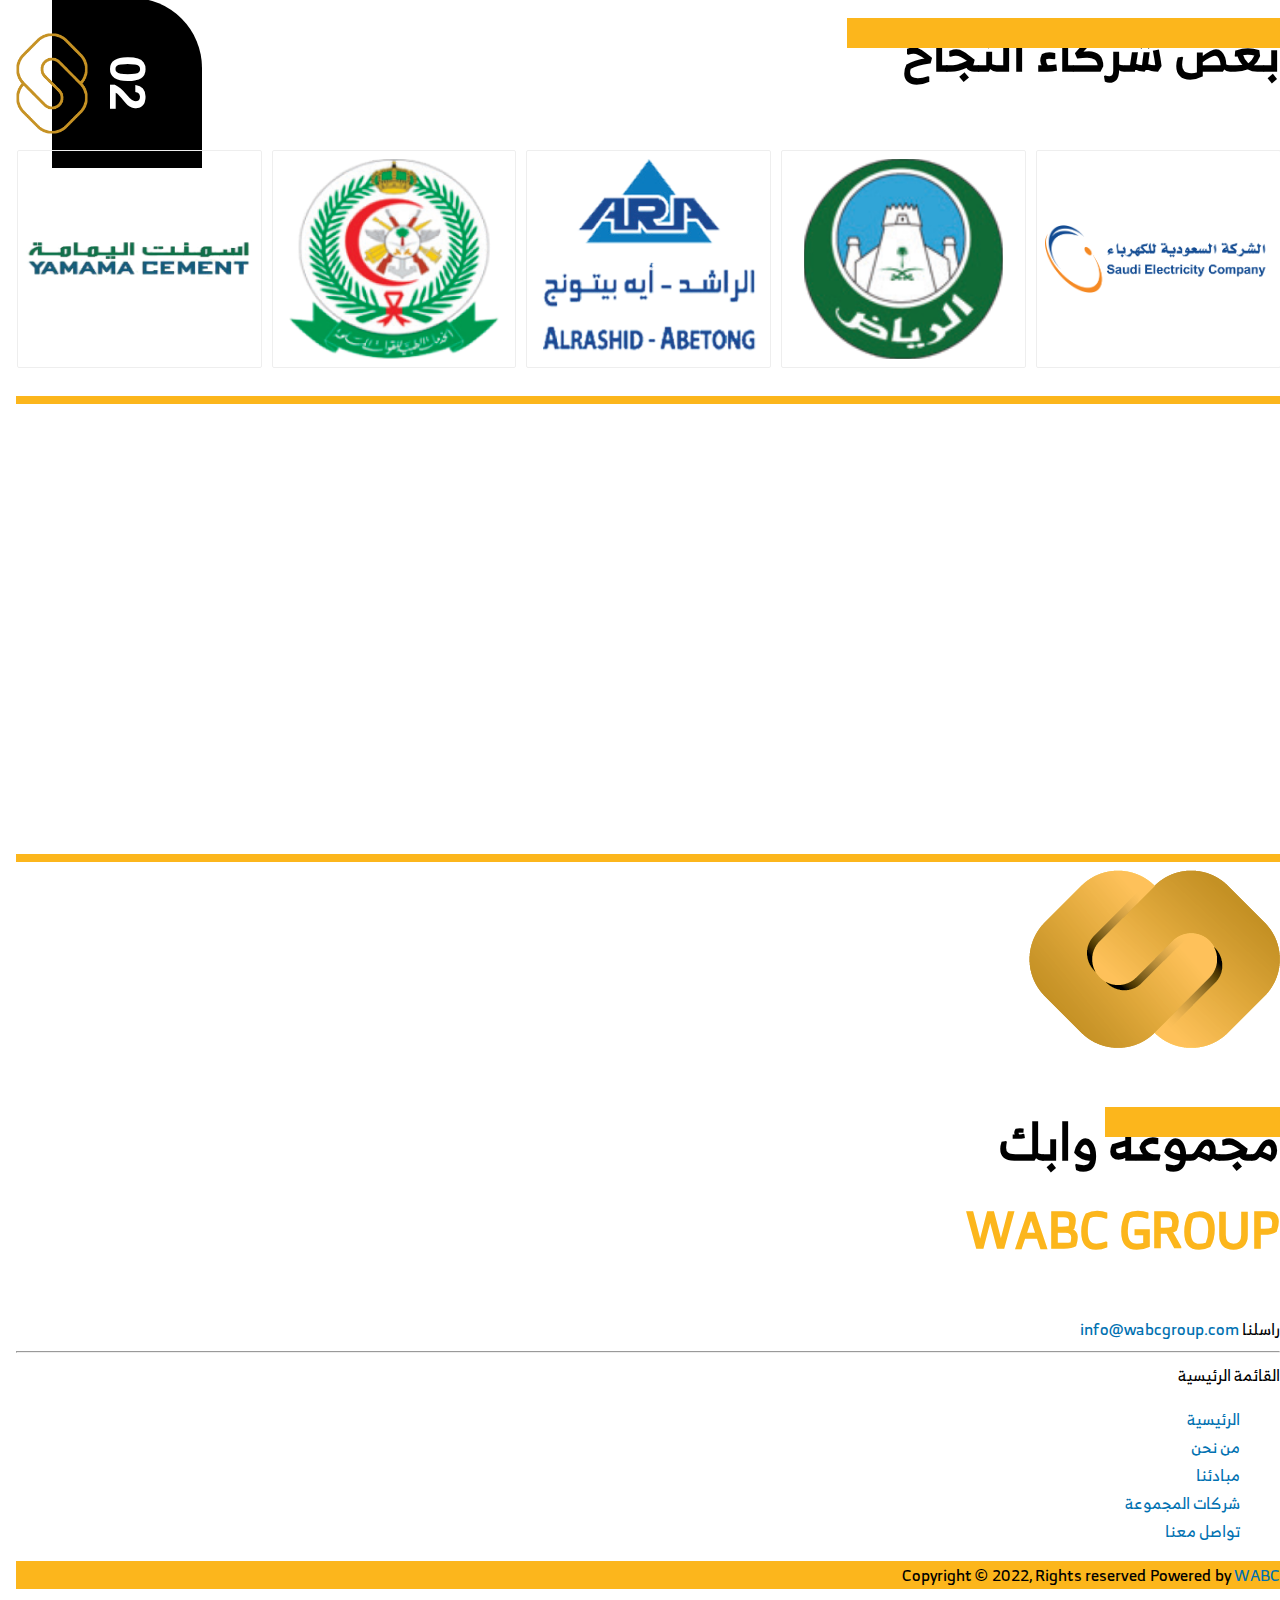
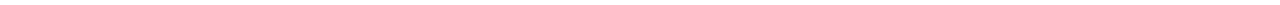
==== commit d626e490: "footer" ====
--- a/index.html
+++ b/index.html
@@ -544,7 +544,7 @@
       </div>
     </div>
   </section>
-  <section style="direction: initial ;" >
+  <section style="direction: initial ;">
     <div class="container py-5" style="max-width: 1400px;">
       <div class="row mb-5 pb-5">
         <h2 class="fw-bold header-section dir-rtl my-5">
@@ -636,32 +636,42 @@
     loading="lazy"></iframe>
   <footer>
     <div class="container py-5">
-      <div class="row mb-5">
-        <img src="assets/img/Logo.png" class="w-fit me-5" alt="">
-        <h2 class="fw-bold header-section dir-rtl w-fit">
-          <span class="position-absolute" style="z-index: 1;">مجموعة وابك</span>
-          <br>
-          <span class="text-main">WABC GROUP</span>
-          <span class="spanHeader"></span>
-        </h2>
-      </div>
       <div class="row">
-        <div class="col-12 text-center">
-          <h2 class="fs-1">call us now</h2>
-        </div>
- 
-        <div class="col-12 text-center fs-4 ">
+        <div class="align-items-center col-lg-7 d-flex justify-content-center">
+          <img src="assets/img/Logo.png" class="w-fit me-5" alt="">
+          <h2 class="fw-bold header-section dir-rtl w-fit">
+            <span class="position-absolute" style="z-index: 1;">مجموعة وابك</span>
+            <br>
+            <span class="text-main">WABC GROUP</span>
+            <span class="spanHeader"></span>
+          </h2>
+        </div>
+        <div class="col-lg-5 text-center d-flex flex-column justify-content-between">
+          <span class="fs-3 mb-2">راسلنا</span>
           <span class="d-inline-block border rounded py-1 px-3">
-            <a href="mailto:info@wabcgroup.com">info@wabcgroup.com</a>
+            <a href="mailto:info@wabcgroup.com" class="text-black">info@wabcgroup.com</a>
           </span>
-          <!-- <span class="d-inline-block border rounded-circle p-1" style="width: 45px; height: 45px;">
-            <svg xmlns="http://www.w3.org/2000/svg" width="16" height="16" fill="currentColor" class="bi bi-facebook"
-              viewBox="0 0 16 16">
-              <path
-                d="M16 8.049c0-4.446-3.582-8.05-8-8.05C3.58 0-.002 3.603-.002 8.05c0 4.017 2.926 7.347 6.75 7.951v-5.625h-2.03V8.05H6.75V6.275c0-2.017 1.195-3.131 3.022-3.131.876 0 1.791.157 1.791.157v1.98h-1.009c-.993 0-1.303.621-1.303 1.258v1.51h2.218l-.354 2.326H9.25V16c3.824-.604 6.75-3.934 6.75-7.951z" />
-            </svg>
-          </span> -->
-        </div>
+          <hr>
+          <span class="fs-3 mb-2">القائمة الرئيسية</span>
+          <ul class="d-flex justify-content-between p-0 mb-0 text-black">
+            <li class="li-style-none">
+              <a class="active text-black py-2" aria-current="page" href="index.html">الرئيسية</a>
+            </li>
+            <li class="li-style-none">
+              <a class="text-black py-2" href="index.html#whoAreWe"> من نحن </a>
+            </li>
+            <li class="li-style-none">
+              <a class="text-black py-2" href="index.html#ourPrinciples"> مبادئنا </a>
+            </li>
+            <li class="li-style-none">
+              <a class="text-black py-2" href="groupCompanies.html"> شركات المجموعة </a>
+            </li>
+            <li class="li-style-none">
+              <a class="text-black py-2" href="connectUs.html"> تواصل معنا </a>
+            </li>
+          </ul>
+        </div>
+
       </div>
     </div>
     <div class="row mx-0">
--- a/assets/css/style.css
+++ b/assets/css/style.css
@@ -181,7 +181,7 @@
 }
 .header-section .spanHeader {
   background-color: var(--main-color);
-  top: 35px;
+  top: 10px;
   right: -17px;
   width: 192px;
   height: 30px;
@@ -238,6 +238,7 @@
 .boxShadowInset {
   box-shadow: inset -20px 20px 86px 0 black;
 }
+.cardOurView .go-corner,
 .go-corner {
   display: flex;
   align-items: center;
@@ -251,11 +252,12 @@
   background-color: var(--main-color);
   border-radius: 0 4px 0 32px;
 }
+.cardOurView .go-arrow,
 .go-arrow {
   margin-top: -4px;
   margin-right: -4px;
   color: white;
-  font-family: 'myFirstFont';
+  font-family: "myFirstFont";
   transform: rotate(180deg);
   font-weight: 900;
 }
@@ -297,6 +299,11 @@
   justify-content: center;
   align-items: center;
   align-content: center;
+}
+.owlItem img {
+  max-width: 100%;
+  max-height: 100%;
+  width: auto;
 }
 .cardOurValues {
   display: block;
@@ -329,9 +336,74 @@
   transition: opactiy 0.3s linear;
   opacity: 1;
 }
-.cardOurValues h3{
+.cardOurValues h3 {
   transform: rotate(-45deg);
 }
-.w-fit{
+.w-fit {
   width: fit-content;
 }
+
+.cardOurCampany {
+  display: flex;
+  top: 0px;
+  position: relative;
+  background-color: #f2f8f9;
+  border-radius: 4px;
+  text-decoration: none;
+  overflow: hidden;
+  border: 1px solid #f2f8f9;
+  color: #00000099;
+  height: 280px;
+  transform: rotate(45deg);
+  width: 280px;
+  text-align: center;
+  padding-top: 50px;
+  align-items: center;
+}
+.cardOurCampany .go-corner {
+  opacity: 0.7;
+}
+.cardOurCampany:hover {
+  border: 1px solid var(--main-color);
+  box-shadow: 0px 0px 999px 999px #0000001f;
+  z-index: 500;
+}
+.cardOurCampany:hover p {
+  color: black;
+}
+.cardOurCampany:hover .go-corner {
+  transition: opactiy 0.3s linear;
+  opacity: 1;
+}
+.cardOurCampany h3 {
+  transform: rotate(-45deg) translate(0%, -25%);
+  width: -webkit-fill-available;
+}
+
+.cardOurCampany .go-corner {
+  width: 50px;
+  height: 50px;
+  display: flex;
+  align-items: center;
+  justify-content: center;
+  position: absolute;
+  overflow: hidden;
+  top: 0;
+  right: 0;
+  background-color: var(--main-color);
+  border-radius: 0 4px 0 32px;
+}
+
+.cardOurCampany .go-arrow {
+  color: white;
+  font-family: "myFirstFont";
+  transform: rotate(180deg);
+  font-weight: 900;
+  font-size: 30px;
+}
+.text-shadow-white {
+  text-shadow: 0 0px 4px white;
+}
+.li-style-none{
+  list-style-type: none;
+}